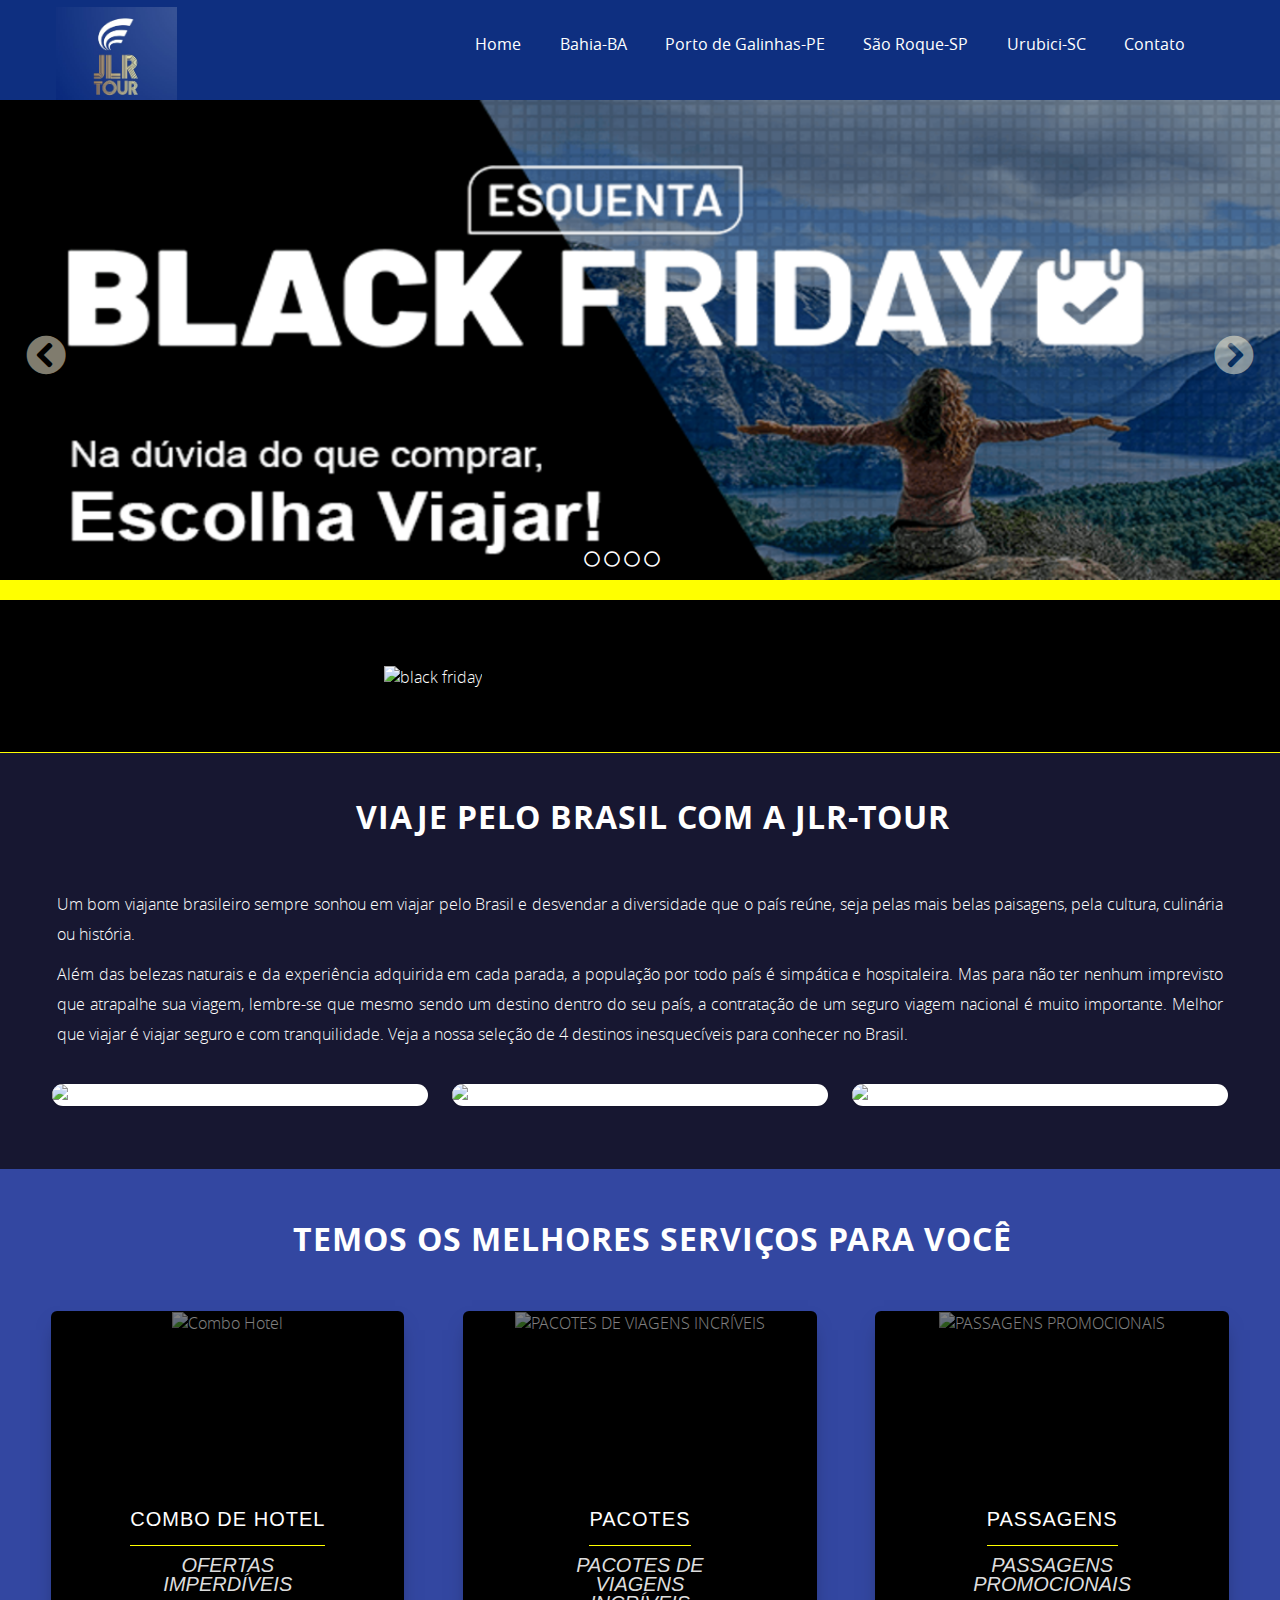
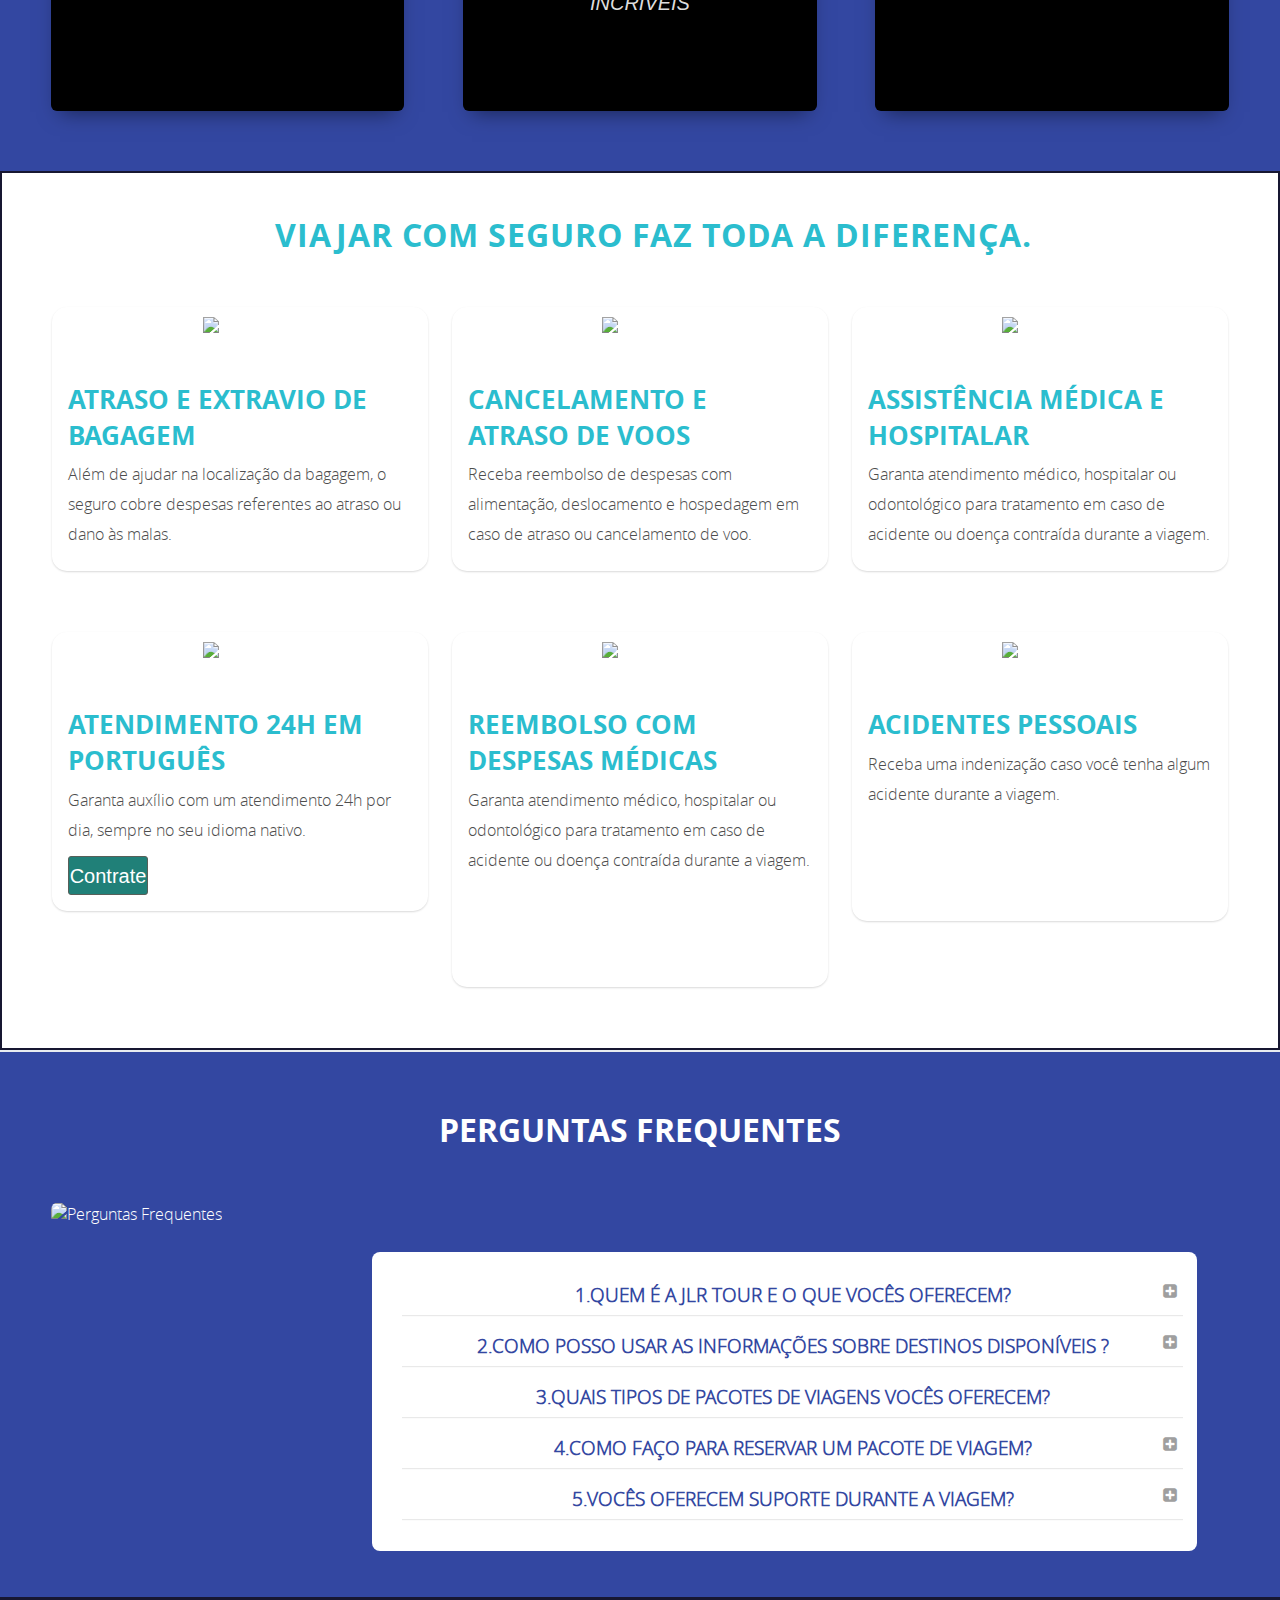
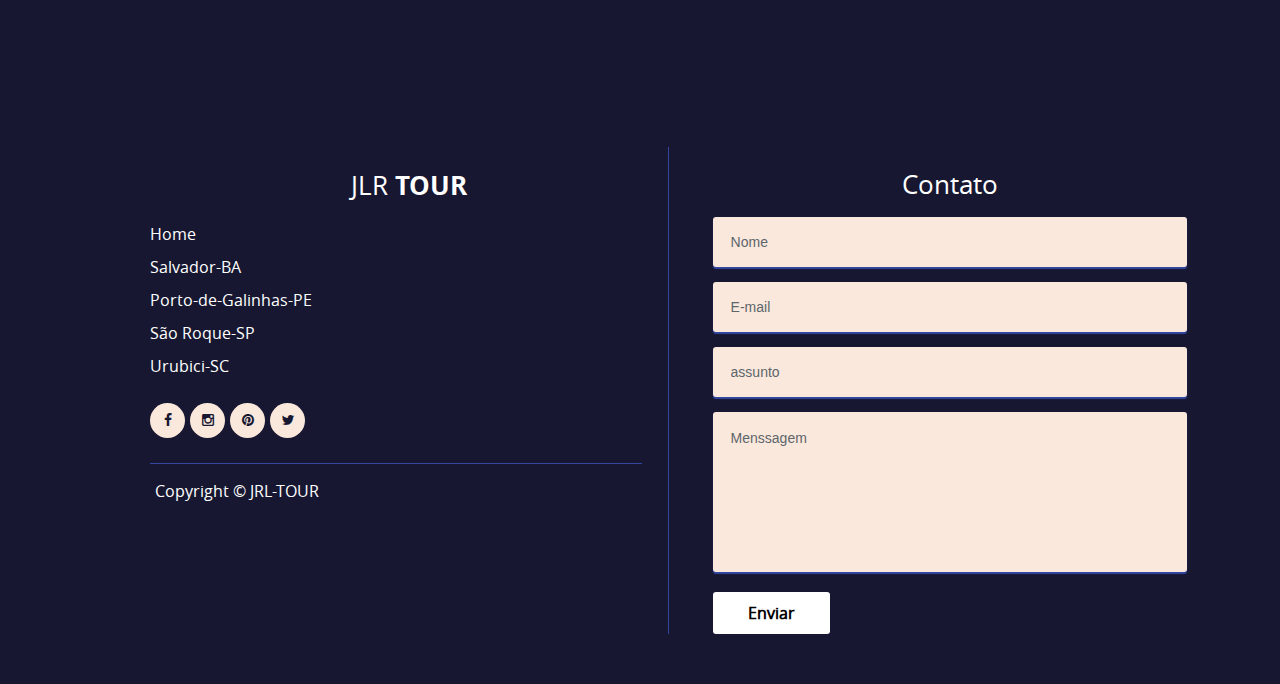
==== index.html @ 21de4044 "projeto-aws" ====
<!DOCTYPE html>
<html lang="pt-br">

<head>
    <meta charset="UTF-8">
    <meta http-equiv="X-UA-Compatible" content="IE=edge">
    <meta name="viewport" content="width=device-width, initial-scale=1.0">
    <link rel="stylesheet" href="./destino 1 css/destino1.css">
    <link rel="stylesheet" href="./destino 1 css/style.css">
    <scrip src="./js destino 1/html5shiv.js">
        <link rel="stylesheet" type="text/css" href="./destino 1 css/reset.css">
        <link rel="stylesheet" type="text/css" href="./destino 1 css/fonts-icones.css">
        <link href="https://use.fontawesome.com/releases/v5.0.8/css/all.css" rel="stylesheet">
        <link rel="stylesheet" type="text/css" href="./destino 1 css/magnific-popup.css">
        <link rel="stylesheet" href="https://cdnjs.cloudflare.com/ajax/libs/font-awesome/4.5.0/css/font-awesome.min.css">
        <link rel="stylesheet" href="./destino 1 css/style1.css">
        <link rel="stylesheet" href="./destino 1 css/fonts-icones1.css">
        <link rel="stylesheet" href="./destino 1 css/shadowbox/shadowbox.css">
        <link rel="stylesheet" href="./destino 1 css/magnific-popup1.css">
        <title>JLR Tour</title>
</head>

<body>

    <!--Header-->
    <header class="main_header container">
        
        <div class="content">
        
            <div class="main_header_logo">
                <a href="index.html" title="Você Fitness"><img src="./img/JLR-tour.jpeg" alt="Você Fitness" title="Você Fitness"/></a>
            </div>
    
            <div class="icon icon-menu mobile_action"></div>
    
            <ul class="main_header_nav" id="top">
    
                <li class="main_header_nav_item"><a href="./index.html" class="scrollSuave " title="Início">Home</a></li>
                <li class="main_header_nav_item"><a href="./destino 1 css/" class="scrollSuave" title="Modalidades">Bahia-BA</a></li>
                <li class="main_header_nav_item"><a href="./destino-2.html" class="scrollSuave" title="Galeria de Fotos">Porto de Galinhas-PE</a></li>
                <li class="main_header_nav_item"><a href="./destino-3.html" class="scrollSuave" title="Contato">São Roque-SP</a></li>
                <li class="main_header_nav_item"><a href="./destino-4.html" class="scrollSuave" title="Galeria de Fotos">Urubici-SC</a></li>
                <li class="main_header_nav_item"><a href="./contato.html" class="scrollSuave" title="Contato"> Contato</a></li>
    
            </ul>
    
            <div class="clear"></div>
        
        </div>
    
    </header>
    
    </header>
    <!--Fim-Header-->



    <!--Slide-Fotos-->

    <main class="main_content_container">
        <section class="slider">

            <div class="seta arrow-left"><i class="fas fa-chevron-circle-left"></i></div>

            <img src="./img home/blackfridaydecolar.png" alt="Black-Friday" title="Black_Friday">
            <img src="./img_destino_2/2.jpg" alt="Praia_Porto_de_Galinhas" title="Praia_de_Porto_de_Galinhas">
            <img src="./img home/twitter-3-1.png" alt="Seguro_Viagem" title="Seguro_Viagem">
            <img src="./img_destino_4/11.jpg" alt="imagem_Rocha_Pedra_Bonita" title="Pedra_bonita">




           
            <div class="seta arrow-right"><i class="fas fa-chevron-circle-right"></i></div>
            <div class="paginacao">
                <div class="botao"> <i class="far fa-circle"></i> </div>
                <div class="botao"> <i class="far fa-circle"></i> </div>
                <div class="botao"> <i class="far fa-circle"></i> </div>
                <div class="botao"> <i class="far fa-circle"></i> </div>
            </div>
        </section>
    </main>

    <!--Fim-Slide-Fotos-->


    <!--Anuncio-Black-Friday-->

    <section class="black_friday_home">
        <img class="black-friday_img"
            src="https://www.melhoresdestinos.com.br/wp-content/themes/md2018/img/selo-black-friday-2021.png"
            alt="black friday" title="Black-Friday">
    </section>

    <!--Fim-Anuncio-Black-Friday-->



    <!--Introducao-Home-->

    <section id="modalidades" class="section-modalidades container">
            
        <div class="content">
            
            <h1 class="title center branco">VIAJE PELO BRASIL COM A JLR-TOUR</h1>
            <p>Um bom viajante brasileiro sempre sonhou em viajar pelo Brasil e desvendar a diversidade que o país reúne,
                seja pelas mais belas paisagens, pela cultura, culinária ou história.</p>

                <p>
                    Além das belezas naturais e da experiência adquirida em cada parada, a população por todo país é simpática e
            hospitaleira.
            Mas para não ter nenhum imprevisto que atrapalhe sua viagem, lembre-se que mesmo sendo um destino dentro do
            seu país, a contratação de um seguro viagem nacional é muito importante.
            Melhor que viajar é viajar seguro e com tranquilidade. Veja a nossa seleção de 4 destinos inesquecíveis para
            conhecer no Brasil.
            <br>
            <br>
                </p>

            
            <article class="artigos-modalidades">

                <div class="capa">
                    
                    <img src="https://www.jaraguaturismo.com/wp-content/uploads/2016/03/Porto-de-Galinhas1.jpg" alt="Praia_Porto_de_Galinhas" title="Praia_de_Porto_de_Galinhas"/>

                </div><!--capa-->

            

            </article><!--1-->

            

            <article class="artigos-modalidades">

                <div class="capa">
                    
                    <img src="https://media.istockphoto.com/id/1281067367/pt/foto/sale-tag-with-black-friday-written-on-yellow-background.jpg?s=612x612&w=0&k=20&c=NCgibbz8A3ICobza68Z9_v1B5e4UNOZm1Rvw3cjeRy8=" alt="Black Friday" title="Black_Friday" alt="Black-Friday" title="Black-Friday"/>

                </div><!--capa-->


            </article><!--2-->

            <article class="artigos-modalidades">

                <div class="capa">
                    
                    <img src="https://dynamic-media-cdn.tripadvisor.com/media/photo-o/13/2d/53/59/praia-do-muro-alto.jpg?w=600&h=400&s=1" alt="Hotel_Porto_De_Galinhas"  title="Hotel_Porto_De_Galinhas"/>

                </div><!--capa-->

            </article><!--3-->

           

        
        <div class="clear"></div>
        </div>

    </section>
     <!--Fim-Introducao-Home-->

    

    <section id="cardapio" class="section-card1 container">
            
        <div class="content">
            
            <h1 class="title center branco">TEMOS OS MELHORES SERVIÇOS PARA VOCÊ</h1>
            

            <article class="card">
                
                <div class="fundo-card"> <img src="https://a.cdn-hotels.com/gdcs/production24/d289/2a963088-879a-4d64-9841-2431a4894182.jpg" alt="Combo Hotel"> </div>

                <div class="title-content">
                    
                    <h3><a href="#galeria">COMBO DE HOTEL</a></h3>
                    <div class="intro"> <a href="#">OFERTAS IMPERDÍVEIS</a> </div>
                </div>
              
                <div class="info">
                    
                    HOTEIS COM PERCERIAS EXCLUSIVAS    
                    <a href="#galeria">Veja mais</a>
                </div>
              
            </article><!--card 1-->

            <article class="card">
                
                <div class="fundo-card"> <img src="https://catracalivre.com.br/wp-content/uploads/2019/10/pacotes-viagem-cvc-esquenta-black-friday-910x607.jpg" alt="PACOTES DE VIAGENS INCRÍVEIS"> </div>

                <div class="title-content">
                    
                    <h3><a href="#galeria">PACOTES</a></h3>
                    <div class="intro"> <a href="#">PACOTES DE VIAGENS INCRÍVEIS</a> </div>
                </div>
              
                <div class="info">
                    
                    PASSAGEM HOTEIS E SERVIÇOS 
                    <a href="#galeria">Veja mais</a>
                </div>
              
            </article><!--card 2-->

            <article class="card">
  
                <div class="fundo-card"> <img src="https://www.travelinn.com.br/blog/wp-content/uploads/2022/12/1.jpg" alt="PASSAGENS PROMOCIONAIS"> </div>

                <div class="title-content">
                    
                    <h3><a href="#">PASSAGENS</a></h3>
                    <div class="intro"> <a href="#">PASSAGENS PROMOCIONAIS</a> </div>
                </div>
              
                <div class="info">
                    
                    PASSAGENS PROMOCIONAIS DE MADRUGADA.    
                    <a href="#galeria">Veja mais</a>
                </div>
              
            </article><!--card 3-->


        
        <div class="clear"></div>
        </div>

    </section><!--Fecha Section Cardapio-->




    <!--Seguro-viagem-->

    </section>

    <section id="modalidades" class="section-modalidadess container">

        <div class="content">

            <h1 class="title center verde">Viajar com seguro faz toda a diferença.</h1>

            <article class="artigos-modalidades">

                <div class="capa">

                    <img class="seguro" src="https://www.segurospromo.com.br/images/home/extravio_bagagem.svg"
                        alt="Seguro_Viagem" title="Seguro_Viagem" />

                </div><!--capa-->

                <div class="desc">
                    <h2><a href="https://web.whatsapp.com/send?phone=55900000000" target="_blank"
                            title="ATRASO E EXTRAVIO DE BAGAGEM">ATRASO E EXTRAVIO DE BAGAGEM</a></h2>
                    <p>Além de ajudar na localização da bagagem, o seguro cobre despesas referentes ao atraso ou dano às
                        malas.<br></p>


                </div><!--desc-->

            </article><!--1-->

            <article class="artigos-modalidades">

                <div class="capa">

                    <img class="seguro" src="https://www.segurospromo.com.br/images/home/atraso-desk.svg"
                        alt="Seguro_Viag" title="Seguro_Viagem" />

                </div><!--capa-->

                <div class="desc">
                    <h2><a href="https://web.whatsapp.com/send?phone=55900000000" target="_blank">CANCELAMENTO E ATRASO
                            DE VOOS </a></h2>
                    <p>Receba reembolso de despesas com alimentação, deslocamento e hospedagem em caso de atraso ou
                        cancelamento de voo.
                    </p>

                </div><!--desc-->

            </article><!--2-->

            <article class="artigos-modalidades">

                <div class="capa">

                    <img class="seguro" src="https://www.segurospromo.com.br/images/home/assistencia.svg"
                        alt="Seguro_Viagem" title="Seguro_Viagem" />

                </div><!--capa-->



                <div class="desc">
                    <h2><a href="https://web.whatsapp.com/send?phone=55900000000" target="_blank"
                            title="ASSISTÊNCIA MÉDICA E HOSPITALAR">ASSISTÊNCIA MÉDICA E HOSPITALAR</a>
                    </h2>
                    <p>Garanta atendimento médico, hospitalar ou odontológico para tratamento em caso de acidente ou
                        doença contraída durante a viagem.</p>

                </div><!--desc-->

            </article><!--1-->
            <article class="artigos-modalidades">

                <div class="capa">

                    <img class="seguro" src="https://www.segurospromo.com.br/images/home/atendimento.svg"
                        alt="Seguro_Viagem" title="Seguro_Viagem" />

                </div><!--capa-->



                <div class="desc">
                    <h2><a href="https://web.whatsapp.com/send?phone=55900000000" target="_blank"
                            title="ATENDIMENTO 24H EM PORTUGUÊS">ATENDIMENTO 24H EM PORTUGUÊS</a></h2>
                    <p>Garanta auxílio com um atendimento 24h por dia, sempre no seu idioma nativo.</p>
                    <label>

                        <input type="hidden" name="acao" value="enviar">
                        <button class="btn-enviar" title="Enviar"><a
                                href="https://web.whatsapp.com/send?phone=5599111112222">Contrate</a></button>

                    </label>

                </div><!--desc-->

            </article><!--1-->
            <article class="artigos-modalidades">

                <div class="capa">

                    <img class="seguro" src="https://www.segurospromo.com.br/images/home/reembolso.svg"
                        alt="Seguro_Viagem" title="Seguro_Viagem" />

                </div><!--capa-->



                <div class="desc">
                    <h2><a href="https://web.whatsapp.com/send?phone=55900000000" target="_blank"
                            title="REEMBOLSO COM DESPESAS MÉDICAS">REEMBOLSO COM DESPESAS MÉDICAS</a></h2>
                    <p>Garanta atendimento médico, hospitalar ou odontológico para tratamento em caso de acidente ou
                        doença contraída durante a viagem.<br><br><br><br>
                        <br< /p>


                </div><!--desc-->

            </article><!--1-->
            <article class="artigos-modalidades">

                <div class="capa">

                    <img class="seguro" src="https://www.segurospromo.com.br/images/home/acidentes_pessoais.svg"
                        alt="Seguro_Viagem" title="Seguro_Viagem" />

                </div><!--capa-->



                <div class="desc">
                    <h2><a href="https://web.whatsapp.com/send?phone=55900000000" target="_blank"
                            title="ACIDENTES PESSOAIS">ACIDENTES PESSOAIS</a></h2>
                    <p>Receba uma indenização caso você tenha algum acidente durante a viagem.<br><br><br><br>
                        <br< /p>


                </div><!--desc-->

            </article><!--1-->


        </div>

    </section>

    <!---Fim-seguro-viagem-->

    <section id="faq" class="section-faq container">
            
        <div class="content">

            <h2 class="title center branco">Perguntas Frequentes</h2>
                            
            <div class="coluna-left">

                <div class="faq-img">
                    <img src="https://img.freepik.com/fotos-premium/[base64].jpg" alt="Perguntas Frequentes" title="Perguntas Frequentes">
                </div>

            </div><!---Div coluna Left-->
            
            <div class="coluna-right">

                <ul id="toggle-item">
                     
                    <li>
                        <h4>1.QUEM É A JLR TOUR E O QUE VOCÊS OFERECEM? </h4>
                        <span><i class="icon icon-plus-square"></i></span>
                        <p>A JLR TOUR é uma plataforma especializada em turismo que oferece informações detalhadas sobre destinos turísticos, pacotes de viagens e excursões além de dicas emocionantes para excursões autênticas. Temos como objetivo indicar fornecedores de turismo como: operadores, agências de viagens e empresas de receptivo para auxiliar o turista. Nosso objetivo é ajudar viajantes individuais e profissionais do setor a explorar o mundo com confiança e entusiasmo.</p>
                    </li>

                    <li>
                    
                        <h4>2.COMO POSSO USAR AS INFORMAÇÕES SOBRE DESTINOS DISPONÍVEIS ? </h4>
                        <span><i class="icon icon-plus-square"></i></span>
                        <p>Navegue por nossos guias completos de destinos para obter insights valiosos sobre cada lugar. Descubra atrações imperdíveis, atividades emocionantes e informações práticas que o ajudarão a planejar sua viagem com confiança.</p>
                    
                    </li>

                    <li>
                    
                        <h4>3.QUAIS TIPOS DE PACOTES DE VIAGENS VOCÊS OFERECEM?
                        <p>Junto com nossos parceiros oferecemos uma variedade de pacotes de viagens tradicionais e personalizados para atender a diferentes estilos e preferências. Desde aventuras emocionantes até escapadas relaxantes, oferecemos também pacotes são criados sob medida para criar experiências únicas e autênticas, entre em contato.</p>
                    </li>

                    <li>
                        <h4>4.COMO FAÇO PARA RESERVAR UM PACOTE DE VIAGEM?</h4>
                        <span><i class="icon icon-plus-square"></i></span>
                        <p>Explore a aba destinos e em cada um deles damos ideias de pacotes, escolha aquele que mais se alinha com seus interesses ou preencha o formulário solicitando um orçamento personalizado e você será atendido, ou entre em contato conosco através do formulário de reserva ou pelo telefone para iniciar o processo de reserva. Nossa equipe estará à disposição para ajudá-lo em cada etapa.</p>
                    </li>

                    <li>
                    
                        <h4>5.VOCÊS OFERECEM SUPORTE DURANTE A VIAGEM? </h4>
                        <span><i class="icon icon-plus-square"></i></span>
                        <p>Sim, nossos parceiros estão disponíveis para ajudá-lo antes; antes, durante e após sua viagem. Seja para esclarecer dúvidas, fornecer assistência ou compartilhar informações adicionais, estão comprometidos em garantir que sua experiência seja memorável em todos os aspectos.</p>
                    
                    </li>

                   
                    
                      
                </ul>

            </div><!---Div coluna Right-->
        
        <div class="clear"></div>
        </div>

    </section><!--Fecha Section Faq-->

<!---Contato-->
<footer class="footer" id="contato">
        
    <div class="left">
    
        <h4 class="title-footer">JLR <span>TOUR</span></h4>
        <p class="links">
            
            <a href="#inicio" title="Inicio">Home</a>
            <a href="#cardapio" title="Cardápio">Salvador-BA</a>
            <a href="#galeria" title="Galeria de Fotos">Porto-de-Galinhas-PE</a>
            <a href="#faq" title="Perguntas Frequentes">São Roque-SP</a>
            <a href="#faq" title="Perguntas Frequentes">Urubici-SC</a>
        </p>
        <div class="footer-icons">
            <a href="#"><i class="icon icon-facebook"></i></a>
            <a href="#"><i class="icon icon-instagram"></i></a>
            <a href="#"><i class="icon icon-pinterest"></i></a>
            <a href="#"><i class="icon icon-twitter"></i></a>
        </div>
                <p class="Copyright">Copyright &copy; JRL-TOUR</p>
              
    
    </div><!--Left-->
    
    <div class="right">
    
        <h4 class="title-footer">Contato</h4>
        <form class="formulario" action="#" method="post">
            
            <input type="text" class="campo" name="nome" placeholder="Nome" required=""/>
            <input type="email" class="campo" name="email" placeholder="E-mail" required=""/>
            <input type="text" class="campo" name="assunto" placeholder="assunto" required=""/>
            <textarea name="menssagem" class="campo-textarea" placeholder="Menssagem" rows="5" required=""></textarea>
            <button class="btn">Enviar</button>
        
        </form>
    
    </div><!--Right-->

    <!--Fecha Section Contato-->





    <!---Footer-->

        

        <!---Fim-Foooter-->


        <!---Javascript-->
        <script src="./js destino 1/jquery.js"></script>
        <script src="./js destino 1/script.js"></script>
        <script src="./js destino 1/script-slider.js"></script>
        <script src="./js destino 1/jquery.magnific-popup.min.js"></script>
        <script src="./js destino 1/picturefill.min.js"></script>
        <script src="./js destino 1/jquer2y.js"></script>
        <script src="./js destino 1/scripts2.js"></script>
        <script src="./js destino 1/3.js"></script>
        <script src="./js destino 1/jquery3.js"></script>
        <script src="js destino 1/picturefill.min3.js"></script>
        <script src="./destino 1 css/shadowbox/shadowbox.js"></script>
        <script src="./js destino 1/html5shiv3.js"></script>
        <script src="./js destino 1/jquery.magnific-popup.min3.js"></script>

        <!---Fim-javascript-->


</body>

</html>
---- destino 1 css/destino1.css ----
@import url('https://fonts.googleapis.com/css2?family=Quicksand:wght@300;400&display=swap');

* {
    margin: 0;
    padding: 0;
    box-sizing: border-box;

}


body {
    background-color: #171731;
    color: #fff;
    font-family: Quicksand;
}


header {
    display: flex;
    justify-content: space-between;
    padding: 5px;
    align-items: center;
    max-height: 100px;
}

.logo img {
    max-width: 100px;
    max-height: 100px;
    border-radius: 10px;
    margin: 10px;
    border: 2px solid yellow;
}

nav {
    float: right;
    height: 53px;
    padding: 13px;
    font-size: 1.2em;
}

nav ul {
    list-style: none;
}

nav li {
    display: inline-block;
    margin: 0 0 0 13px;
}


main {
    background-color: #3347a1;
    color: #fff;
}

a {
    text-decoration: none;
    color: white;
    font-size: 20px;
    font-family: 'Franklin Gothic Medium', 'Arial Narrow', Arial, sans-serif;
}

a:hover {
    text-decoration: underline;
    color: gold;

}

.main_content_container {
    border-bottom: solid 20px yellow;
    border-top: 10px solid white;

}

.bahia_name {

    position: absolute;
    top: 300px;
    left: 300px;
    font-size: 200px;
    color: #3347a1;
    -webkit-text-stroke-width: 1px;
    -webkit-text-fill-color: white;
    font-family: Verdana, Geneva, Tahoma, sans-serif;
    opacity: 40%;
    letter-spacing: 30px;

}

.slider {

    width: 100%;
    height: 100%;
    position: relative;
    background: #242424;
    overflow: hidden;

}

.slider img {

    width: 100%;
    height: 30%;
    object-fit: cover;
    position: relative;
    margin: auto;
    top: 0;
    bottom: 0;
    left: 0;
    right: 0;
    animation: fade 1s;

}

.slider .seta {

    z-index: 10;
    position: absolute;
    margin: auto;
    top: 0;
    bottom: 0;
    left: auto;
    right: auto;
    width: auto;
    height: 1.5rem;
    font-size: 2.5em;
    color: cornsilk;
    opacity: 0.5;
    transition: opacity 1s;

}

.slider .seta:hover {

    cursor: pointer;
    opacity: 1;

}

.slider .arrow-left {

    left: 2%;

}

.slider .arrow-right {

    right: 2%;

}

.slider .paginacao {

    position: absolute;
    margin: auto;
    top: auto;
    bottom: 2%;
    left: 0;
    right: 0;
    width: 7rem;
    height: auto;
    z-index: 5;

}

.slider .paginacao .botao {

    width: auto;
    height: auto;
    display: inline-flex;
    align-content: center;
    justify-content: center;
    color: #fff;

}

.secao-largura-limitada {
    width: 900px;
    margin: 0 auto;
}

.secao-conteudo {
    padding: 50px 20px;
    margin-left: 240px;
}

.img-conteudo {
    width: 250px;
    height: 180px;
    border: 5px solid #28BB;
    border-radius: 30px 20px 20px 10px;
    margin: 20px 10px;

}




.secao-conteudo span {
    border-left: 1px solid;
    padding-left: 10px;
    font-size: 20px;
    color: yellow;
    font-weight: bold;
}

.secao-background-divisao {
    padding: 50px 0;
    text-align: center;
    background-image: url(https://www.visitbrasil.com/wp-content/uploads/2021/06/GettyImages-1244352030-1.jpg);
    background-attachment: fixed;
    background-repeat: no-repeat;
    background-size: cover;
    height: 300px;
    border: solid 1px white;
    margin: 30px 0;

}

.secao-background-divisao-porto-de-galinhas {
    padding: 50px 0;
    text-align: center;
    background-image: url(https://upload.wikimedia.org/wikipedia/commons/7/79/Porto_de_Galinhas-002.jpg);
    background-attachment: fixed;
    background-repeat: no-repeat;
    background-size: cover;
    height: 300px;
    border: solid 1px white;
    margin: 30px 0;

}

.secao-background-divisao-sao-roque {
    padding: 50px 0;
    text-align: center;
    background-image: url(https://i.ytimg.com/vi/kioqlyCHcS8/maxresdefault.jpg);
    background-attachment: fixed;
    background-repeat: no-repeat;
    background-size: cover;
    height: 300px;
    border: solid 1px white;
    margin: 30px 0;

}


.secao-background-divisao-urubici {
    padding: 50px 0;
    text-align: center;
    background-image: url(https://www.civitatis.com/f/brasil/urubici/urubici.jpg);
    background-attachment: fixed;
    background-repeat: no-repeat;
    background-size: cover;
    height: 300px;
    border: solid 1px white;
    margin: 30px 0;

}

.secao-background-divisao-home {
    padding: 50px 0;
    text-align: center;
    background-image: url(https://www.melhoresdestinos.com.br/wp-content/uploads/2020/11/gol-bf2020-capa2019.jpg);
    background-attachment: fixed;
    background-repeat: no-repeat;
    background-size: cover;
    height: 300px;
    border: solid 2px #03B7AF;
    margin: 0px 0 15% 0;


}


.secao_p_background_divisao {
    background-color: black;
    width: 50%;
    height: 100%;
    color: #03B7AF;
    padding: 20px 30px 20px 25px;
    font-size: 40px;
    font-weight: bold;
    -webkit-text-stroke-width: 2px;
    -webkit-column-rule-color: #000000;
    font-family: Verdana, Geneva, Tahoma, sans-serif;
    letter-spacing: 3px;
    opacity: 60%;
    border-radius: 0 50px 50px 0;
}

.p_anuncio_divisao {
    padding: 3px 0px 23px 0;
    margin-left: 0px;

}

.p_anuncio_divisao_valor {
    align-items: right;
    margin: 0 0 6px 0px;
    background-color: #03B7AF;
    position: absolute;
    width: 40%;
    font-size: 40px;
    -webkit-text-stroke-width: 3px;
    font-family: Verdana, Geneva, Tahoma, sans-serif;
    color: #242424;
    opacity: 80%;
    padding-left: 80px;
    border-radius: 0 0 50px 0;
}

.bloco_iframe {
    margin: auto;
    display: block;
    width: 1300px;
    height: 400px;
    border-color: none;
    border-bottom: 2px solid white;
}

iframe {
    margin-top: 40px;
    margin-left: 350px;
    border: 5px solid white;

}



h1 {
    margin: 13px;
    text-align: center;
    font-size: 40px;

}

h3 {
    margin: 13px;
    text-align: center;
}

h4 {
    margin: 20px 0;
    text-align: center;
}

p {
    padding: 5px;
    text-align: justify;
    line-height: 30px;

}

.lista-1 {
    background-color: #242424;
    color: white;
    font-size: 20px;
    font-family: 'Franklin Gothic Medium', 'Arial Narrow', Arial, sans-serif;


}

.lista_2 {
    background-color: #03B7AF;
    color: white;
    font-size: 20px;
    font-family: 'Franklin Gothic Medium', 'Arial Narrow', Arial, sans-serif;
    border: 5px solid #171731;
    border-radius: 10px 10px 10px 10px;
    margin: 2px auto;

}

.parque_nacional_p {
    color: #171731;
    padding: 30px 60px;
    border-bottom: 2px solid #3347a1;

}



.black_friday {
    width: 800px;
    height: 500px;
    margin: 20px auto;
    background-color: yellow;
    border-radius: 10px 100px 300px 20px;
}

.black_friday_home {
    width: 100%;
    height: 80%;
    margin: 0px auto;
    background-color: black;
    border-bottom: 1px solid yellow;

    padding: 5% 30%;

}

.pacote_valor {
    position: absolute;
}


.secao-local {
    display: flex;
    flex-direction: row;
    justify-content: center;
    padding: 20px 0px 0px 10px;
    background-color: #0e3a60;
    margin: 30px 200px 30px 200px;
    border: 5px solid;
    border-radius: 0px 100px 100px 0px;



}

.secao_local_elevador_lacerda {
    background-color: white;
    margin: 30px 30px 120px 400px;
    padding-bottom: 40px;
    border-radius: 50px 10px 10px 50px;
    font-size: 20px;
    font-weight: bold;


}


.secao-local h5 {
    padding: 4px 0 8px 0;
    margin: 4px 8px;
    font-size: 1.1rem;

}

.info-img {
    padding: 0 0 4px 0;
}

.info-img img {
    width: 560px;
    height: 315px;
    margin: 0 80px 0 15px;
    border: 15px solid #03B7AF;
    border-radius: 0 50px 50px 0;


}

.info-img p {
    padding: 2px 3px 1px 3px;
    flex-direction: row;
    justify-content: center;
    align-items: center;
}

footer {
    width: 100%;
    height: 300px;
}

.logo-footer img {
    max-width: 100px;
    max-height: 100px;
}

.end {
    background-color: #0e3a60;
    padding: 8px 0 15px 0;
    width: 100%;
    display: flex;
    justify-content: space-between;
    align-items: center;

}

.conteudo {
    justify-content: center;
    align-items: center;
    width: 100%;
    height: 100%;
    color: white;
    padding: 0 30px 0 6px;

}

.conteudo h2 {
    padding: 0 0 7px 0;
}

.conteudo a {
    padding: 0 3px 17px 3px;
    margin: 0 5px 3px 1px;
    text-decoration: none;
    color: white;

}

.conteudo p {
    padding: 6px 0 17px 0;
    color: white;

}

.copyright {
    padding: 0px 0px 0px 0px;
    display: flex;
    flex-direction: column;
    justify-content: center;
    align-items: center;
    height: 30%;
    background-color: #000000;
    color: white;
    font-weight: 800;
}

.copyright h5 {
    font-size: 1.1rem;
    padding: 10px 0 0 0;
}

.copyright p {
    font-size: 0.9rem;
    padding: 0 0 2px 0;
}

.img-icons {
    margin-bottom: 0px;
    width: 20px;
    height: 20px;
}

.galeria_container {
    background-color: #000000;
}
---- destino 1 css/style.css ----
/*CLASS*/
.branco {
  color: #ffffff;
}

.verde {
  color: #2bbdce;
}

.vermelho {
  color: #e83654;
}


.title {
  width: 100%;
  float: left;
  margin-top: 40px;
  margin-bottom: 40px;
  padding-bottom: 10px;
  font-family: 'open_sansbold';
  font-size: 2em;
  font-weight: bold;
  text-transform: uppercase;
}

.title.center {
  text-align: center;
}

.content {
  float: left;
  width: 92%;
  margin: 0 4%;
  padding: 20px 0;
}



/*PAG*/
.colun {
  width: 100%;
  float: left;
  margin-bottom: 30px;
}



/*Modalidades*/
.section-modalidades {
  background-color: #e3e3e3;
  
}

.section-modalidades .content {
  float: left;
  padding: 0.5em 0 0em 0;
  background-color: #171731;
  border: 2px solid #171731;
  margin: 0px auto;
  width: 100%;
  padding: 0 50px;
}


.section-modalidadess .content {
  float: left;
  padding: 0.5em 0 0em 0;
  background-color: white;
  border: 2px solid #171731;
  margin: 0px auto;
  width: 100%;
  padding: 0 50px;
  margin-bottom: 2px;
}

.artigos-modalidades {
  width: 100%;
  height: 100%;
  background-color: #ffffff;
  box-shadow: 0px 1px 2px rgba(0, 0, 0, 0.15);
  margin-bottom: 3.8em;
  float: left;
  position: relative;
  overflow: hidden;
  border-radius: 4px;
  transition: all 500ms;
  -moz-transition: all 500ms;
  -ms-transition: all 500ms;
  -o-transition: all 500ms;
  -webkit-transition: all 500ms;
  border-radius: 15px 15px;
}

.artigos-modalidades .capa {
  overflow: hidden;
  position: relative;
}

.artigos-modalidades img {
  left: 0%;
  max-width: 100% !important;
  width: 100%;
  height: auto;
  position: relative !important;
  border: none !important;
  display: block;
}

.artigos-modalidades .desc {
  background-color: transparent;
  width: 100%;
  float: left;
  padding: 1em;
}

.artigos-modalidades .desc h2 {
  width: 100%;
  float: left;
}

.artigos-modalidades .desc h2 a {
  text-decoration: none;
  color: #2bbdce;
  font-size: 1.1em;
  font-family: 'open_sansbold';
}

.artigos-modalidades .desc h2 a:hover {
  text-decoration: underline;
  color: #f7777e;
}

.artigos-modalidades .desc p {
  width: 100%;
  float: left;
  font-family: 'open_sanslight';
  font-size: 1em;
  color: #4d4d4d;
  text-align: left;
  padding: 0.4em 0em;
}

.artigos-modalidades .seguro{
  left: 0%;
  max-width: 100% !important;
  width: 20%;
  height: auto;
  position: relative !important;
  border: none !important;
  display: block;
  margin: 10px auto;
}




/*Galeria*/
.section-galeria {
  background-color: #2bbdce;
}

.section-galeria .content {
  float: left;
  padding: 0.5em 0em 0;
  background-color: #208078;
  width: 100%;
  margin: 5px 0;
}

.galeria-cidade {
  width: 100p;
  float: left;
  position: relative;
  overflow: hidden;
}

.galeria-cidade .foto .mascara {
  background: rgba(0, 0, 0, 0);
  transition: 0.5s;
  position: absolute;
  width: 0%;
  height: 100%;
  left: 0;
  bottom: 0;
}

.galeria-cidade .foto .image-link {
  display: block;
  position: absolute;
  left: 35%;
  bottom: 25px;
  text-align: center;
  width: 40px;
  height: 40px;
  line-height: 40px;
  font-size: 1.8em;
  background: transparent;
  color: #ffffff;
  text-decoration: none;
  transition: all .3s ease-in-out;
  opacity: 0;
  margin-left: 20px;
  margin-bottom: 20px;
}

.galeria-cidade .foto {
  width: 0%;
  float: left;
  display: block;
  margin-bottom: 5%;
  border: 6px wheat solid;
  position: relative;
  overflow: hidden;
  border-radius: 8px;
}

.foto:hover .image-link {
  bottom: 20%;
  transition: all .3s ease-in-out;
  opacity: 1;
}

.foto:hover .mascara {
  background: rgba(247, 119, 126, 0.69);
}

/*Termina Galeria*/

.whatsapp-link {
  position: fixed;
  width: 60px;
  height: 60px;
  bottom: 40px;
  right: 40px;
  background-color: #25d366;
  color: #fff;
  border-radius: 50px;
  text-align: center;
  font-size: 30px;
  box-shadow: 1px 1px 2px #888;
  z-index: 1000;
}

.fa-whatsapp {
  margin-top: 16px;
}


/*Contato*/
.section-contato {
  background-color: #f9f9f9;
  margin: 20px auto;
}

.section-contato .content {
  float: left;
  padding: 0.5em 0 0em 0;
  background-color: #171731;
  margin: 0;
  width: 100%;
}

.formulario {
  width: 100%;
  height: 100%;
  float: left;
}

.formulario label {
  width: 100%;
  float: left;
  margin-bottom: 15px;
}

.formulario label span {
  font-size: 1em;
  color: #17badf;
  float: left;
  margin-bottom: 5px;
  font-family: 'open_sansregular';
}

.formulario .campo {
  font-size: 1.2em;
  color: #7b7979;
  font-family: 'open_sansregular';
  outline: none;
  border: 1px #dee5ed solid;
  border-radius: 8px;
  padding: 0.6em;
  transition: .5s;
}

.formulario .campo:focus {
  box-shadow: 0 0 4px 0px rgb(247, 119, 126);
  border: 1px rgb(246, 118, 125) solid;
  color: #f7777e;
}

.formulario .btn-enviar {
  width: 120px;
  height: 70px;
  float: left;
  margin-top: 5px;
  background-color: #ffffff;
  color: #7b7979;
  border: 1px #dee5ed solid;
  border-radius: 8px;
  cursor: pointer;
  padding: 0.5em 0em;
  font-size: 1.5em;
  font-family: 'open_sansregular';
  transition: 0.2s;
}

.formulario .btn-enviar:hover {
  background-color: yellow;
  color: black;
  border: 1px #dee5ed solid;
}

.info {
  width: 100%;
  float: left;
  display: block;
  margin-bottom: 20px;
}

.info p {
  width: 100%;
  margin-bottom: 5px;
  font-size: 0.79em;
  color: #7b7979;
}

.info p i {
  margin-right: 5px;
}



.my-formulario {
  width: 100%;
  float: left;
}

.label {
  float: left;
  width: 100%;
  margin-bottom: 5px;
  position: relative;
}

input[type="text"],
textarea {

  font-family: 'open_sansregular';
  font-size: 1em;
  color: #ffffff;
  background: transparent;
  width: 100%;
  box-sizing: border-box;
  outline: none;
}

.effect-line:focus {
  color: #ffffff;
}

.effect-line {

  border: 0;
  padding: 7px 0;
  border-bottom: 1px solid #03a1b3;

}

.effect-line~.focus-border {

  position: absolute;
  bottom: 0;
  left: 0;
  width: 0;
  height: 2px;
  background-color: #ffffff;
  transition: 0.4s;
}

.effect-line:focus~.focus-border {
  width: 100%;
  transition: 0.4s;
}

.btn-enviar {

  width: 80px;
  float: left;
  margin-top: 5px;
  background-color: #208078;
  color:#585F59;
  border: 1px #585F59 solid;
  cursor: pointer;
  padding: 0.3em 0em;
  border-radius: 3px;
  font-size: 1.2em;
  font-family: 'open_sansregular';
  transition: 0.2s;
}

.btn-enviars {

  width: 500px;
  height: 65px;
  margin: 10px 30%;
  background-color: #25d366;
  color: #585F59;
  border: 1px  solid;
  cursor: pointer;
  padding: 0.3em 0em;
  border-radius: 6px;
  font-size: 1.2em;
  font-family: 'open_sansregular';
  transition: 0.2s;
  
}

.btn-enviar:hover {
  background-color: #03a1b3;
  color: #ffffff;
  border: 1px #f6777d solid;
  transition: 0.2s;
}

.main_footer_copy {
  background-color: #f4f4f4;
  width: 100%;
  float: left;
  text-align: center;
  padding: 1.5em 0em;
}

.main_footer_copy p {
  font-family: 'open_sanslight';
  font-size: 1em;
  color: #505050;
  height: 20px;
}

.main_footer_copy .m-b-footer {
  margin-bottom: 0.5em;
}

.main_footer_copy .by {
  font-size: 0.96em;
}

.main_footer_copy .by a {
  color: #f7777e;
  font-family: 'open_sansbold';
  text-decoration: none;
  transition: 0.2s;
}

.main_footer_copy .by a:hover {
  text-decoration: underline;
  transition: 0.2s;
}

.main_footer_copy .by i {
  font-size: 0.96em;
  margin-right: 3px;
  color: #e82626;
}

/*480PX BREAKPOINT*/
/*480 dividido por 16 = 30em*/
@media (min-width:30em) {

  .box-css {
    float: left;
    width: 48%;
    margin-right: 4%;
    min-height: 300px;
  }

  .box-css:nth-of-type(2n+0) {
    margin-right: 0;
  }

  .info p {
    font-size: 1em;
  }

}

/*600PX BREAKPOINT*/
/*600 dividido por 16 = 37,5em*/
@media (min-width:37em) {

  .topoPag .centraliza h1 {
    font-size: 3em;
    margin-top: 20px;
  }

  .topoPag .centraliza p {
    font-size: 1.1em;
  }

}

/*768PX BREAKPOINT*/
/*768 dividido por 16 = 48em*/
@media (min-width:48em) {

 

  .section_title {
    font-size: 2em;
    font-weight: 300;
    text-align: left;
  }

  .blocoArtigo .desc h3 {
    font-size: 1.5em;
  }

  .box-css:nth-of-type(2n+0),
  .box-css {
    float: left;
    width: 23.5%;
    margin-right: 2%;
  }

  .box-css:nth-of-type(4n+0) {
    margin-right: 0;
  }

  .box-css h1 {
    font-size: 1em !important;
  }

  .galeria-cidade .foto {
    width: 48%;
    margin-right: 4%;
    margin-bottom: 4%;
  }

  .galeria-cidaded .foto:nth-of-type(2n+0) {
    margin-right: 0;
  }

  .artigos-modalidades {
    width: 32%;
    margin-right: 2%;
  }

  .artigos-modalidades:nth-of-type(3n+0) {
    margin-right: 0;
  }

  .section-modalidade .content {
    float: left;
    padding: 5em 0 5em 0;
  }

  .section-galeria .content {
    float: left;
    padding: 5em 0 5em 0;
  }

  .section-contato .content {
    float: left;
    padding: 5em 0 5em 0;
  }


  .info {
    margin-bottom: 20px;
  }

  .coluna {
    width: 48%;
    float: left;
    margin-right: 4%;
    margin-bottom: 0;
  }

  .coluna:nth-of-type(2n+0) {
    margin-right: 0;
  }

}

/*960PX BREAKPOINT*/
/*960 dividido por 16 = 60em*/
@media (min-width:60em) {

  .topoPag .centraliza h1 {
    font-size: 4em;
  }

  .topoPag .centraliza p {
    letter-spacing: 6.5px;
  }

  .colfooter {
    width: 22%;
    margin-right: 4%;
    margin-bottom: 0;
  }

  .colfooter:nth-of-type(4n+0) {
    margin-right: 0;
    border-right: 0;
  }

}


/*1024PX BREAKPOINT*/
/*1024 dividido por 16 = 64em*/
@media (min-width:64em) {}

/*1280PX BREAKPOINT*/
/*1280 dividido por 16 = 80em*/
@media (min-width:80em) {


  .galeria-cidade .foto:nth-of-type(2n+0),
  .galeria-cidade .foto {
    width: 23.5%;
    margin-right: 2%;
    margin-bottom: 2%;
  }

  .galeria-cidade .foto:nth-of-type(4n+0) {
    margin-right: 0;
  }

  .topoPag .centraliza h1 {
    font-size: 5.5em;
    margin-top: 50px;
  }

  .topoPag .centraliza p {
    letter-spacing: 13.5px;
  }

  /*Perguntas Frequentes*/
.content { float:left; width:92%; margin:0 4%; padding: 20px 0; }
.section-faq          { background-color:#efefef; }
.section-faq .content { float:left; padding: 0.5em 0 0em 0; }

.coluna-left  { width:100%; float:left; margin-bottom:30px; }
.coluna-right { width:100%; float:left; margin-bottom:30px; }

.faq-img     { width:100%; margin:auto; border-radius:8px; overflow:hidden;} 

#toggle-item       { width:100%; float:left; list-style:none;  font-size:1em;  margin:0; padding:0; background: #ffffff; padding: 22px; border-radius: 8px; }
#toggle-item li    { width:100%; float:left; margin:0.5em 0.5em; padding-bottom:0; border-bottom:1px solid #fbfbfb; position:relative; }
#toggle-item h4    { width:100%; float:left; margin:0; font-size:1.2em; color:#9f9f9f; border-bottom: 1px #e9e9e9 solid; padding-bottom: 7px; }
#toggle-item span  { position:absolute; right:5px; top:0; color:#9f9f9f; font-size:1em;cursor:pointer; }
.icon-minus-square { color:#f29456; }
#toggle-item p     { font-size:0.9em; color:#9f9f9f; margin:0.8em 0; padding-right:1em;  display:none; float:left; width:100%; } 

}

/*1366PX BREAKPOINT*/
/*1366 dividido por 16 = 85,375em*/
@media (min-width:85em) {

  .content {
    width: 80%;
    margin: 0 10%;
  }

p.anuncio {
  display: none;
}

}

/*1600PX BREAKPOINT*/
/*1600 dividido por 16 = 100em*/
@media (min-width:100em) {}
---- destino 1 css/fonts-icones.css ----
@charset "UTF-8";

@font-face {
  font-family: "untitled-font-1";
  src:url("fonts-icones/untitled-font-1.eot");
  src:url("fonts-icones/untitled-font-1.eot?#iefix") format("embedded-opentype"),
    url("fonts-icones/untitled-font-1.woff") format("woff"),
    url("fonts-icones/untitled-font-1.ttf") format("truetype"),
    url("fonts-icones/untitled-font-1.svg#untitled-font-1") format("svg");
  font-weight: normal;
  font-style: normal;

}

[data-icon]:before {
  font-family: "untitled-font-1" !important;
  content: attr(data-icon);
  font-style: normal !important;
  font-weight: normal !important;
  font-variant: normal !important;
  text-transform: none !important;
  speak: none;
  line-height:0;
  -webkit-font-smoothing: antialiased;
  -moz-osx-font-smoothing: grayscale;
}

[class^="icon-"]:before,
[class*=" icon-"]:before {
  font-family: "untitled-font-1" !important;
  font-style: normal !important;
  font-weight: normal !important;
  font-variant: normal !important;
  text-transform: none !important;
  speak: none;
  line-height:0;
  -webkit-font-smoothing: antialiased;
  -moz-osx-font-smoothing: grayscale;
}

.icon-500px:before {
  content: "\61";
}
.icon-adjust:before {
  content: "\62";
}
.icon-adn:before {
  content: "\63";
}
.icon-align-center:before {
  content: "\64";
}
.icon-align-justify:before {
  content: "\65";
}
.icon-align-left:before {
  content: "\66";
}
.icon-align-right:before {
  content: "\67";
}
.icon-amazon:before {
  content: "\68";
}
.icon-ambulance:before {
  content: "\69";
}
.icon-anchor:before {
  content: "\6a";
}
.icon-android:before {
  content: "\6b";
}
.icon-angellist:before {
  content: "\6c";
}
.icon-angle-double-down:before {
  content: "\6d";
}
.icon-angle-double-left:before {
  content: "\6e";
}
.icon-angle-double-right:before {
  content: "\6f";
}
.icon-angle-double-up:before {
  content: "\70";
}
.icon-angle-down:before {
  content: "\71";
}
.icon-angle-left:before {
  content: "\72";
}
.icon-angle-right:before {
  content: "\73";
}
.icon-angle-up:before {
  content: "\74";
}
.icon-apple:before {
  content: "\75";
}
.icon-archive:before {
  content: "\76";
}
.icon-area-chart:before {
  content: "\77";
}
.icon-arrow-circle-down:before {
  content: "\78";
}
.icon-arrow-circle-left:before {
  content: "\79";
}
.icon-arrow-circle-o-down:before {
  content: "\7a";
}
.icon-arrow-circle-o-left:before {
  content: "\41";
}
.icon-arrow-circle-o-right:before {
  content: "\42";
}
.icon-arrow-circle-o-up:before {
  content: "\43";
}
.icon-arrow-circle-right:before {
  content: "\44";
}
.icon-arrow-circle-up:before {
  content: "\45";
}
.icon-arrow-down:before {
  content: "\46";
}
.icon-arrow-left:before {
  content: "\47";
}
.icon-arrow-right:before {
  content: "\48";
}
.icon-arrow-up:before {
  content: "\49";
}
.icon-arrows:before {
  content: "\4a";
}
.icon-arrows-alt:before {
  content: "\4b";
}
.icon-arrows-h:before {
  content: "\4c";
}
.icon-arrows-v:before {
  content: "\4d";
}
.icon-asterisk:before {
  content: "\4e";
}
.icon-at:before {
  content: "\4f";
}
.icon-backward:before {
  content: "\50";
}
.icon-balance-scale:before {
  content: "\51";
}
.icon-ban:before {
  content: "\52";
}
.icon-bar-chart:before {
  content: "\53";
}
.icon-barcode:before {
  content: "\54";
}
.icon-bars:before {
  content: "\55";
}
.icon-battery-empty:before {
  content: "\56";
}
.icon-battery-full:before {
  content: "\57";
}
.icon-battery-half:before {
  content: "\58";
}
.icon-battery-quarter:before {
  content: "\59";
}
.icon-battery-three-quarters:before {
  content: "\5a";
}
.icon-bed:before {
  content: "\30";
}
.icon-beer:before {
  content: "\31";
}
.icon-behance:before {
  content: "\32";
}
.icon-behance-square:before {
  content: "\33";
}
.icon-bell:before {
  content: "\34";
}
.icon-bell-o:before {
  content: "\35";
}
.icon-bell-slash:before {
  content: "\36";
}
.icon-bell-slash-o:before {
  content: "\37";
}
.icon-bicycle:before {
  content: "\38";
}
.icon-binoculars:before {
  content: "\39";
}
.icon-birthday-cake:before {
  content: "\21";
}
.icon-bitbucket:before {
  content: "\22";
}
.icon-bitbucket-square:before {
  content: "\23";
}
.icon-black-tie:before {
  content: "\24";
}
.icon-bold:before {
  content: "\25";
}
.icon-bolt:before {
  content: "\26";
}
.icon-bomb:before {
  content: "\27";
}
.icon-book:before {
  content: "\28";
}
.icon-bookmark:before {
  content: "\29";
}
.icon-bookmark-o:before {
  content: "\2a";
}
.icon-briefcase:before {
  content: "\2b";
}
.icon-btc:before {
  content: "\2c";
}
.icon-bug:before {
  content: "\2d";
}
.icon-building:before {
  content: "\2e";
}
.icon-building-o:before {
  content: "\2f";
}
.icon-bullhorn:before {
  content: "\3a";
}
.icon-bullseye:before {
  content: "\3b";
}
.icon-bus:before {
  content: "\3c";
}
.icon-buysellads:before {
  content: "\3d";
}
.icon-calculator:before {
  content: "\3e";
}
.icon-calendar:before {
  content: "\3f";
}
.icon-calendar-check-o:before {
  content: "\40";
}
.icon-calendar-minus-o:before {
  content: "\5b";
}
.icon-calendar-o:before {
  content: "\5d";
}
.icon-calendar-plus-o:before {
  content: "\5e";
}
.icon-calendar-times-o:before {
  content: "\5f";
}
.icon-camera:before {
  content: "\60";
}
.icon-camera-retro:before {
  content: "\7b";
}
.icon-car:before {
  content: "\7c";
}
.icon-caret-down:before {
  content: "\7d";
}
.icon-caret-left:before {
  content: "\7e";
}
.icon-caret-right:before {
  content: "\5c";
}
.icon-caret-square-o-down:before {
  content: "\e000";
}
.icon-caret-square-o-left:before {
  content: "\e001";
}
.icon-caret-square-o-right:before {
  content: "\e002";
}
.icon-caret-square-o-up:before {
  content: "\e003";
}
.icon-caret-up:before {
  content: "\e004";
}
.icon-cart-arrow-down:before {
  content: "\e005";
}
.icon-cart-plus:before {
  content: "\e006";
}
.icon-cc:before {
  content: "\e007";
}
.icon-cc-amex:before {
  content: "\e008";
}
.icon-cc-diners-club:before {
  content: "\e009";
}
.icon-cc-discover:before {
  content: "\e00a";
}
.icon-cc-jcb:before {
  content: "\e00b";
}
.icon-cc-mastercard:before {
  content: "\e00c";
}
.icon-cc-paypal:before {
  content: "\e00d";
}
.icon-cc-stripe:before {
  content: "\e00e";
}
.icon-cc-visa:before {
  content: "\e00f";
}
.icon-certificate:before {
  content: "\e010";
}
.icon-chain-broken:before {
  content: "\e011";
}
.icon-check:before {
  content: "\e012";
}
.icon-check-circle:before {
  content: "\e013";
}
.icon-check-circle-o:before {
  content: "\e014";
}
.icon-check-square:before {
  content: "\e015";
}
.icon-check-square-o:before {
  content: "\e016";
}
.icon-chevron-circle-down:before {
  content: "\e017";
}
.icon-chevron-circle-left:before {
  content: "\e018";
}
.icon-chevron-circle-right:before {
  content: "\e019";
}
.icon-chevron-circle-up:before {
  content: "\e01a";
}
.icon-chevron-down:before {
  content: "\e01b";
}
.icon-chevron-left:before {
  content: "\e01c";
}
.icon-chevron-right:before {
  content: "\e01d";
}
.icon-chevron-up:before {
  content: "\e01e";
}
.icon-child:before {
  content: "\e01f";
}
.icon-chrome:before {
  content: "\e020";
}
.icon-circle:before {
  content: "\e021";
}
.icon-circle-o:before {
  content: "\e022";
}
.icon-circle-o-notch:before {
  content: "\e023";
}
.icon-circle-thin:before {
  content: "\e024";
}
.icon-clipboard:before {
  content: "\e025";
}
.icon-clock-o:before {
  content: "\e026";
}
.icon-clone:before {
  content: "\e027";
}
.icon-cloud:before {
  content: "\e028";
}
.icon-cloud-download:before {
  content: "\e029";
}
.icon-cloud-upload:before {
  content: "\e02a";
}
.icon-code:before {
  content: "\e02b";
}
.icon-code-fork:before {
  content: "\e02c";
}
.icon-codepen:before {
  content: "\e02d";
}
.icon-coffee:before {
  content: "\e02e";
}
.icon-cog:before {
  content: "\e02f";
}
.icon-cogs:before {
  content: "\e030";
}
.icon-columns:before {
  content: "\e031";
}
.icon-comment:before {
  content: "\e032";
}
.icon-comment-o:before {
  content: "\e033";
}
.icon-commenting:before {
  content: "\e034";
}
.icon-commenting-o:before {
  content: "\e035";
}
.icon-comments:before {
  content: "\e036";
}
.icon-comments-o:before {
  content: "\e037";
}
.icon-compass:before {
  content: "\e038";
}
.icon-compress:before {
  content: "\e039";
}
.icon-connectdevelop:before {
  content: "\e03a";
}
.icon-contao:before {
  content: "\e03b";
}
.icon-copyright:before {
  content: "\e03c";
}
.icon-creative-commons:before {
  content: "\e03d";
}
.icon-credit-card:before {
  content: "\e03e";
}
.icon-crop:before {
  content: "\e03f";
}
.icon-crosshairs:before {
  content: "\e040";
}
.icon-css3:before {
  content: "\e041";
}
.icon-cube:before {
  content: "\e042";
}
.icon-cubes:before {
  content: "\e043";
}
.icon-cutlery:before {
  content: "\e044";
}
.icon-dashcube:before {
  content: "\e045";
}
.icon-database:before {
  content: "\e046";
}
.icon-delicious:before {
  content: "\e047";
}
.icon-desktop:before {
  content: "\e048";
}
.icon-deviantart:before {
  content: "\e049";
}
.icon-diamond:before {
  content: "\e04a";
}
.icon-digg:before {
  content: "\e04b";
}
.icon-dot-circle-o:before {
  content: "\e04c";
}
.icon-download:before {
  content: "\e04d";
}
.icon-dribbble:before {
  content: "\e04e";
}
.icon-dropbox:before {
  content: "\e04f";
}
.icon-drupal:before {
  content: "\e050";
}
.icon-eject:before {
  content: "\e051";
}
.icon-ellipsis-h:before {
  content: "\e052";
}
.icon-ellipsis-v:before {
  content: "\e053";
}
.icon-empire:before {
  content: "\e054";
}
.icon-envelope:before {
  content: "\e055";
}
.icon-envelope-o:before {
  content: "\e056";
}
.icon-envelope-square:before {
  content: "\e057";
}
.icon-eraser:before {
  content: "\e058";
}
.icon-eur:before {
  content: "\e059";
}
.icon-exchange:before {
  content: "\e05a";
}
.icon-exclamation:before {
  content: "\e05b";
}
.icon-exclamation-circle:before {
  content: "\e05c";
}
.icon-exclamation-triangle:before {
  content: "\e05d";
}
.icon-expand:before {
  content: "\e05e";
}
.icon-expeditedssl:before {
  content: "\e05f";
}
.icon-external-link:before {
  content: "\e060";
}
.icon-external-link-square:before {
  content: "\e061";
}
.icon-eye:before {
  content: "\e062";
}
.icon-eye-slash:before {
  content: "\e063";
}
.icon-eyedropper:before {
  content: "\e064";
}
.icon-facebook:before {
  content: "\e065";
}
.icon-facebook-official:before {
  content: "\e066";
}
.icon-facebook-square:before {
  content: "\e067";
}
.icon-fast-backward:before {
  content: "\e068";
}
.icon-fast-forward:before {
  content: "\e069";
}
.icon-fax:before {
  content: "\e06a";
}
.icon-female:before {
  content: "\e06b";
}
.icon-fighter-jet:before {
  content: "\e06c";
}
.icon-file:before {
  content: "\e06d";
}
.icon-file-archive-o:before {
  content: "\e06e";
}
.icon-file-audio-o:before {
  content: "\e06f";
}
.icon-file-code-o:before {
  content: "\e070";
}
.icon-file-excel-o:before {
  content: "\e071";
}
.icon-file-image-o:before {
  content: "\e072";
}
.icon-file-o:before {
  content: "\e073";
}
.icon-file-pdf-o:before {
  content: "\e074";
}
.icon-file-powerpoint-o:before {
  content: "\e075";
}
.icon-file-text:before {
  content: "\e076";
}
.icon-file-text-o:before {
  content: "\e077";
}
.icon-file-video-o:before {
  content: "\e078";
}
.icon-file-word-o:before {
  content: "\e079";
}
.icon-files-o:before {
  content: "\e07a";
}
.icon-film:before {
  content: "\e07b";
}
.icon-filter:before {
  content: "\e07c";
}
.icon-fire:before {
  content: "\e07d";
}
.icon-fire-extinguisher:before {
  content: "\e07e";
}
.icon-firefox:before {
  content: "\e07f";
}
.icon-flag:before {
  content: "\e080";
}
.icon-flag-checkered:before {
  content: "\e081";
}
.icon-flag-o:before {
  content: "\e082";
}
.icon-flask:before {
  content: "\e083";
}
.icon-flickr:before {
  content: "\e084";
}
.icon-floppy-o:before {
  content: "\e085";
}
.icon-folder:before {
  content: "\e086";
}
.icon-folder-o:before {
  content: "\e087";
}
.icon-folder-open:before {
  content: "\e088";
}
.icon-folder-open-o:before {
  content: "\e089";
}
.icon-font:before {
  content: "\e08a";
}
.icon-fonticons:before {
  content: "\e08b";
}
.icon-forumbee:before {
  content: "\e08c";
}
.icon-forward:before {
  content: "\e08d";
}
.icon-foursquare:before {
  content: "\e08e";
}
.icon-frown-o:before {
  content: "\e08f";
}
.icon-futbol-o:before {
  content: "\e090";
}
.icon-gamepad:before {
  content: "\e091";
}
.icon-gavel:before {
  content: "\e092";
}
.icon-gbp:before {
  content: "\e093";
}
.icon-genderless:before {
  content: "\e094";
}
.icon-get-pocket:before {
  content: "\e095";
}
.icon-gg:before {
  content: "\e096";
}
.icon-gg-circle:before {
  content: "\e097";
}
.icon-gift:before {
  content: "\e098";
}
.icon-git:before {
  content: "\e099";
}
.icon-git-square:before {
  content: "\e09a";
}
.icon-github:before {
  content: "\e09b";
}
.icon-github-alt:before {
  content: "\e09c";
}
.icon-github-square:before {
  content: "\e09d";
}
.icon-glass:before {
  content: "\e09e";
}
.icon-globe:before {
  content: "\e09f";
}
.icon-google:before {
  content: "\e0a0";
}
.icon-google-plus:before {
  content: "\e0a1";
}
.icon-google-plus-square:before {
  content: "\e0a2";
}
.icon-google-wallet:before {
  content: "\e0a3";
}
.icon-graduation-cap:before {
  content: "\e0a4";
}
.icon-gratipay:before {
  content: "\e0a5";
}
.icon-h-square:before {
  content: "\e0a6";
}
.icon-hacker-news:before {
  content: "\e0a7";
}
.icon-hand-lizard-o:before {
  content: "\e0a8";
}
.icon-hand-o-down:before {
  content: "\e0a9";
}
.icon-hand-o-left:before {
  content: "\e0aa";
}
.icon-hand-o-right:before {
  content: "\e0ab";
}
.icon-hand-o-up:before {
  content: "\e0ac";
}
.icon-hand-paper-o:before {
  content: "\e0ad";
}
.icon-hand-peace-o:before {
  content: "\e0ae";
}
.icon-hand-pointer-o:before {
  content: "\e0af";
}
.icon-hand-rock-o:before {
  content: "\e0b0";
}
.icon-hand-scissors-o:before {
  content: "\e0b1";
}
.icon-hand-spock-o:before {
  content: "\e0b2";
}
.icon-hdd-o:before {
  content: "\e0b3";
}
.icon-header:before {
  content: "\e0b4";
}
.icon-headphones:before {
  content: "\e0b5";
}
.icon-heart:before {
  content: "\e0b6";
}
.icon-heart-o:before {
  content: "\e0b7";
}
.icon-heartbeat:before {
  content: "\e0b8";
}
.icon-history:before {
  content: "\e0b9";
}
.icon-home:before {
  content: "\e0ba";
}
.icon-hospital-o:before {
  content: "\e0bb";
}
.icon-hourglass:before {
  content: "\e0bc";
}
.icon-hourglass-end:before {
  content: "\e0bd";
}
.icon-hourglass-half:before {
  content: "\e0be";
}
.icon-hourglass-o:before {
  content: "\e0bf";
}
.icon-hourglass-start:before {
  content: "\e0c0";
}
.icon-houzz:before {
  content: "\e0c1";
}
.icon-html5:before {
  content: "\e0c2";
}
.icon-i-cursor:before {
  content: "\e0c3";
}
.icon-ils:before {
  content: "\e0c4";
}
.icon-inbox:before {
  content: "\e0c5";
}
.icon-indent:before {
  content: "\e0c6";
}
.icon-industry:before {
  content: "\e0c7";
}
.icon-info:before {
  content: "\e0c8";
}
.icon-info-circle:before {
  content: "\e0c9";
}
.icon-inr:before {
  content: "\e0ca";
}
.icon-instagram:before {
  content: "\e0cb";
}
.icon-internet-explorer:before {
  content: "\e0cc";
}
.icon-ioxhost:before {
  content: "\e0cd";
}
.icon-italic:before {
  content: "\e0ce";
}
.icon-joomla:before {
  content: "\e0cf";
}
.icon-jpy:before {
  content: "\e0d0";
}
.icon-jsfiddle:before {
  content: "\e0d1";
}
.icon-key:before {
  content: "\e0d2";
}
.icon-keyboard-o:before {
  content: "\e0d3";
}
.icon-krw:before {
  content: "\e0d4";
}
.icon-language:before {
  content: "\e0d5";
}
.icon-laptop:before {
  content: "\e0d6";
}
.icon-lastfm:before {
  content: "\e0d7";
}
.icon-lastfm-square:before {
  content: "\e0d8";
}
.icon-leaf:before {
  content: "\e0d9";
}
.icon-leanpub:before {
  content: "\e0da";
}
.icon-lemon-o:before {
  content: "\e0db";
}
.icon-level-down:before {
  content: "\e0dc";
}
.icon-level-up:before {
  content: "\e0dd";
}
.icon-life-ring:before {
  content: "\e0de";
}
.icon-lightbulb-o:before {
  content: "\e0df";
}
.icon-line-chart:before {
  content: "\e0e0";
}
.icon-link:before {
  content: "\e0e1";
}
.icon-linkedin:before {
  content: "\e0e2";
}
.icon-linkedin-square:before {
  content: "\e0e3";
}
.icon-linux:before {
  content: "\e0e4";
}
.icon-list:before {
  content: "\e0e5";
}
.icon-list-alt:before {
  content: "\e0e6";
}
.icon-list-ol:before {
  content: "\e0e7";
}
.icon-list-ul:before {
  content: "\e0e8";
}
.icon-location-arrow:before {
  content: "\e0e9";
}
.icon-lock:before {
  content: "\e0ea";
}
.icon-long-arrow-down:before {
  content: "\e0eb";
}
.icon-long-arrow-left:before {
  content: "\e0ec";
}
.icon-long-arrow-right:before {
  content: "\e0ed";
}
.icon-long-arrow-up:before {
  content: "\e0ee";
}
.icon-magic:before {
  content: "\e0ef";
}
.icon-magnet:before {
  content: "\e0f0";
}
.icon-male:before {
  content: "\e0f1";
}
.icon-map:before {
  content: "\e0f2";
}
.icon-map-marker:before {
  content: "\e0f3";
}
.icon-map-o:before {
  content: "\e0f4";
}
.icon-map-pin:before {
  content: "\e0f5";
}
.icon-map-signs:before {
  content: "\e0f6";
}
.icon-mars:before {
  content: "\e0f7";
}
.icon-mars-double:before {
  content: "\e0f8";
}
.icon-mars-stroke:before {
  content: "\e0f9";
}
.icon-mars-stroke-h:before {
  content: "\e0fa";
}
.icon-mars-stroke-v:before {
  content: "\e0fb";
}
.icon-maxcdn:before {
  content: "\e0fc";
}
.icon-meanpath:before {
  content: "\e0fd";
}
.icon-medium:before {
  content: "\e0fe";
}
.icon-medkit:before {
  content: "\e0ff";
}
.icon-meh-o:before {
  content: "\e100";
}
.icon-mercury:before {
  content: "\e101";
}
.icon-microphone:before {
  content: "\e102";
}
.icon-microphone-slash:before {
  content: "\e103";
}
.icon-minus:before {
  content: "\e104";
}
.icon-minus-circle:before {
  content: "\e105";
}
.icon-minus-square:before {
  content: "\e106";
}
.icon-minus-square-o:before {
  content: "\e107";
}
.icon-mobile:before {
  content: "\e108";
}
.icon-money:before {
  content: "\e109";
}
.icon-moon-o:before {
  content: "\e10a";
}
.icon-motorcycle:before {
  content: "\e10b";
}
.icon-mouse-pointer:before {
  content: "\e10c";
}
.icon-music:before {
  content: "\e10d";
}
.icon-neuter:before {
  content: "\e10e";
}
.icon-newspaper-o:before {
  content: "\e10f";
}
.icon-object-group:before {
  content: "\e110";
}
.icon-object-ungroup:before {
  content: "\e111";
}
.icon-odnoklassniki:before {
  content: "\e112";
}
.icon-odnoklassniki-square:before {
  content: "\e113";
}
.icon-opencart:before {
  content: "\e114";
}
.icon-openid:before {
  content: "\e115";
}
.icon-opera:before {
  content: "\e116";
}
.icon-optin-monster:before {
  content: "\e117";
}
.icon-outdent:before {
  content: "\e118";
}
.icon-pagelines:before {
  content: "\e119";
}
.icon-paint-brush:before {
  content: "\e11a";
}
.icon-paper-plane:before {
  content: "\e11b";
}
.icon-paper-plane-o:before {
  content: "\e11c";
}
.icon-paperclip:before {
  content: "\e11d";
}
.icon-paragraph:before {
  content: "\e11e";
}
.icon-pause:before {
  content: "\e11f";
}
.icon-paw:before {
  content: "\e120";
}
.icon-paypal:before {
  content: "\e121";
}
.icon-pencil:before {
  content: "\e122";
}
.icon-pencil-square:before {
  content: "\e123";
}
.icon-pencil-square-o:before {
  content: "\e124";
}
.icon-phone:before {
  content: "\e125";
}
.icon-phone-square:before {
  content: "\e126";
}
.icon-picture-o:before {
  content: "\e127";
}
.icon-pie-chart:before {
  content: "\e128";
}
.icon-pied-piper:before {
  content: "\e129";
}
.icon-pied-piper-alt:before {
  content: "\e12a";
}
.icon-pinterest:before {
  content: "\e12b";
}
.icon-pinterest-p:before {
  content: "\e12c";
}
.icon-pinterest-square:before {
  content: "\e12d";
}
.icon-plane:before {
  content: "\e12e";
}
.icon-play:before {
  content: "\e12f";
}
.icon-play-circle:before {
  content: "\e130";
}
.icon-play-circle-o:before {
  content: "\e131";
}
.icon-plug:before {
  content: "\e132";
}
.icon-plus:before {
  content: "\e133";
}
.icon-plus-circle:before {
  content: "\e134";
}
.icon-plus-square:before {
  content: "\e135";
}
.icon-plus-square-o:before {
  content: "\e136";
}
.icon-power-off:before {
  content: "\e137";
}
.icon-print:before {
  content: "\e138";
}
.icon-puzzle-piece:before {
  content: "\e139";
}
.icon-qq:before {
  content: "\e13a";
}
.icon-qrcode:before {
  content: "\e13b";
}
.icon-question:before {
  content: "\e13c";
}
.icon-question-circle:before {
  content: "\e13d";
}
.icon-quote-left:before {
  content: "\e13e";
}
.icon-quote-right:before {
  content: "\e13f";
}
.icon-random:before {
  content: "\e140";
}
.icon-rebel:before {
  content: "\e141";
}
.icon-recycle:before {
  content: "\e142";
}
.icon-reddit:before {
  content: "\e143";
}
.icon-reddit-square:before {
  content: "\e144";
}
.icon-refresh:before {
  content: "\e145";
}
.icon-registered:before {
  content: "\e146";
}
.icon-renren:before {
  content: "\e147";
}
.icon-repeat:before {
  content: "\e148";
}
.icon-reply:before {
  content: "\e149";
}
.icon-reply-all:before {
  content: "\e14a";
}
.icon-retweet:before {
  content: "\e14b";
}
.icon-road:before {
  content: "\e14c";
}
.icon-rocket:before {
  content: "\e14d";
}
.icon-rss:before {
  content: "\e14e";
}
.icon-rss-square:before {
  content: "\e14f";
}
.icon-rub:before {
  content: "\e150";
}
.icon-safari:before {
  content: "\e151";
}
.icon-scissors:before {
  content: "\e152";
}
.icon-search:before {
  content: "\e153";
}
.icon-search-minus:before {
  content: "\e154";
}
.icon-search-plus:before {
  content: "\e155";
}
.icon-sellsy:before {
  content: "\e156";
}
.icon-server:before {
  content: "\e157";
}
.icon-share:before {
  content: "\e158";
}
.icon-share-alt:before {
  content: "\e159";
}
.icon-share-alt-square:before {
  content: "\e15a";
}
.icon-share-square:before {
  content: "\e15b";
}
.icon-share-square-o:before {
  content: "\e15c";
}
.icon-shield:before {
  content: "\e15d";
}
.icon-ship:before {
  content: "\e15e";
}
.icon-shirtsinbulk:before {
  content: "\e15f";
}
.icon-shopping-cart:before {
  content: "\e160";
}
.icon-sign-in:before {
  content: "\e161";
}
.icon-sign-out:before {
  content: "\e162";
}
.icon-signal:before {
  content: "\e163";
}
.icon-simplybuilt:before {
  content: "\e164";
}
.icon-sitemap:before {
  content: "\e165";
}
.icon-skyatlas:before {
  content: "\e166";
}
.icon-skype:before {
  content: "\e167";
}
.icon-slack:before {
  content: "\e168";
}
.icon-sliders:before {
  content: "\e169";
}
.icon-slideshare:before {
  content: "\e16a";
}
.icon-smile-o:before {
  content: "\e16b";
}
.icon-sort:before {
  content: "\e16c";
}
.icon-sort-alpha-asc:before {
  content: "\e16d";
}
.icon-sort-alpha-desc:before {
  content: "\e16e";
}
.icon-sort-amount-asc:before {
  content: "\e16f";
}
.icon-sort-amount-desc:before {
  content: "\e170";
}
.icon-sort-asc:before {
  content: "\e171";
}
.icon-sort-desc:before {
  content: "\e172";
}
.icon-sort-numeric-asc:before {
  content: "\e173";
}
.icon-sort-numeric-desc:before {
  content: "\e174";
}
.icon-soundcloud:before {
  content: "\e175";
}
.icon-space-shuttle:before {
  content: "\e176";
}
.icon-spinner:before {
  content: "\e177";
}
.icon-spoon:before {
  content: "\e178";
}
.icon-spotify:before {
  content: "\e179";
}
.icon-square:before {
  content: "\e17a";
}
.icon-square-o:before {
  content: "\e17b";
}
.icon-stack-exchange:before {
  content: "\e17c";
}
.icon-stack-overflow:before {
  content: "\e17d";
}
.icon-star:before {
  content: "\e17e";
}
.icon-star-half:before {
  content: "\e17f";
}
.icon-star-half-o:before {
  content: "\e180";
}
.icon-star-o:before {
  content: "\e181";
}
.icon-steam:before {
  content: "\e182";
}
.icon-steam-square:before {
  content: "\e183";
}
.icon-step-backward:before {
  content: "\e184";
}
.icon-step-forward:before {
  content: "\e185";
}
.icon-stethoscope:before {
  content: "\e186";
}
.icon-sticky-note:before {
  content: "\e187";
}
.icon-sticky-note-o:before {
  content: "\e188";
}
.icon-stop:before {
  content: "\e189";
}
.icon-street-view:before {
  content: "\e18a";
}
.icon-strikethrough:before {
  content: "\e18b";
}
.icon-stumbleupon:before {
  content: "\e18c";
}
.icon-stumbleupon-circle:before {
  content: "\e18d";
}
.icon-subscript:before {
  content: "\e18e";
}
.icon-subway:before {
  content: "\e18f";
}
.icon-suitcase:before {
  content: "\e190";
}
.icon-sun-o:before {
  content: "\e191";
}
.icon-superscript:before {
  content: "\e192";
}
.icon-table:before {
  content: "\e193";
}
.icon-tablet:before {
  content: "\e194";
}
.icon-tachometer:before {
  content: "\e195";
}
.icon-tag:before {
  content: "\e196";
}
.icon-tags:before {
  content: "\e197";
}
.icon-tasks:before {
  content: "\e198";
}
.icon-taxi:before {
  content: "\e199";
}
.icon-television:before {
  content: "\e19a";
}
.icon-tencent-weibo:before {
  content: "\e19b";
}
.icon-terminal:before {
  content: "\e19c";
}
.icon-text-height:before {
  content: "\e19d";
}
.icon-text-width:before {
  content: "\e19e";
}
.icon-th:before {
  content: "\e19f";
}
.icon-th-large:before {
  content: "\e1a0";
}
.icon-th-list:before {
  content: "\e1a1";
}
.icon-thumb-tack:before {
  content: "\e1a2";
}
.icon-thumbs-down:before {
  content: "\e1a3";
}
.icon-thumbs-o-down:before {
  content: "\e1a4";
}
.icon-thumbs-o-up:before {
  content: "\e1a5";
}
.icon-thumbs-up:before {
  content: "\e1a6";
}
.icon-ticket:before {
  content: "\e1a7";
}
.icon-times:before {
  content: "\e1a8";
}
.icon-times-circle:before {
  content: "\e1a9";
}
.icon-times-circle-o:before {
  content: "\e1aa";
}
.icon-tint:before {
  content: "\e1ab";
}
.icon-toggle-off:before {
  content: "\e1ac";
}
.icon-toggle-on:before {
  content: "\e1ad";
}
.icon-trademark:before {
  content: "\e1ae";
}
.icon-train:before {
  content: "\e1af";
}
.icon-transgender:before {
  content: "\e1b0";
}
.icon-transgender-alt:before {
  content: "\e1b1";
}
.icon-trash:before {
  content: "\e1b2";
}
.icon-trash-o:before {
  content: "\e1b3";
}
.icon-tree:before {
  content: "\e1b4";
}
.icon-trello:before {
  content: "\e1b5";
}
.icon-tripadvisor:before {
  content: "\e1b6";
}
.icon-trophy:before {
  content: "\e1b7";
}
.icon-truck:before {
  content: "\e1b8";
}
.icon-try:before {
  content: "\e1b9";
}
.icon-tty:before {
  content: "\e1ba";
}
.icon-tumblr:before {
  content: "\e1bb";
}
.icon-tumblr-square:before {
  content: "\e1bc";
}
.icon-twitch:before {
  content: "\e1bd";
}
.icon-twitter:before {
  content: "\e1be";
}
.icon-twitter-square:before {
  content: "\e1bf";
}
.icon-umbrella:before {
  content: "\e1c0";
}
.icon-underline:before {
  content: "\e1c1";
}
.icon-undo:before {
  content: "\e1c2";
}
.icon-university:before {
  content: "\e1c3";
}
.icon-unlock:before {
  content: "\e1c4";
}
.icon-unlock-alt:before {
  content: "\e1c5";
}
.icon-upload:before {
  content: "\e1c6";
}
.icon-usd:before {
  content: "\e1c7";
}
.icon-user:before {
  content: "\e1c8";
}
.icon-user-md:before {
  content: "\e1c9";
}
.icon-user-plus:before {
  content: "\e1ca";
}
.icon-user-secret:before {
  content: "\e1cb";
}
.icon-user-times:before {
  content: "\e1cc";
}
.icon-users:before {
  content: "\e1cd";
}
.icon-venus:before {
  content: "\e1ce";
}
.icon-venus-double:before {
  content: "\e1cf";
}
.icon-venus-mars:before {
  content: "\e1d0";
}
.icon-viacoin:before {
  content: "\e1d1";
}
.icon-video-camera:before {
  content: "\e1d2";
}
.icon-vimeo:before {
  content: "\e1d3";
}
.icon-vimeo-square:before {
  content: "\e1d4";
}
.icon-vine:before {
  content: "\e1d5";
}
.icon-vk:before {
  content: "\e1d6";
}
.icon-volume-down:before {
  content: "\e1d7";
}
.icon-volume-off:before {
  content: "\e1d8";
}
.icon-volume-up:before {
  content: "\e1d9";
}
.icon-weibo:before {
  content: "\e1da";
}
.icon-weixin:before {
  content: "\e1db";
}
.icon-whatsapp:before {
  content: "\e1dc";
}
.icon-wheelchair:before {
  content: "\e1dd";
}
.icon-wifi:before {
  content: "\e1de";
}
.icon-wikipedia-w:before {
  content: "\e1df";
}
.icon-windows:before {
  content: "\e1e0";
}
.icon-wordpress:before {
  content: "\e1e1";
}
.icon-wrench:before {
  content: "\e1e2";
}
.icon-xing:before {
  content: "\e1e3";
}
.icon-xing-square:before {
  content: "\e1e4";
}
.icon-y-combinator:before {
  content: "\e1e5";
}
.icon-yahoo:before {
  content: "\e1e6";
}
.icon-yelp:before {
  content: "\e1e7";
}
.icon-youtube:before {
  content: "\e1e8";
}
.icon-youtube-play:before {
  content: "\e1e9";
}
.icon-youtube-square:before {
  content: "\e1ea";
}
.icon-alert:before {
  content: "\e1eb";
}
.icon-alignment-align:before {
  content: "\e1ec";
}
.icon-alignment-aligned-to:before {
  content: "\e1ed";
}
.icon-alignment-unalign:before {
  content: "\e1ee";
}
.icon-arrow-down-1:before {
  content: "\e1ef";
}
.icon-arrow-left-1:before {
  content: "\e1f0";
}
.icon-arrow-right-1:before {
  content: "\e1f1";
}
.icon-arrow-small-down:before {
  content: "\e1f2";
}
.icon-arrow-small-left:before {
  content: "\e1f3";
}
.icon-arrow-small-right:before {
  content: "\e1f4";
}
.icon-arrow-small-up:before {
  content: "\e1f5";
}
.icon-arrow-up-1:before {
  content: "\e1f6";
}
.icon-beer-1:before {
  content: "\e1f7";
}
.icon-book-1:before {
  content: "\e1f8";
}
.icon-bookmark-1:before {
  content: "\e1f9";
}
.icon-briefcase-1:before {
  content: "\e1fa";
}
.icon-broadcast:before {
  content: "\e1fb";
}
.icon-browser:before {
  content: "\e1fc";
}
.icon-bug-1:before {
  content: "\e1fd";
}
.icon-calendar-1:before {
  content: "\e1fe";
}
.icon-check-1:before {
  content: "\e1ff";
}
.icon-checklist:before {
  content: "\e200";
}
.icon-chevron-down-1:before {
  content: "\e201";
}
.icon-chevron-left-1:before {
  content: "\e202";
}
.icon-chevron-right-1:before {
  content: "\e203";
}
.icon-chevron-up-1:before {
  content: "\e204";
}
.icon-circle-slash:before {
  content: "\e205";
}
.icon-circuit-board:before {
  content: "\e206";
}
.icon-clippy:before {
  content: "\e207";
}
.icon-clock:before {
  content: "\e208";
}
.icon-cloud-download-1:before {
  content: "\e209";
}
.icon-cloud-upload-1:before {
  content: "\e20a";
}
.icon-code-1:before {
  content: "\e20b";
}
.icon-color-mode:before {
  content: "\e20c";
}
.icon-comment-1:before {
  content: "\e20d";
}
.icon-comment-discussion:before {
  content: "\e20e";
}
.icon-credit-card-1:before {
  content: "\e20f";
}
.icon-dash:before {
  content: "\e210";
}
.icon-dashboard:before {
  content: "\e211";
}
.icon-database-1:before {
  content: "\e212";
}
.icon-device-camera:before {
  content: "\e213";
}
.icon-device-camera-video:before {
  content: "\e214";
}
.icon-device-desktop:before {
  content: "\e215";
}
.icon-device-mobile:before {
  content: "\e216";
}
.icon-diff:before {
  content: "\e217";
}
.icon-diff-added:before {
  content: "\e218";
}
.icon-diff-ignored:before {
  content: "\e219";
}
.icon-diff-modified:before {
  content: "\e21a";
}
.icon-diff-removed:before {
  content: "\e21b";
}
.icon-diff-renamed:before {
  content: "\e21c";
}
.icon-ellipsis:before {
  content: "\e21d";
}
.icon-eye-1:before {
  content: "\e21e";
}
.icon-file-binary:before {
  content: "\e21f";
}
.icon-file-code:before {
  content: "\e220";
}
.icon-file-directory:before {
  content: "\e221";
}
.icon-file-media:before {
  content: "\e222";
}
.icon-file-pdf:before {
  content: "\e223";
}
.icon-file-submodule:before {
  content: "\e224";
}
.icon-file-symlink-directory:before {
  content: "\e225";
}
.icon-file-symlink-file:before {
  content: "\e226";
}
.icon-file-text-1:before {
  content: "\e227";
}
.icon-file-zip:before {
  content: "\e228";
}
.icon-flame:before {
  content: "\e229";
}
.icon-fold:before {
  content: "\e22a";
}
.icon-gear:before {
  content: "\e22b";
}
.icon-gift-1:before {
  content: "\e22c";
}
.icon-gist:before {
  content: "\e22d";
}
.icon-gist-secret:before {
  content: "\e22e";
}
.icon-git-branch:before {
  content: "\e22f";
}
.icon-git-commit:before {
  content: "\e230";
}
.icon-git-compare:before {
  content: "\e231";
}
.icon-git-merge:before {
  content: "\e232";
}
.icon-git-pull-request:before {
  content: "\e233";
}
.icon-globe-1:before {
  content: "\e234";
}
.icon-graph:before {
  content: "\e235";
}
.icon-heart-1:before {
  content: "\e236";
}
.icon-history-1:before {
  content: "\e237";
}
.icon-home-1:before {
  content: "\e238";
}
.icon-horizontal-rule:before {
  content: "\e239";
}
.icon-hourglass-1:before {
  content: "\e23a";
}
.icon-hubot:before {
  content: "\e23b";
}
.icon-inbox-1:before {
  content: "\e23c";
}
.icon-info-1:before {
  content: "\e23d";
}
.icon-issue-closed:before {
  content: "\e23e";
}
.icon-issue-opened:before {
  content: "\e23f";
}
.icon-issue-reopened:before {
  content: "\e240";
}
.icon-jersey:before {
  content: "\e241";
}
.icon-jump-down:before {
  content: "\e242";
}
.icon-jump-left:before {
  content: "\e243";
}
.icon-jump-right:before {
  content: "\e244";
}
.icon-jump-up:before {
  content: "\e245";
}
.icon-key-1:before {
  content: "\e246";
}
.icon-keyboard:before {
  content: "\e247";
}
.icon-law:before {
  content: "\e248";
}
.icon-light-bulb:before {
  content: "\e249";
}
.icon-link-1:before {
  content: "\e24a";
}
.icon-link-external:before {
  content: "\e24b";
}
.icon-list-ordered:before {
  content: "\e24c";
}
.icon-list-unordered:before {
  content: "\e24d";
}
.icon-location:before {
  content: "\e24e";
}
.icon-lock-1:before {
  content: "\e24f";
}
.icon-logo-github:before {
  content: "\e250";
}
.icon-mail:before {
  content: "\e251";
}
.icon-mail-read:before {
  content: "\e252";
}
.icon-mail-reply:before {
  content: "\e253";
}
.icon-mark-github:before {
  content: "\e254";
}
.icon-markdown:before {
  content: "\e255";
}
.icon-megaphone:before {
  content: "\e256";
}
.icon-mention:before {
  content: "\e257";
}
.icon-microscope:before {
  content: "\e258";
}
.icon-milestone:before {
  content: "\e259";
}
.icon-mirror:before {
  content: "\e25a";
}
.icon-mortar-board:before {
  content: "\e25b";
}
.icon-move-down:before {
  content: "\e25c";
}
.icon-move-left:before {
  content: "\e25d";
}
.icon-move-right:before {
  content: "\e25e";
}
.icon-move-up:before {
  content: "\e25f";
}
.icon-mute:before {
  content: "\e260";
}
.icon-no-newline:before {
  content: "\e261";
}
.icon-octoface:before {
  content: "\e262";
}
.icon-organization:before {
  content: "\e263";
}
.icon-package:before {
  content: "\e264";
}
.icon-paintcan:before {
  content: "\e265";
}
.icon-pencil-1:before {
  content: "\e266";
}
.icon-person:before {
  content: "\e267";
}
.icon-pin:before {
  content: "\e268";
}
.icon-playback-fast-forward:before {
  content: "\e269";
}
.icon-playback-pause:before {
  content: "\e26a";
}
.icon-playback-play:before {
  content: "\e26b";
}
.icon-playback-rewind:before {
  content: "\e26c";
}
.icon-plug-1:before {
  content: "\e26d";
}
.icon-plus-1:before {
  content: "\e26e";
}
.icon-podium:before {
  content: "\e26f";
}
.icon-primitive-dot:before {
  content: "\e270";
}
.icon-primitive-square:before {
  content: "\e271";
}
.icon-pulse:before {
  content: "\e272";
}
.icon-puzzle:before {
  content: "\e273";
}
.icon-question-1:before {
  content: "\e274";
}
.icon-quote:before {
  content: "\e275";
}
.icon-radio-tower:before {
  content: "\e276";
}
.icon-repo:before {
  content: "\e277";
}
.icon-repo-clone:before {
  content: "\e278";
}
.icon-repo-force-push:before {
  content: "\e279";
}
.icon-repo-forked:before {
  content: "\e27a";
}
.icon-repo-pull:before {
  content: "\e27b";
}
.icon-repo-push:before {
  content: "\e27c";
}
.icon-rocket-1:before {
  content: "\e27d";
}
.icon-rss-1:before {
  content: "\e27e";
}
.icon-ruby:before {
  content: "\e27f";
}
.icon-screen-full:before {
  content: "\e280";
}
.icon-screen-normal:before {
  content: "\e281";
}
.icon-search-1:before {
  content: "\e282";
}
.icon-server-1:before {
  content: "\e283";
}
.icon-settings:before {
  content: "\e284";
}
.icon-sign-in-1:before {
  content: "\e285";
}
.icon-sign-out-1:before {
  content: "\e286";
}
.icon-split:before {
  content: "\e287";
}
.icon-squirrel:before {
  content: "\e288";
}
.icon-star-1:before {
  content: "\e289";
}
.icon-steps:before {
  content: "\e28a";
}
.icon-stop-1:before {
  content: "\e28b";
}
.icon-sync:before {
  content: "\e28c";
}
.icon-tag-1:before {
  content: "\e28d";
}
.icon-telescope:before {
  content: "\e28e";
}
.icon-terminal-1:before {
  content: "\e28f";
}
.icon-three-bars:before {
  content: "\e290";
}
.icon-tools:before {
  content: "\e291";
}
.icon-trashcan:before {
  content: "\e292";
}
.icon-triangle-down:before {
  content: "\e293";
}
.icon-triangle-left:before {
  content: "\e294";
}
.icon-triangle-right:before {
  content: "\e295";
}
.icon-triangle-up:before {
  content: "\e296";
}
.icon-unfold:before {
  content: "\e297";
}
.icon-unmute:before {
  content: "\e298";
}
.icon-versions:before {
  content: "\e299";
}
.icon-x:before {
  content: "\e29a";
}
.icon-zap:before {
  content: "\e29b";
}
.icon-airport-circled:before {
  content: "\e29c";
}
.icon-airport-plane:before {
  content: "\e29d";
}
.icon-bicycle-1:before {
  content: "\e29e";
}
.icon-bullet-train:before {
  content: "\e29f";
}
.icon-bullet-train-outline-tunnleded:before {
  content: "\e2a0";
}
.icon-bullet-train-tunneled:before {
  content: "\e2a1";
}
.icon-bus-1:before {
  content: "\e2a2";
}
.icon-bus-terminal:before {
  content: "\e2a3";
}
.icon-bus-terminal-two:before {
  content: "\e2a4";
}
.icon-bus-two:before {
  content: "\e2a5";
}
.icon-car-front:before {
  content: "\e2a6";
}
.icon-car-side:before {
  content: "\e2a7";
}
.icon-clock-outline:before {
  content: "\e2a8";
}
.icon-clock-solid:before {
  content: "\e2a9";
}
.icon-disabled:before {
  content: "\e2aa";
}
.icon-disabled-circled:before {
  content: "\e2ab";
}
.icon-funicular:before {
  content: "\e2ac";
}
.icon-hanged-cabins:before {
  content: "\e2ad";
}
.icon-hospital:before {
  content: "\e2ae";
}
.icon-metro-line-one:before {
  content: "\e2af";
}
.icon-metro-line-three:before {
  content: "\e2b0";
}
.icon-metro-line-two:before {
  content: "\e2b1";
}
.icon-metro-one:before {
  content: "\e2b2";
}
.icon-metro-three:before {
  content: "\e2b3";
}
.icon-metro-two:before {
  content: "\e2b4";
}
.icon-monorail:before {
  content: "\e2b5";
}
.icon-monorail-outline-tunneled:before {
  content: "\e2b6";
}
.icon-monorail-tunneled:before {
  content: "\e2b7";
}
.icon-motorcycle-1:before {
  content: "\e2b8";
}
.icon-parking:before {
  content: "\e2b9";
}
.icon-pedestrian:before {
  content: "\e2ba";
}
.icon-police:before {
  content: "\e2bb";
}
.icon-police-1:before {
  content: "\e2bc";
}
.icon-regional-railways:before {
  content: "\e2bd";
}
.icon-regional-railways-two:before {
  content: "\e2be";
}
.icon-rent-car-front:before {
  content: "\e2bf";
}
.icon-rent-car-side:before {
  content: "\e2c0";
}
.icon-s-bahn:before {
  content: "\e2c1";
}
.icon-s-bahn-line:before {
  content: "\e2c2";
}
.icon-scooter:before {
  content: "\e2c3";
}
.icon-ship-1:before {
  content: "\e2c4";
}
.icon-sky-train:before {
  content: "\e2c5";
}
.icon-street-crossing:before {
  content: "\e2c6";
}
.icon-taxi-front:before {
  content: "\e2c7";
}
.icon-taxi-park-front:before {
  content: "\e2c8";
}
.icon-taxi-park-side:before {
  content: "\e2c9";
}
.icon-taxi-side:before {
  content: "\e2ca";
}
.icon-tram:before {
  content: "\e2cb";
}
.icon-tram-depot:before {
  content: "\e2cc";
}
.icon-tram-depot-two:before {
  content: "\e2cd";
}
.icon-tram-outline-tunneled:before {
  content: "\e2ce";
}
.icon-tram-tunneled:before {
  content: "\e2cf";
}
.icon-tram-two:before {
  content: "\e2d0";
}
.icon-tree-outline:before {
  content: "\e2d1";
}
.icon-tree-solid:before {
  content: "\e2d2";
}
.icon-trolleybus:before {
  content: "\e2d3";
}
.icon-trolleybus-depot:before {
  content: "\e2d4";
}
.icon-trolleybus-depot-two:before {
  content: "\e2d5";
}
.icon-trolleybus-two:before {
  content: "\e2d6";
}
.icon-truck-1:before {
  content: "\e2d7";
}
.icon-u-bahn:before {
  content: "\e2d8";
}
.icon-u-bahn-line:before {
  content: "\e2d9";
}
.icon-armchair-chair-streamline:before {
  content: "\e2da";
}
.icon-arrow-streamline-target:before {
  content: "\e2db";
}
.icon-backpack-streamline-trekking:before {
  content: "\e2dc";
}
.icon-bag-shopping-streamline:before {
  content: "\e2dd";
}
.icon-barbecue-eat-food-streamline:before {
  content: "\e2de";
}
.icon-barista-coffee-espresso-streamline:before {
  content: "\e2df";
}
.icon-bomb-bug:before {
  content: "\e2e0";
}
.icon-book-dowload-streamline:before {
  content: "\e2e1";
}
.icon-book-read-streamline:before {
  content: "\e2e2";
}
.icon-browser-streamline-window:before {
  content: "\e2e3";
}
.icon-brush-paint-streamline:before {
  content: "\e2e4";
}
.icon-bubble-comment-streamline-talk:before {
  content: "\e2e5";
}
.icon-bubble-love-streamline-talk:before {
  content: "\e2e6";
}
.icon-caddie-shop-shopping-streamline:before {
  content: "\e2e7";
}
.icon-caddie-shopping-streamline:before {
  content: "\e2e8";
}
.icon-camera-photo-polaroid-streamline:before {
  content: "\e2e9";
}
.icon-camera-photo-streamline:before {
  content: "\e2ea";
}
.icon-camera-streamline-video:before {
  content: "\e2eb";
}
.icon-chaplin-hat-movie-streamline:before {
  content: "\e2ec";
}
.icon-chef-food-restaurant-streamline:before {
  content: "\e2ed";
}
.icon-clock-streamline-time:before {
  content: "\e2ee";
}
.icon-cocktail-mojito-streamline:before {
  content: "\e2ef";
}
.icon-coffee-streamline:before {
  content: "\e2f0";
}
.icon-computer-imac:before {
  content: "\e2f1";
}
.icon-computer-imac-2:before {
  content: "\e2f2";
}
.icon-computer-macintosh-vintage:before {
  content: "\e2f3";
}
.icon-computer-network-streamline:before {
  content: "\e2f4";
}
.icon-computer-streamline:before {
  content: "\e2f5";
}
.icon-cook-pan-pot-streamline:before {
  content: "\e2f6";
}
.icon-crop-streamline:before {
  content: "\e2f7";
}
.icon-crown-king-streamline:before {
  content: "\e2f8";
}
.icon-danger-death-delete-destroy-skull-stream:before {
  content: "\e2f9";
}
.icon-dashboard-speed-streamline:before {
  content: "\e2fa";
}
.icon-database-streamline:before {
  content: "\e2fb";
}
.icon-delete-garbage-streamline:before {
  content: "\e2fc";
}
.icon-design-graphic-tablet-streamline-tablet:before {
  content: "\e2fd";
}
.icon-design-pencil-rule-streamline:before {
  content: "\e2fe";
}
.icon-diving-leisure-sea-sport-streamline:before {
  content: "\e2ff";
}
.icon-drug-medecine-streamline-syringue:before {
  content: "\e300";
}
.icon-earth-globe-streamline:before {
  content: "\e301";
}
.icon-eat-food-fork-knife-streamline:before {
  content: "\e302";
}
.icon-eat-food-hotdog-streamline:before {
  content: "\e303";
}
.icon-edit-modify-streamline:before {
  content: "\e304";
}
.icon-email-mail-streamline:before {
  content: "\e305";
}
.icon-envellope-mail-streamline:before {
  content: "\e306";
}
.icon-eye-dropper-streamline:before {
  content: "\e307";
}
.icon-factory-lift-streamline-warehouse:before {
  content: "\e308";
}
.icon-first-aid-medecine-shield-streamline:before {
  content: "\e309";
}
.icon-food-ice-cream-streamline:before {
  content: "\e30a";
}
.icon-frame-picture-streamline:before {
  content: "\e30b";
}
.icon-grid-lines-streamline:before {
  content: "\e30c";
}
.icon-handle-streamline-vector:before {
  content: "\e30d";
}
.icon-happy-smiley-streamline:before {
  content: "\e30e";
}
.icon-headset-sound-streamline:before {
  content: "\e30f";
}
.icon-home-house-streamline:before {
  content: "\e310";
}
.icon-ibook-laptop:before {
  content: "\e311";
}
.icon-ink-pen-streamline:before {
  content: "\e312";
}
.icon-ipad-streamline:before {
  content: "\e313";
}
.icon-iphone-streamline:before {
  content: "\e314";
}
.icon-ipod-mini-music-streamline:before {
  content: "\e315";
}
.icon-ipod-music-streamline:before {
  content: "\e316";
}
.icon-ipod-streamline:before {
  content: "\e317";
}
.icon-japan-streamline-tea:before {
  content: "\e318";
}
.icon-laptop-macbook-streamline:before {
  content: "\e319";
}
.icon-like-love-streamline:before {
  content: "\e31a";
}
.icon-link-streamline:before {
  content: "\e31b";
}
.icon-lock-locker-streamline:before {
  content: "\e31c";
}
.icon-locker-streamline-unlock:before {
  content: "\e31d";
}
.icon-macintosh:before {
  content: "\e31e";
}
.icon-magic-magic-wand-streamline:before {
  content: "\e31f";
}
.icon-magnet-streamline:before {
  content: "\e320";
}
.icon-man-people-streamline-user:before {
  content: "\e321";
}
.icon-map-pin-streamline:before {
  content: "\e322";
}
.icon-map-streamline-user:before {
  content: "\e323";
}
.icon-micro-record-streamline:before {
  content: "\e324";
}
.icon-monocle-mustache-streamline:before {
  content: "\e325";
}
.icon-music-note-streamline:before {
  content: "\e326";
}
.icon-music-speaker-streamline:before {
  content: "\e327";
}
.icon-notebook-streamline:before {
  content: "\e328";
}
.icon-paint-bucket-streamline:before {
  content: "\e329";
}
.icon-painting-pallet-streamline:before {
  content: "\e32a";
}
.icon-painting-roll-streamline:before {
  content: "\e32b";
}
.icon-pen-streamline:before {
  content: "\e32c";
}
.icon-pen-streamline-1:before {
  content: "\e32d";
}
.icon-pen-streamline-2:before {
  content: "\e32e";
}
.icon-pen-streamline-3:before {
  content: "\e32f";
}
.icon-photo-pictures-streamline:before {
  content: "\e330";
}
.icon-picture-streamline:before {
  content: "\e331";
}
.icon-picture-streamline-1:before {
  content: "\e332";
}
.icon-receipt-shopping-streamline:before {
  content: "\e333";
}
.icon-remote-control-streamline:before {
  content: "\e334";
}
.icon-settings-streamline:before {
  content: "\e335";
}
.icon-settings-streamline-1:before {
  content: "\e336";
}
.icon-settings-streamline-2:before {
  content: "\e337";
}
.icon-shoes-snickers-streamline:before {
  content: "\e338";
}
.icon-speech-streamline-talk-user:before {
  content: "\e339";
}
.icon-stamp-streamline:before {
  content: "\e33a";
}
.icon-streamline-suitcase-travel:before {
  content: "\e33b";
}
.icon-streamline-sync:before {
  content: "\e33c";
}
.icon-streamline-umbrella-weather:before {
  content: "\e33d";
}
.icon-address-book:before {
  content: "\e33e";
}
.icon-alert-1:before {
  content: "\e33f";
}
.icon-align-center-1:before {
  content: "\e340";
}
.icon-align-justify-1:before {
  content: "\e341";
}
.icon-align-left-1:before {
  content: "\e342";
}
.icon-align-right-1:before {
  content: "\e343";
}
.icon-anchor-1:before {
  content: "\e344";
}
.icon-annotate:before {
  content: "\e345";
}
.icon-archive-1:before {
  content: "\e346";
}
.icon-arrow-down-2:before {
  content: "\e347";
}
.icon-arrow-left-2:before {
  content: "\e348";
}
.icon-arrow-right-2:before {
  content: "\e349";
}
.icon-arrow-up-2:before {
  content: "\e34a";
}
.icon-arrows-compress:before {
  content: "\e34b";
}
.icon-arrows-expand:before {
  content: "\e34c";
}
.icon-arrows-in:before {
  content: "\e34d";
}
.icon-arrows-out:before {
  content: "\e34e";
}
.icon-asl:before {
  content: "\e34f";
}
.icon-asterisk-1:before {
  content: "\e350";
}
.icon-at-sign:before {
  content: "\e351";
}
.icon-background-color:before {
  content: "\e352";
}
.icon-battery-empty-1:before {
  content: "\e353";
}
.icon-battery-full-1:before {
  content: "\e354";
}
.icon-battery-half-1:before {
  content: "\e355";
}
.icon-bitcoin:before {
  content: "\e356";
}
.icon-bitcoin-circle:before {
  content: "\e357";
}
.icon-blind:before {
  content: "\e358";
}
.icon-bluetooth:before {
  content: "\e359";
}
.icon-bold-1:before {
  content: "\e35a";
}
.icon-book-2:before {
  content: "\e35b";
}
.icon-book-bookmark:before {
  content: "\e35c";
}
.icon-bookmark-2:before {
  content: "\e35d";
}
.icon-braille:before {
  content: "\e35e";
}
.icon-burst:before {
  content: "\e35f";
}
.icon-burst-new:before {
  content: "\e360";
}
.icon-burst-sale:before {
  content: "\e361";
}
.icon-calendar-2:before {
  content: "\e362";
}
.icon-camera-1:before {
  content: "\e363";
}
.icon-check-2:before {
  content: "\e364";
}
.icon-checkbox:before {
  content: "\e365";
}
.icon-clipboard-1:before {
  content: "\e366";
}
.icon-clipboard-notes:before {
  content: "\e367";
}
.icon-clipboard-pencil:before {
  content: "\e368";
}
.icon-clock-1:before {
  content: "\e369";
}
.icon-closed-caption:before {
  content: "\e36a";
}
.icon-cloud-1:before {
  content: "\e36b";
}
.icon-comment-2:before {
  content: "\e36c";
}
.icon-comment-minus:before {
  content: "\e36d";
}
.icon-comment-quotes:before {
  content: "\e36e";
}
.icon-comment-video:before {
  content: "\e36f";
}
.icon-comments-1:before {
  content: "\e370";
}
.icon-compass-1:before {
  content: "\e371";
}
.icon-contrast:before {
  content: "\e372";
}
.icon-credit-card-2:before {
  content: "\e373";
}
.icon-crop-1:before {
  content: "\e374";
}
.icon-crown:before {
  content: "\e375";
}
.icon-css3-1:before {
  content: "\e376";
}
.icon-database-2:before {
  content: "\e377";
}
.icon-die-five:before {
  content: "\e378";
}
.icon-die-four:before {
  content: "\e379";
}
.icon-die-one:before {
  content: "\e37a";
}
.icon-die-six:before {
  content: "\e37b";
}
.icon-die-three:before {
  content: "\e37c";
}
.icon-die-two:before {
  content: "\e37d";
}
.icon-dislike:before {
  content: "\e37e";
}
.icon-dollar:before {
  content: "\e37f";
}
.icon-dollar-bill:before {
  content: "\e380";
}
.icon-download-1:before {
  content: "\e381";
}
.icon-eject-1:before {
  content: "\e382";
}
.icon-elevator:before {
  content: "\e383";
}
.icon-euro:before {
  content: "\e384";
}
.icon-eye-2:before {
  content: "\e385";
}
.icon-fast-forward-1:before {
  content: "\e386";
}
.icon-female-1:before {
  content: "\e387";
}
.icon-female-symbol:before {
  content: "\e388";
}
.icon-filter-1:before {
  content: "\e389";
}
.icon-first-aid:before {
  content: "\e38a";
}
.icon-flag-1:before {
  content: "\e38b";
}
.icon-folder-1:before {
  content: "\e38c";
}
.icon-folder-add:before {
  content: "\e38d";
}
.icon-folder-lock:before {
  content: "\e38e";
}
.icon-foot:before {
  content: "\e38f";
}
.icon-foundation:before {
  content: "\e390";
}
.icon-graph-bar:before {
  content: "\e391";
}
.icon-graph-horizontal:before {
  content: "\e392";
}
.icon-graph-pie:before {
  content: "\e393";
}
.icon-graph-trend:before {
  content: "\e394";
}
.icon-guide-dog:before {
  content: "\e395";
}
.icon-hearing-aid:before {
  content: "\e396";
}
.icon-heart-2:before {
  content: "\e397";
}
.icon-home-2:before {
  content: "\e398";
}
.icon-html5-1:before {
  content: "\e399";
}
.icon-indent-less:before {
  content: "\e39a";
}
.icon-indent-more:before {
  content: "\e39b";
}
.icon-info-2:before {
  content: "\e39c";
}
.icon-italic-1:before {
  content: "\e39d";
}
.icon-key-2:before {
  content: "\e39e";
}
.icon-laptop-1:before {
  content: "\e39f";
}
.icon-layout:before {
  content: "\e3a0";
}
.icon-lightbulb:before {
  content: "\e3a1";
}
.icon-like:before {
  content: "\e3a2";
}
.icon-link-2:before {
  content: "\e3a3";
}
.icon-list-1:before {
  content: "\e3a4";
}
.icon-list-bullet:before {
  content: "\e3a5";
}
.icon-list-number:before {
  content: "\e3a6";
}
.icon-list-thumbnails:before {
  content: "\e3a7";
}
.icon-lock-2:before {
  content: "\e3a8";
}
.icon-loop:before {
  content: "\e3a9";
}
.icon-magnifying-glass:before {
  content: "\e3aa";
}
.icon-mail-1:before {
  content: "\e3ab";
}
.icon-male-1:before {
  content: "\e3ac";
}
.icon-male-female:before {
  content: "\e3ad";
}
.icon-male-symbol:before {
  content: "\e3ae";
}
.icon-map-1:before {
  content: "\e3af";
}
.icon-marker:before {
  content: "\e3b0";
}
.icon-megaphone-1:before {
  content: "\e3b1";
}
.icon-microphone-1:before {
  content: "\e3b2";
}
.icon-minus-1:before {
  content: "\e3b3";
}
.icon-minus-circle-1:before {
  content: "\e3b4";
}
.icon-mobile-1:before {
  content: "\e3b5";
}
.icon-mobile-signal:before {
  content: "\e3b6";
}
.icon-monitor:before {
  content: "\e3b7";
}
.icon-mountains:before {
  content: "\e3b8";
}
.icon-music-1:before {
  content: "\e3b9";
}
.icon-next:before {
  content: "\e3ba";
}
.icon-no-dogs:before {
  content: "\e3bb";
}
.icon-no-smoking:before {
  content: "\e3bc";
}
.icon-page:before {
  content: "\e3bd";
}
.icon-page-add:before {
  content: "\e3be";
}
.icon-page-copy:before {
  content: "\e3bf";
}
.icon-page-csv:before {
  content: "\e3c0";
}
.icon-page-delete:before {
  content: "\e3c1";
}
.icon-page-doc:before {
  content: "\e3c2";
}
.icon-page-edit:before {
  content: "\e3c3";
}
.icon-page-export:before {
  content: "\e3c4";
}
.icon-page-export-csv:before {
  content: "\e3c5";
}
.icon-page-export-doc:before {
  content: "\e3c6";
}
.icon-page-export-pdf:before {
  content: "\e3c7";
}
.icon-page-filled:before {
  content: "\e3c8";
}
.icon-page-multiple:before {
  content: "\e3c9";
}
.icon-page-pdf:before {
  content: "\e3ca";
}
.icon-page-remove:before {
  content: "\e3cb";
}
.icon-page-search:before {
  content: "\e3cc";
}
.icon-paint-bucket:before {
  content: "\e3cd";
}
.icon-paperclip-1:before {
  content: "\e3ce";
}
.icon-pause-1:before {
  content: "\e3cf";
}
.icon-paw-1:before {
  content: "\e3d0";
}
.icon-paypal-1:before {
  content: "\e3d1";
}
.icon-pencil-2:before {
  content: "\e3d2";
}
.icon-photo:before {
  content: "\e3d3";
}
.icon-play-1:before {
  content: "\e3d4";
}
.icon-play-circle-1:before {
  content: "\e3d5";
}
.icon-play-video:before {
  content: "\e3d6";
}
.icon-plus-2:before {
  content: "\e3d7";
}
.icon-pound:before {
  content: "\e3d8";
}
.icon-power:before {
  content: "\e3d9";
}
.icon-previous:before {
  content: "\e3da";
}
.icon-price-tag:before {
  content: "\e3db";
}
.icon-pricetag-multiple:before {
  content: "\e3dc";
}
.icon-print-1:before {
  content: "\e3dd";
}
.icon-prohibited:before {
  content: "\e3de";
}
.icon-projection-screen:before {
  content: "\e3df";
}
.icon-puzzle-1:before {
  content: "\e3e0";
}
.icon-quote-1:before {
  content: "\e3e1";
}
.icon-record:before {
  content: "\e3e2";
}
.icon-refresh-1:before {
  content: "\e3e3";
}
.icon-results:before {
  content: "\e3e4";
}
.icon-results-demographics:before {
  content: "\e3e5";
}
.icon-rewind:before {
  content: "\e3e6";
}
.icon-rewind-ten:before {
  content: "\e3e7";
}
.icon-rss-2:before {
  content: "\e3e8";
}
.icon-safety-cone:before {
  content: "\e3e9";
}
.icon-save:before {
  content: "\e3ea";
}
.icon-share-1:before {
  content: "\e3eb";
}
.icon-sheriff-badge:before {
  content: "\e3ec";
}
.icon-shield-1:before {
  content: "\e3ed";
}
.icon-shopping-bag:before {
  content: "\e3ee";
}
.icon-shopping-cart-1:before {
  content: "\e3ef";
}
.icon-shuffle:before {
  content: "\e3f0";
}
.icon-skull:before {
  content: "\e3f1";
}
.icon-social-500px:before {
  content: "\e3f2";
}
.icon-social-adobe:before {
  content: "\e3f3";
}
.icon-social-amazon:before {
  content: "\e3f4";
}
.icon-social-android:before {
  content: "\e3f5";
}
.icon-social-apple:before {
  content: "\e3f6";
}
.icon-social-behance:before {
  content: "\e3f7";
}
.icon-social-bing:before {
  content: "\e3f8";
}
.icon-social-blogger:before {
  content: "\e3f9";
}
.icon-social-delicious:before {
  content: "\e3fa";
}
.icon-social-designer-news:before {
  content: "\e3fb";
}
.icon-social-deviant-art:before {
  content: "\e3fc";
}
.icon-social-digg:before {
  content: "\e3fd";
}
.icon-social-dribbble:before {
  content: "\e3fe";
}
.icon-social-drive:before {
  content: "\e3ff";
}
.icon-social-dropbox:before {
  content: "\e400";
}
.icon-social-evernote:before {
  content: "\e401";
}
.icon-social-facebook:before {
  content: "\e402";
}
.icon-social-flickr:before {
  content: "\e403";
}
.icon-social-forrst:before {
  content: "\e404";
}
.icon-social-foursquare:before {
  content: "\e405";
}
.icon-social-game-center:before {
  content: "\e406";
}
.icon-social-github:before {
  content: "\e407";
}
.icon-social-google-plus:before {
  content: "\e408";
}
.icon-social-hacker-news:before {
  content: "\e409";
}
.icon-social-hi5:before {
  content: "\e40a";
}
.icon-social-instagram:before {
  content: "\e40b";
}
.icon-social-joomla:before {
  content: "\e40c";
}
.icon-social-lastfm:before {
  content: "\e40d";
}
.icon-social-linkedin:before {
  content: "\e40e";
}
.icon-social-medium:before {
  content: "\e40f";
}
.icon-social-myspace:before {
  content: "\e410";
}
.icon-social-orkut:before {
  content: "\e411";
}
.icon-social-path:before {
  content: "\e412";
}
.icon-social-picasa:before {
  content: "\e413";
}
.icon-social-pinterest:before {
  content: "\e414";
}
.icon-social-rdio:before {
  content: "\e415";
}
.icon-social-reddit:before {
  content: "\e416";
}
.icon-social-skillshare:before {
  content: "\e417";
}
.icon-social-skype:before {
  content: "\e418";
}
.icon-social-smashing-mag:before {
  content: "\e419";
}
.icon-social-snapchat:before {
  content: "\e41a";
}
.icon-social-spotify:before {
  content: "\e41b";
}
.icon-social-squidoo:before {
  content: "\e41c";
}
.icon-social-stack-overflow:before {
  content: "\e41d";
}
.icon-social-steam:before {
  content: "\e41e";
}
.icon-social-stumbleupon:before {
  content: "\e41f";
}
.icon-social-treehouse:before {
  content: "\e420";
}
.icon-social-tumblr:before {
  content: "\e421";
}
.icon-social-twitter:before {
  content: "\e422";
}
.icon-social-vimeo:before {
  content: "\e423";
}
.icon-social-windows:before {
  content: "\e424";
}
.icon-social-xbox:before {
  content: "\e425";
}
.icon-social-yahoo:before {
  content: "\e426";
}
.icon-social-yelp:before {
  content: "\e427";
}
.icon-social-youtube:before {
  content: "\e428";
}
.icon-social-zerply:before {
  content: "\e429";
}
.icon-social-zurb:before {
  content: "\e42a";
}
.icon-sound:before {
  content: "\e42b";
}
.icon-star-2:before {
  content: "\e42c";
}
.icon-stop-2:before {
  content: "\e42d";
}
.icon-strikethrough-1:before {
  content: "\e42e";
}
.icon-subscript-1:before {
  content: "\e42f";
}
.icon-superscript-1:before {
  content: "\e430";
}
.icon-tablet-landscape:before {
  content: "\e431";
}
.icon-tablet-portrait:before {
  content: "\e432";
}
.icon-target:before {
  content: "\e433";
}
.icon-target-two:before {
  content: "\e434";
}
.icon-telephone:before {
  content: "\e435";
}
.icon-telephone-accessible:before {
  content: "\e436";
}
.icon-text-color:before {
  content: "\e437";
}
.icon-thumbnails:before {
  content: "\e438";
}
.icon-ticket-1:before {
  content: "\e439";
}
.icon-torso:before {
  content: "\e43a";
}
.icon-torso-business:before {
  content: "\e43b";
}
.icon-torso-female:before {
  content: "\e43c";
}
.icon-torsos:before {
  content: "\e43d";
}
.icon-torsos-all:before {
  content: "\e43e";
}
.icon-torsos-all-female:before {
  content: "\e43f";
}
.icon-torsos-female-male:before {
  content: "\e440";
}
.icon-torsos-male-female:before {
  content: "\e441";
}
.icon-trash-1:before {
  content: "\e442";
}
.icon-trees:before {
  content: "\e443";
}
.icon-trophy-1:before {
  content: "\e444";
}
.icon-underline-1:before {
  content: "\e445";
}
.icon-universal-access:before {
  content: "\e446";
}
.icon-unlink:before {
  content: "\e447";
}
.icon-unlock-1:before {
  content: "\e448";
}
.icon-upload-1:before {
  content: "\e449";
}
.icon-upload-cloud:before {
  content: "\e44a";
}
.icon-usb:before {
  content: "\e44b";
}
.icon-video:before {
  content: "\e44c";
}
.icon-volume:before {
  content: "\e44d";
}
.icon-volume-none:before {
  content: "\e44e";
}
.icon-volume-strike:before {
  content: "\e44f";
}
.icon-web:before {
  content: "\e450";
}
.icon-wheelchair-1:before {
  content: "\e451";
}
.icon-widget:before {
  content: "\e452";
}
.icon-wrench-1:before {
  content: "\e453";
}
.icon-x-1:before {
  content: "\e454";
}
.icon-x-circle:before {
  content: "\e455";
}
.icon-yen:before {
  content: "\e456";
}
.icon-zoom-in:before {
  content: "\e457";
}
.icon-zoom-out:before {
  content: "\e458";
}
.icon-address:before {
  content: "\e459";
}
.icon-adjust-1:before {
  content: "\e45a";
}
.icon-air:before {
  content: "\e45b";
}
.icon-alert-2:before {
  content: "\e45c";
}
.icon-archive-2:before {
  content: "\e45d";
}
.icon-arrow-combo:before {
  content: "\e45e";
}
.icon-arrows-ccw:before {
  content: "\e45f";
}
.icon-attach:before {
  content: "\e460";
}
.icon-attention:before {
  content: "\e461";
}
.icon-back:before {
  content: "\e462";
}
.icon-back-in-time:before {
  content: "\e463";
}
.icon-bag:before {
  content: "\e464";
}
.icon-basket:before {
  content: "\e465";
}
.icon-battery:before {
  content: "\e466";
}
.icon-behance-1:before {
  content: "\e467";
}
.icon-bell-1:before {
  content: "\e468";
}
.icon-block:before {
  content: "\e469";
}
.icon-book-3:before {
  content: "\e46a";
}
.icon-book-open:before {
  content: "\e46b";
}
.icon-bookmark-3:before {
  content: "\e46c";
}
.icon-bookmarks:before {
  content: "\e46d";
}
.icon-box:before {
  content: "\e46e";
}
.icon-briefcase-2:before {
  content: "\e46f";
}
.icon-brush:before {
  content: "\e470";
}
.icon-bucket:before {
  content: "\e471";
}
.icon-calendar-3:before {
  content: "\e472";
}
.icon-camera-2:before {
  content: "\e473";
}
.icon-cancel:before {
  content: "\e474";
}
.icon-cancel-circled:before {
  content: "\e475";
}
.icon-cancel-squared:before {
  content: "\e476";
}
.icon-cc-1:before {
  content: "\e477";
}
.icon-cc-by:before {
  content: "\e478";
}
.icon-cc-nc:before {
  content: "\e479";
}
.icon-cc-nc-eu:before {
  content: "\e47a";
}
.icon-cc-nc-jp:before {
  content: "\e47b";
}
.icon-cc-nd:before {
  content: "\e47c";
}
.icon-cc-pd:before {
  content: "\e47d";
}
.icon-cc-remix:before {
  content: "\e47e";
}
.icon-cc-sa:before {
  content: "\e47f";
}
.icon-cc-share:before {
  content: "\e480";
}
.icon-cc-zero:before {
  content: "\e481";
}
.icon-ccw:before {
  content: "\e482";
}
.icon-cd:before {
  content: "\e483";
}
.icon-chart-area:before {
  content: "\e484";
}
.icon-chart-bar:before {
  content: "\e485";
}
.icon-chart-line:before {
  content: "\e486";
}
.icon-chart-pie:before {
  content: "\e487";
}
.icon-chat:before {
  content: "\e488";
}
.icon-check-3:before {
  content: "\e489";
}
.icon-clipboard-2:before {
  content: "\e48a";
}
.icon-clock-2:before {
  content: "\e48b";
}
.icon-cloud-2:before {
  content: "\e48c";
}
.icon-cloud-thunder:before {
  content: "\e48d";
}
.icon-code-2:before {
  content: "\e48e";
}
.icon-cog-1:before {
  content: "\e48f";
}
.icon-comment-3:before {
  content: "\e490";
}
.icon-compass-2:before {
  content: "\e491";
}
.icon-credit-card-3:before {
  content: "\e492";
}
.icon-cup:before {
  content: "\e493";
}
.icon-cw:before {
  content: "\e494";
}
.icon-database-3:before {
  content: "\e495";
}
.icon-db-shape:before {
  content: "\e496";
}
.icon-direction:before {
  content: "\e497";
}
.icon-doc:before {
  content: "\e498";
}
.icon-doc-landscape:before {
  content: "\e499";
}
.icon-doc-text:before {
  content: "\e49a";
}
.icon-doc-text-inv:before {
  content: "\e49b";
}
.icon-docs:before {
  content: "\e49c";
}
.icon-dot:before {
  content: "\e49d";
}
.icon-dot-2:before {
  content: "\e49e";
}
.icon-dot-3:before {
  content: "\e49f";
}
.icon-down:before {
  content: "\e4a0";
}
.icon-down-bold:before {
  content: "\e4a1";
}
.icon-down-circled:before {
  content: "\e4a2";
}
.icon-down-dir:before {
  content: "\e4a3";
}
.icon-down-open:before {
  content: "\e4a4";
}
.icon-down-open-big:before {
  content: "\e4a5";
}
.icon-down-open-mini:before {
  content: "\e4a6";
}
.icon-down-thin:before {
  content: "\e4a7";
}
.icon-download-2:before {
  content: "\e4a8";
}
.icon-dribbble-1:before {
  content: "\e4a9";
}
.icon-dribbble-circled:before {
  content: "\e4aa";
}
.icon-drive:before {
  content: "\e4ab";
}
.icon-dropbox-1:before {
  content: "\e4ac";
}
.icon-droplet:before {
  content: "\e4ad";
}
.icon-erase:before {
  content: "\e4ae";
}
.icon-evernote:before {
  content: "\e4af";
}
.icon-export:before {
  content: "\e4b0";
}
.icon-eye-3:before {
  content: "\e4b1";
}
.icon-facebook-1:before {
  content: "\e4b2";
}
.icon-facebook-circled:before {
  content: "\e4b3";
}
.icon-facebook-squared:before {
  content: "\e4b4";
}
.icon-fast-backward-1:before {
  content: "\e4b5";
}
.icon-fast-forward-2:before {
  content: "\e4b6";
}
.icon-feather:before {
  content: "\e4b7";
}
.icon-flag-2:before {
  content: "\e4b8";
}
.icon-flash:before {
  content: "\e4b9";
}
.icon-flashlight:before {
  content: "\e4ba";
}
.icon-flattr:before {
  content: "\e4bb";
}
.icon-flickr-1:before {
  content: "\e4bc";
}
.icon-flickr-circled:before {
  content: "\e4bd";
}
.icon-flight:before {
  content: "\e4be";
}
.icon-floppy:before {
  content: "\e4bf";
}
.icon-flow-branch:before {
  content: "\e4c0";
}
.icon-flow-cascade:before {
  content: "\e4c1";
}
.icon-flow-line:before {
  content: "\e4c2";
}
.icon-flow-parallel:before {
  content: "\e4c3";
}
.icon-flow-tree:before {
  content: "\e4c4";
}
.icon-folder-2:before {
  content: "\e4c5";
}
.icon-forward-1:before {
  content: "\e4c6";
}
.icon-gauge:before {
  content: "\e4c7";
}
.icon-github-1:before {
  content: "\e4c8";
}
.icon-github-circled:before {
  content: "\e4c9";
}
.icon-globe-2:before {
  content: "\e4ca";
}
.icon-google-circles:before {
  content: "\e4cb";
}
.icon-gplus:before {
  content: "\e4cc";
}
.icon-gplus-circled:before {
  content: "\e4cd";
}
.icon-graduation-cap-1:before {
  content: "\e4ce";
}
.icon-heart-3:before {
  content: "\e4cf";
}
.icon-heart-empty:before {
  content: "\e4d0";
}
.icon-help:before {
  content: "\e4d1";
}
.icon-help-circled:before {
  content: "\e4d2";
}
.icon-home-3:before {
  content: "\e4d3";
}
.icon-hourglass-2:before {
  content: "\e4d4";
}
.icon-inbox-2:before {
  content: "\e4d5";
}
.icon-infinity:before {
  content: "\e4d6";
}
.icon-info-3:before {
  content: "\e4d7";
}
.icon-info-circled:before {
  content: "\e4d8";
}
.icon-instagrem:before {
  content: "\e4d9";
}
.icon-install:before {
  content: "\e4da";
}
.icon-key-3:before {
  content: "\e4db";
}
.icon-keyboard-1:before {
  content: "\e4dc";
}
.icon-lamp:before {
  content: "\e4dd";
}
.icon-language-1:before {
  content: "\e4de";
}
.icon-lastfm-1:before {
  content: "\e4df";
}
.icon-lastfm-circled:before {
  content: "\e4e0";
}
.icon-layout-1:before {
  content: "\e4e1";
}
.icon-leaf-1:before {
  content: "\e4e2";
}
.icon-left:before {
  content: "\e4e3";
}
.icon-left-bold:before {
  content: "\e4e4";
}
.icon-left-circled:before {
  content: "\e4e5";
}
.icon-left-dir:before {
  content: "\e4e6";
}
.icon-left-open:before {
  content: "\e4e7";
}
.icon-left-open-big:before {
  content: "\e4e8";
}
.icon-left-open-mini:before {
  content: "\e4e9";
}
.icon-left-thin:before {
  content: "\e4ea";
}
.icon-level-down-1:before {
  content: "\e4eb";
}
.icon-level-up-1:before {
  content: "\e4ec";
}
.icon-lifebuoy:before {
  content: "\e4ed";
}
.icon-light-down:before {
  content: "\e4ee";
}
.icon-light-up:before {
  content: "\e4ef";
}
.icon-link-3:before {
  content: "\e4f0";
}
.icon-linkedin-1:before {
  content: "\e4f1";
}
.icon-linkedin-circled:before {
  content: "\e4f2";
}
.icon-list-2:before {
  content: "\e4f3";
}
.icon-list-add:before {
  content: "\e4f4";
}
.icon-location-1:before {
  content: "\e4f5";
}
.icon-lock-3:before {
  content: "\e4f6";
}
.icon-lock-open:before {
  content: "\e4f7";
}
.icon-login:before {
  content: "\e4f8";
}
.icon-logo-db:before {
  content: "\e4f9";
}
.icon-logout:before {
  content: "\e4fa";
}
.icon-loop-1:before {
  content: "\e4fb";
}
.icon-magnet-1:before {
  content: "\e4fc";
}
.icon-mail-2:before {
  content: "\e4fd";
}
.icon-map-2:before {
  content: "\e4fe";
}
.icon-megaphone-2:before {
  content: "\e4ff";
}
.icon-menu:before {
  content: "\e500";
}
.icon-mic:before {
  content: "\e501";
}
.icon-minus-2:before {
  content: "\e502";
}
.icon-minus-circled:before {
  content: "\e503";
}
.icon-minus-squared:before {
  content: "\e504";
}
.icon-mixi:before {
  content: "\e505";
}
.icon-mobile-2:before {
  content: "\e506";
}
.icon-monitor-1:before {
  content: "\e507";
}
.icon-moon:before {
  content: "\e508";
}
.icon-mouse:before {
  content: "\e509";
}
.icon-music-2:before {
  content: "\e50a";
}
.icon-mute-1:before {
  content: "\e50b";
}
.icon-network:before {
  content: "\e50c";
}
.icon-newspaper:before {
  content: "\e50d";
}
.icon-note:before {
  content: "\e50e";
}
.icon-note-beamed:before {
  content: "\e50f";
}
.icon-palette:before {
  content: "\e510";
}
.icon-paper-plane-1:before {
  content: "\e511";
}
.icon-pause-2:before {
  content: "\e512";
}
.icon-paypal-2:before {
  content: "\e513";
}
.icon-pencil-3:before {
  content: "\e514";
}
.icon-phone-1:before {
  content: "\e515";
}
.icon-picasa:before {
  content: "\e516";
}
.icon-picture:before {
  content: "\e517";
}
.icon-pinterest-1:before {
  content: "\e518";
}
.icon-pinterest-circled:before {
  content: "\e519";
}
.icon-play-2:before {
  content: "\e51a";
}
.icon-plus-3:before {
  content: "\e51b";
}
.icon-plus-circled:before {
  content: "\e51c";
}
.icon-plus-squared:before {
  content: "\e51d";
}
.icon-popup:before {
  content: "\e51e";
}
.icon-print-2:before {
  content: "\e51f";
}
.icon-progress-0:before {
  content: "\e520";
}
.icon-progress-1:before {
  content: "\e521";
}
.icon-progress-2:before {
  content: "\e522";
}
.icon-progress-3:before {
  content: "\e523";
}
.icon-publish:before {
  content: "\e524";
}
.icon-qq-1:before {
  content: "\e525";
}
.icon-quote-2:before {
  content: "\e526";
}
.icon-rdio:before {
  content: "\e527";
}
.icon-rdio-circled:before {
  content: "\e528";
}
.icon-record-1:before {
  content: "\e529";
}
.icon-renren-1:before {
  content: "\e52a";
}
.icon-reply-1:before {
  content: "\e52b";
}
.icon-reply-all-1:before {
  content: "\e52c";
}
.icon-resize-full:before {
  content: "\e52d";
}
.icon-resize-small:before {
  content: "\e52e";
}
.icon-retweet-1:before {
  content: "\e52f";
}
.icon-right:before {
  content: "\e530";
}
.icon-right-bold:before {
  content: "\e531";
}
.icon-right-circled:before {
  content: "\e532";
}
.icon-right-dir:before {
  content: "\e533";
}
.icon-right-open:before {
  content: "\e534";
}
.icon-right-open-big:before {
  content: "\e535";
}
.icon-right-open-mini:before {
  content: "\e536";
}
.icon-right-thin:before {
  content: "\e537";
}
.icon-rocket-2:before {
  content: "\e538";
}
.icon-rss-3:before {
  content: "\e539";
}
.icon-search-2:before {
  content: "\e53a";
}
.icon-share-2:before {
  content: "\e53b";
}
.icon-shareable:before {
  content: "\e53c";
}
.icon-shuffle-1:before {
  content: "\e53d";
}
.icon-signal-1:before {
  content: "\e53e";
}
.icon-sina-weibo:before {
  content: "\e53f";
}
.icon-skype-1:before {
  content: "\e540";
}
.icon-skype-circled:before {
  content: "\e541";
}
.icon-smashing:before {
  content: "\e542";
}
.icon-sound-1:before {
  content: "\e543";
}
.icon-soundcloud-1:before {
  content: "\e544";
}
.icon-spotify-1:before {
  content: "\e545";
}
.icon-spotify-circled:before {
  content: "\e546";
}
.icon-star-3:before {
  content: "\e547";
}
.icon-star-empty:before {
  content: "\e548";
}
.icon-stop-3:before {
  content: "\e549";
}
.icon-stumbleupon-1:before {
  content: "\e54a";
}
.icon-stumbleupon-circled:before {
  content: "\e54b";
}
.icon-suitcase-1:before {
  content: "\e54c";
}
.icon-sweden:before {
  content: "\e54d";
}
.icon-switch:before {
  content: "\e54e";
}
.icon-tag-2:before {
  content: "\e54f";
}
.icon-tape:before {
  content: "\e550";
}
.icon-target-1:before {
  content: "\e551";
}
.icon-thermometer:before {
  content: "\e552";
}
.icon-thumbs-down-1:before {
  content: "\e553";
}
.icon-thumbs-up-1:before {
  content: "\e554";
}
.icon-ticket-2:before {
  content: "\e555";
}
.icon-to-end:before {
  content: "\e556";
}
.icon-to-start:before {
  content: "\e557";
}
.icon-tools-1:before {
  content: "\e558";
}
.icon-traffic-cone:before {
  content: "\e559";
}
.icon-trash-2:before {
  content: "\e55a";
}
.icon-trophy-2:before {
  content: "\e55b";
}
.icon-tumblr-1:before {
  content: "\e55c";
}
.icon-tumblr-circled:before {
  content: "\e55d";
}
.icon-twitter-1:before {
  content: "\e55e";
}
.icon-twitter-circled:before {
  content: "\e55f";
}
.icon-up:before {
  content: "\e560";
}
.icon-up-bold:before {
  content: "\e561";
}
.icon-up-circled:before {
  content: "\e562";
}
.icon-up-dir:before {
  content: "\e563";
}
.icon-up-open:before {
  content: "\e564";
}
.icon-up-open-big:before {
  content: "\e565";
}
.icon-up-open-mini:before {
  content: "\e566";
}
.icon-up-thin:before {
  content: "\e567";
}
.icon-upload-2:before {
  content: "\e568";
}
.icon-upload-cloud-1:before {
  content: "\e569";
}
.icon-user-1:before {
  content: "\e56a";
}
.icon-user-add:before {
  content: "\e56b";
}
.icon-users-1:before {
  content: "\e56c";
}
.icon-vcard:before {
  content: "\e56d";
}
.icon-video-1:before {
  content: "\e56e";
}
.icon-vimeo-1:before {
  content: "\e56f";
}
.icon-vimeo-circled:before {
  content: "\e570";
}
.icon-vkontakte:before {
  content: "\e571";
}
.icon-volume-1:before {
  content: "\e572";
}
.icon-water:before {
  content: "\e573";
}
.icon-window:before {
  content: "\e574";
}
.icon-align-center-2:before {
  content: "\e575";
}
.icon-align-justify-2:before {
  content: "\e576";
}
.icon-align-left-2:before {
  content: "\e577";
}
.icon-align-right-2:before {
  content: "\e578";
}
.icon-archive-3:before {
  content: "\e579";
}
.icon-arrow-down-3:before {
  content: "\e57a";
}
.icon-arrow-left-3:before {
  content: "\e57b";
}
.icon-arrow-right-3:before {
  content: "\e57c";
}
.icon-arrow-up-3:before {
  content: "\e57d";
}
.icon-atom:before {
  content: "\e57e";
}
.icon-bag-1:before {
  content: "\e57f";
}
.icon-bank-notes:before {
  content: "\e580";
}
.icon-barbell:before {
  content: "\e581";
}
.icon-bars-1:before {
  content: "\e582";
}
.icon-battery-0:before {
  content: "\e583";
}
.icon-battery-1:before {
  content: "\e584";
}
.icon-battery-2:before {
  content: "\e585";
}
.icon-battery-3:before {
  content: "\e586";
}
.icon-battery-4:before {
  content: "\e587";
}
.icon-battery-power:before {
  content: "\e588";
}
.icon-beer-2:before {
  content: "\e589";
}
.icon-bolt-1:before {
  content: "\e58a";
}
.icon-bones:before {
  content: "\e58b";
}
.icon-book-close:before {
  content: "\e58c";
}
.icon-book-open-1:before {
  content: "\e58d";
}
.icon-bookmark-4:before {
  content: "\e58e";
}
.icon-box-1:before {
  content: "\e58f";
}
.icon-browser-1:before {
  content: "\e590";
}
.icon-bubble:before {
  content: "\e591";
}
.icon-bubble-1:before {
  content: "\e592";
}
.icon-bubble-2:before {
  content: "\e593";
}
.icon-bubble-3:before {
  content: "\e594";
}
.icon-bucket-1:before {
  content: "\e595";
}
.icon-calculator-1:before {
  content: "\e596";
}
.icon-calendar-4:before {
  content: "\e597";
}
.icon-camera-3:before {
  content: "\e598";
}
.icon-cardiac-pulse:before {
  content: "\e599";
}
.icon-cd-1:before {
  content: "\e59a";
}
.icon-character:before {
  content: "\e59b";
}
.icon-checkbox-checked:before {
  content: "\e59c";
}
.icon-checkmark:before {
  content: "\e59d";
}
.icon-clipboard-3:before {
  content: "\e59e";
}
.icon-clock-3:before {
  content: "\e59f";
}
.icon-cloud-3:before {
  content: "\e5a0";
}
.icon-coffee-1:before {
  content: "\e5a1";
}
.icon-comment-4:before {
  content: "\e5a2";
}
.icon-connection-0:before {
  content: "\e5a3";
}
.icon-connection-1:before {
  content: "\e5a4";
}
.icon-connection-2:before {
  content: "\e5a5";
}
.icon-connection-3:before {
  content: "\e5a6";
}
.icon-connection-4:before {
  content: "\e5a7";
}
.icon-credit-cards:before {
  content: "\e5a8";
}
.icon-crop-2:before {
  content: "\e5a9";
}
.icon-cube-1:before {
  content: "\e5aa";
}
.icon-diamond-1:before {
  content: "\e5ab";
}
.icon-download-3:before {
  content: "\e5ac";
}
.icon-email:before {
  content: "\e5ad";
}
.icon-email-plane:before {
  content: "\e5ae";
}
.icon-enter:before {
  content: "\e5af";
}
.icon-envelope-1:before {
  content: "\e5b0";
}
.icon-eyedropper-1:before {
  content: "\e5b1";
}
.icon-file-1:before {
  content: "\e5b2";
}
.icon-file-add:before {
  content: "\e5b3";
}
.icon-file-broken:before {
  content: "\e5b4";
}
.icon-file-settings:before {
  content: "\e5b5";
}
.icon-files:before {
  content: "\e5b6";
}
.icon-flag-3:before {
  content: "\e5b7";
}
.icon-folder-3:before {
  content: "\e5b8";
}
.icon-folder-add-1:before {
  content: "\e5b9";
}
.icon-folder-check:before {
  content: "\e5ba";
}
.icon-folder-settings:before {
  content: "\e5bb";
}
.icon-forbidden:before {
  content: "\e5bc";
}
.icon-frames:before {
  content: "\e5bd";
}
.icon-glass-1:before {
  content: "\e5be";
}
.icon-graph-1:before {
  content: "\e5bf";
}
.icon-grid:before {
  content: "\e5c0";
}
.icon-heart-4:before {
  content: "\e5c1";
}
.icon-home-4:before {
  content: "\e5c2";
}
.icon-id-card:before {
  content: "\e5c3";
}
.icon-invoice:before {
  content: "\e5c4";
}
.icon-ipad:before {
  content: "\e5c5";
}
.icon-ipad-2:before {
  content: "\e5c6";
}
.icon-lab:before {
  content: "\e5c7";
}
.icon-laptop-2:before {
  content: "\e5c8";
}
.icon-list-3:before {
  content: "\e5c9";
}
.icon-lock-4:before {
  content: "\e5ca";
}
.icon-locked:before {
  content: "\e5cb";
}
.icon-map-3:before {
  content: "\e5cc";
}
.icon-measure:before {
  content: "\e5cd";
}
.icon-meter:before {
  content: "\e5ce";
}
.icon-micro:before {
  content: "\e5cf";
}
.icon-micro-mute:before {
  content: "\e5d0";
}
.icon-microwave:before {
  content: "\e5d1";
}
.icon-minus-3:before {
  content: "\e5d2";
}
.icon-modem:before {
  content: "\e5d3";
}
.icon-mute-2:before {
  content: "\e5d4";
}
.icon-newspaper-1:before {
  content: "\e5d5";
}
.icon-paperclip-2:before {
  content: "\e5d6";
}
.icon-pencil-4:before {
  content: "\e5d7";
}
.icon-phone-2:before {
  content: "\e5d8";
}
.icon-phone-2-1:before {
  content: "\e5d9";
}
.icon-phone-3:before {
  content: "\e5da";
}
.icon-picture-1:before {
  content: "\e5db";
}
.icon-pie-chart-1:before {
  content: "\e5dc";
}
.icon-pill:before {
  content: "\e5dd";
}
.icon-pin-1:before {
  content: "\e5de";
}
.icon-power-1:before {
  content: "\e5df";
}
.icon-printer-1:before {
  content: "\e5e0";
}
.icon-printer-2:before {
  content: "\e5e1";
}
.icon-refresh-2:before {
  content: "\e5e2";
}
.icon-reload:before {
  content: "\e5e3";
}
.icon-screen:before {
  content: "\e5e4";
}
.icon-select:before {
  content: "\e5e5";
}
.icon-set:before {
  content: "\e5e6";
}
.icon-settings-1:before {
  content: "\e5e7";
}
.icon-share-3:before {
  content: "\e5e8";
}
.icon-share-outline:before {
  content: "\e5e9";
}
.icon-shorts:before {
  content: "\e5ea";
}
.icon-speaker:before {
  content: "\e5eb";
}
.icon-star-4:before {
  content: "\e5ec";
}
.icon-stopwatch:before {
  content: "\e5ed";
}
.icon-sun:before {
  content: "\e5ee";
}
.icon-syringe:before {
  content: "\e5ef";
}
.icon-tag-3:before {
  content: "\e5f0";
}
.icon-train-1:before {
  content: "\e5f1";
}
.icon-trash-3:before {
  content: "\e5f2";
}
.icon-unlocked:before {
  content: "\e5f3";
}
.icon-user-2:before {
  content: "\e5f4";
}
.icon-user-outline:before {
  content: "\e5f5";
}
.icon-users-2:before {
  content: "\e5f6";
}
.icon-users-outline:before {
  content: "\e5f7";
}
.icon-volume-2:before {
  content: "\e5f8";
}
.icon-volume-down-1:before {
  content: "\e5f9";
}
.icon-volume-up-1:before {
  content: "\e5fa";
}
.icon-wifi-1:before {
  content: "\e5fb";
}
.icon-wifi-2:before {
  content: "\e5fc";
}
.icon-wifi-3:before {
  content: "\e5fd";
}
.icon-window-delete:before {
  content: "\e5fe";
}
.icon-windows-1:before {
  content: "\e5ff";
}
.icon-zoom:before {
  content: "\e600";
}
.icon-zoom-in-1:before {
  content: "\e601";
}
.icon-zoom-out-1:before {
  content: "\e602";
}
.icon-banknote:before {
  content: "\e603";
}
.icon-bubble-4:before {
  content: "\e604";
}
.icon-bulb:before {
  content: "\e605";
}
.icon-calendar-5:before {
  content: "\e606";
}
.icon-camera-4:before {
  content: "\e607";
}
.icon-clip:before {
  content: "\e608";
}
.icon-clock-4:before {
  content: "\e609";
}
.icon-cloud-4:before {
  content: "\e60a";
}
.icon-cup-1:before {
  content: "\e60b";
}
.icon-data:before {
  content: "\e60c";
}
.icon-diamond-2:before {
  content: "\e60d";
}
.icon-display:before {
  content: "\e60e";
}
.icon-eye-4:before {
  content: "\e60f";
}
.icon-fire-1:before {
  content: "\e610";
}
.icon-food:before {
  content: "\e611";
}
.icon-heart-5:before {
  content: "\e612";
}
.icon-key-4:before {
  content: "\e613";
}
.icon-lab-1:before {
  content: "\e614";
}
.icon-like-1:before {
  content: "\e615";
}
.icon-location-2:before {
  content: "\e616";
}
.icon-lock-5:before {
  content: "\e617";
}
.icon-mail-3:before {
  content: "\e618";
}
.icon-megaphone-3:before {
  content: "\e619";
}
.icon-music-3:before {
  content: "\e61a";
}
.icon-news:before {
  content: "\e61b";
}
.icon-note-1:before {
  content: "\e61c";
}
.icon-paperplane:before {
  content: "\e61d";
}
.icon-params:before {
  content: "\e61e";
}
.icon-pen:before {
  content: "\e61f";
}
.icon-phone-4:before {
  content: "\e620";
}
.icon-photo-1:before {
  content: "\e621";
}
.icon-search-3:before {
  content: "\e622";
}
.icon-settings-2:before {
  content: "\e623";
}
.icon-shop:before {
  content: "\e624";
}
.icon-sound-2:before {
  content: "\e625";
}
.icon-stack:before {
  content: "\e626";
}
.icon-star-5:before {
  content: "\e627";
}
.icon-study:before {
  content: "\e628";
}
.icon-t-shirt:before {
  content: "\e629";
}
.icon-tag-4:before {
  content: "\e62a";
}
.icon-trash-4:before {
  content: "\e62b";
}
.icon-truck-2:before {
  content: "\e62c";
}
.icon-tv:before {
  content: "\e62d";
}
.icon-user-3:before {
  content: "\e62e";
}
.icon-vallet:before {
  content: "\e62f";
}
.icon-video-2:before {
  content: "\e630";
}
.icon-vynil:before {
  content: "\e631";
}
.icon-world:before {
  content: "\e632";
}
.icon-aim:before {
  content: "\e633";
}
.icon-aim-alt:before {
  content: "\e634";
}
.icon-amazon-1:before {
  content: "\e635";
}
.icon-app-store:before {
  content: "\e636";
}
.icon-apple-1:before {
  content: "\e637";
}
.icon-arto:before {
  content: "\e638";
}
.icon-aws:before {
  content: "\e639";
}
.icon-baidu:before {
  content: "\e63a";
}
.icon-basecamp:before {
  content: "\e63b";
}
.icon-bebo:before {
  content: "\e63c";
}
.icon-behance-2:before {
  content: "\e63d";
}
.icon-bing:before {
  content: "\e63e";
}
.icon-blip:before {
  content: "\e63f";
}
.icon-blogger:before {
  content: "\e640";
}
.icon-bnter:before {
  content: "\e641";
}
.icon-brightkite:before {
  content: "\e642";
}
.icon-cinch:before {
  content: "\e643";
}
.icon-cloudapp:before {
  content: "\e644";
}
.icon-coroflot:before {
  content: "\e645";
}
.icon-creative-commons-1:before {
  content: "\e646";
}
.icon-dailybooth:before {
  content: "\e647";
}
.icon-delicious-1:before {
  content: "\e648";
}
.icon-designbump:before {
  content: "\e649";
}
.icon-designfloat:before {
  content: "\e64a";
}
.icon-designmoo:before {
  content: "\e64b";
}
.icon-deviantart-1:before {
  content: "\e64c";
}
.icon-digg-1:before {
  content: "\e64d";
}
.icon-digg-alt:before {
  content: "\e64e";
}
.icon-diigo:before {
  content: "\e64f";
}
.icon-dribbble-2:before {
  content: "\e650";
}
.icon-dropbox-2:before {
  content: "\e651";
}
.icon-drupal-1:before {
  content: "\e652";
}
.icon-dzone:before {
  content: "\e653";
}
.icon-ebay:before {
  content: "\e654";
}
.icon-ember:before {
  content: "\e655";
}
.icon-etsy:before {
  content: "\e656";
}
.icon-evernote-1:before {
  content: "\e657";
}
.icon-facebook-2:before {
  content: "\e658";
}
.icon-facebook-alt:before {
  content: "\e659";
}
.icon-facebook-places:before {
  content: "\e65a";
}
.icon-facto:before {
  content: "\e65b";
}
.icon-feedburner:before {
  content: "\e65c";
}
.icon-flickr-2:before {
  content: "\e65d";
}
.icon-folkd:before {
  content: "\e65e";
}
.icon-formspring:before {
  content: "\e65f";
}
.icon-forrst:before {
  content: "\e660";
}
.icon-foursquare-1:before {
  content: "\e661";
}
.icon-friendfeed:before {
  content: "\e662";
}
.icon-friendster:before {
  content: "\e663";
}
.icon-gdgt:before {
  content: "\e664";
}
.icon-github-2:before {
  content: "\e665";
}
.icon-github-alt-1:before {
  content: "\e666";
}
.icon-goodreads:before {
  content: "\e667";
}
.icon-google-1:before {
  content: "\e668";
}
.icon-google-buzz:before {
  content: "\e669";
}
.icon-google-talk:before {
  content: "\e66a";
}
.icon-gowalla:before {
  content: "\e66b";
}
.icon-gowalla-alt:before {
  content: "\e66c";
}
.icon-grooveshark:before {
  content: "\e66d";
}
.icon-hacker-news-1:before {
  content: "\e66e";
}
.icon-hi5:before {
  content: "\e66f";
}
.icon-hype-machine:before {
  content: "\e670";
}
.icon-hyves:before {
  content: "\e671";
}
.icon-icq:before {
  content: "\e672";
}
.icon-identi:before {
  content: "\e673";
}
.icon-instapaper:before {
  content: "\e674";
}
.icon-itunes:before {
  content: "\e675";
}
.icon-kik:before {
  content: "\e676";
}
.icon-krop:before {
  content: "\e677";
}
.icon-last:before {
  content: "\e678";
}
.icon-linkedin-2:before {
  content: "\e679";
}
.icon-linkedin-alt:before {
  content: "\e67a";
}
.icon-livejournal:before {
  content: "\e67b";
}
.icon-lovedsgn:before {
  content: "\e67c";
}
.icon-meetup:before {
  content: "\e67d";
}
.icon-metacafe:before {
  content: "\e67e";
}
.icon-ming:before {
  content: "\e67f";
}
.icon-mister-wong:before {
  content: "\e680";
}
.icon-mixx:before {
  content: "\e681";
}
.icon-mixx-alt:before {
  content: "\e682";
}
.icon-mobileme:before {
  content: "\e683";
}
.icon-msn-messenger:before {
  content: "\e684";
}
.icon-myspace:before {
  content: "\e685";
}
.icon-myspace-alt:before {
  content: "\e686";
}
.icon-newsvine:before {
  content: "\e687";
}
.icon-official:before {
  content: "\e688";
}
.icon-openid-1:before {
  content: "\e689";
}
.icon-orkut:before {
  content: "\e68a";
}
.icon-pandora:before {
  content: "\e68b";
}
.icon-path:before {
  content: "\e68c";
}
.icon-paypal-3:before {
  content: "\e68d";
}
.icon-photobucket:before {
  content: "\e68e";
}
.icon-picasa-1:before {
  content: "\e68f";
}
.icon-picassa:before {
  content: "\e690";
}
.icon-pinboard:before {
  content: "\e691";
}
.icon-ping:before {
  content: "\e692";
}
.icon-pingchat:before {
  content: "\e693";
}
.icon-playstation:before {
  content: "\e694";
}
.icon-plixi:before {
  content: "\e695";
}
.icon-plurk:before {
  content: "\e696";
}
.icon-podcast:before {
  content: "\e697";
}
.icon-posterous:before {
  content: "\e698";
}
.icon-qik:before {
  content: "\e699";
}
.icon-quik:before {
  content: "\e69a";
}
.icon-quora:before {
  content: "\e69b";
}
.icon-rdio-1:before {
  content: "\e69c";
}
.icon-readernaut:before {
  content: "\e69d";
}
.icon-reddit-1:before {
  content: "\e69e";
}
.icon-retweet-2:before {
  content: "\e69f";
}
.icon-robo:before {
  content: "\e6a0";
}
.icon-rss-4:before {
  content: "\e6a1";
}
.icon-scribd:before {
  content: "\e6a2";
}
.icon-sharethis:before {
  content: "\e6a3";
}
.icon-simplenote:before {
  content: "\e6a4";
}
.icon-skype-2:before {
  content: "\e6a5";
}
.icon-slashdot:before {
  content: "\e6a6";
}
.icon-slideshare-1:before {
  content: "\e6a7";
}
.icon-smugmug:before {
  content: "\e6a8";
}
.icon-soundcloud-2:before {
  content: "\e6a9";
}
.icon-spotify-2:before {
  content: "\e6aa";
}
.icon-squarespace:before {
  content: "\e6ab";
}
.icon-squidoo:before {
  content: "\e6ac";
}
.icon-steam-1:before {
  content: "\e6ad";
}
.icon-stumbleupon-2:before {
  content: "\e6ae";
}
.icon-technorati:before {
  content: "\e6af";
}
.icon-threewords:before {
  content: "\e6b0";
}
.icon-tribe:before {
  content: "\e6b1";
}
.icon-tripit:before {
  content: "\e6b2";
}
.icon-tumblr-2:before {
  content: "\e6b3";
}
.icon-twitter-2:before {
  content: "\e6b4";
}
.icon-twitter-alt:before {
  content: "\e6b5";
}
.icon-vcard-1:before {
  content: "\e6b6";
}
.icon-viddler:before {
  content: "\e6b7";
}
.icon-vimeo-2:before {
  content: "\e6b8";
}
.icon-virb:before {
  content: "\e6b9";
}
.icon-w3:before {
  content: "\e6ba";
}
.icon-whatsapp-1:before {
  content: "\e6bb";
}
.icon-wikipedia:before {
  content: "\e6bc";
}
.icon-windows-2:before {
  content: "\e6bd";
}
.icon-wists:before {
  content: "\e6be";
}
.icon-wordpress-1:before {
  content: "\e6bf";
}
.icon-wordpress-alt:before {
  content: "\e6c0";
}
.icon-xing-1:before {
  content: "\e6c1";
}
.icon-yahoo-1:before {
  content: "\e6c2";
}
.icon-yahoo-buzz:before {
  content: "\e6c3";
}
.icon-yahoo-messenger:before {
  content: "\e6c4";
}
.icon-yelp-1:before {
  content: "\e6c5";
}
.icon-youtube-1:before {
  content: "\e6c6";
}
.icon-youtube-alt:before {
  content: "\e6c7";
}
.icon-zerply:before {
  content: "\e6c8";
}
.icon-zootool:before {
  content: "\e6c9";
}
.icon-zynga:before {
  content: "\e6ca";
}
---- destino 1 css/style1.css ----
.branco   { color: #ffffff; }
.laranja  { color: #f29456; }
.vermelho { color: #e83654; }

.title { width:100%; float:left; margin-top:40px; margin-bottom:40px; padding-bottom:10px;  font-family:'open_sansbold'; font-size:2em; font-weight:bold; text-transform:uppercase; }
.title.center { text-align:center; }

.content1 { float:left; width:92%; margin:0 4%; padding: 20px 0; }

/*HEADER*/
.main_header          { background:#0E2F80; z-index:1; }
.main_header .content { float:left; padding:0px 0; }

.main_header.fixed { display:block; position:fixed; z-index:99; }

.main_header_logo { font-size:0; float:left; border-top: 3px solid yellow; height: 100%; padding-top: 10px;}
.main_header_logo img { height:100px; }

.mobile_action        { color: #646464; text-align:center; width:40px; height:40px; line-height:45px; font-size:1.8em; float:right; cursor:pointer; margin:30px 8px; }
.mobile_action.active { color:#0E2F80; }

/*MENU*/

/*1279PX BREAKPOINT - 1279 dividido por 16 = 79.9375em*/
@media (max-width: 79.9375em){
.main_header_nav { position:fixed; left:-100%; background-color:#36312b; top:0; width:76%; min-width:200px; max-width:360px; height:100%; overflow:hidden; overflow-y:auto; -webkit-box-shadow:5px 0px 5px -5px rgba(0,0,0,0.75); -moz-box-shadow:5px 0px 5px -5px rgba(0,0,0,0.75); box-shadow:5px 0px 5px -5px rgba(0,0,0,0.75); z-index:99;  }
.main_header_nav_item      { float:left; width:100%; position:relative; border-bottom:1px #4c463e solid; }
.main_header_nav_item > a  { float:left; width:100%; padding:8px 23px; font-family:'open_sansregular'; text-decoration:none; color:#ffffff; font-size:1em; }
.main_header_nav_item:hover,.main_header_nav_item > a:hover { background-color:yellow; color:#ffffff; }
.main_header_nav_item  span   { width:25px; height:25px; line-height:28px; text-align:center; font-size:1.2em; float:right; display:block; }

}

/*PAG*/

/*Chamada*/
.section-chamada  { padding:0em 0; background-color:#fff; }
.section-chamada .content { width:100%; padding:0; margin:0; }
.topoPag                 { width:100%; height:100%; background-color:transparent; float:left; position:relative; overflow:hidden; transition:all 500ms; -moz-transition:all 500ms; -ms-transition:all 500ms; -o-transition:all 500ms; -webkit-transition:all 500ms;}
.topoPag .mascara        { overflow:hidden; position:relative; }
.topoPag .centraliza     { width: 90%; height:auto; top:26%; position:absolute; margin:0 5%; }
.topoPag  img            { width:100%; }
.topoPag .centraliza h1  { width: 100%; font-size:2em; float:left; text-align:center; text-transform:uppercase; font-family:'open_sansbold'; text-shadow: 2px 1px 5px #535353;}
.topoPag .centraliza p   { width:100%; font-size:1em; float:left; text-align:center; text-transform:uppercase; font-family:'open_sansregular'; }
.topoPag .centraliza p b { display:none; }

/*cardapio*/
.section-card1          { background-color:#3347a1; }
.section-card1 .content { float:left; padding: 0.5em 0 0em 0; }

.card { width: 100%; height: 400px; margin-bottom: 40px; position: relative; background-color: #000000;
  font-family: 'open_sansregular';
  color: #fff;
  float: left;
  overflow: hidden;
  border-radius: 6px;
  box-shadow: 0px 10px 20px -9px rgba(0, 0, 0, 0.5);
  text-align: center;
  transition: all 0.4s;
  
}

.fundo-card img         { width:100%; height:100%; }  
.fundo-card             { position: relative; opacity: 0.5; transition:0.8s; }
.card:hover .fundo-card { opacity: 0.6; }


.card a{ 
  
  color:#fff;
  text-decoration:none;
  transition:all 0.2s
}
.card .color-overlay {
  background: rgba(64, 84, 94,0.5);
  width: 350px;
  height: 400px;
  position: absolute;
  z-index: 10;
  top: 0;
  left: 0;
  transition: background 0.3s cubic-bezier(0.33, 0.66, 0.66, 1);
}
.card .gradient-overlay {  
  background-image: linear-gradient(transparent 0%, rgba(0, 0, 0, 0.6) 21%);
  width: 350px;
  height: 400px;
  position: absolute;
  top: 350px;
  left: 0;
  z-index: 15;
}
.card:hover{
    box-shadow: 0px 18px 20px -9px rgba(0, 10, 30, 0.75);
}
.card:hover .info {
  opacity: 1;
  bottom: 70px;
}
.card:hover .color-overlay {
  background: rgba(64, 64, 70,0.8);
}
.card:hover .title-content{
  margin-top:70px
}
.title-content {
  text-align: center;
  margin: 170px 0 0 0;
  position: absolute;
  z-index: 20;
  width: 100%;
  top: 0;
  left: 0;
  transition:all 0.6s
}
.card:hover h3:after{
 
  animation: changeLetter 0.3s 1 linear;
  width: 100%;
  height: 10px;
}
.card h3,h1 {
  font-size: 1.9em;
  font-weight: 400;
  letter-spacing: 1px;
  font-family: 'open_sansregular';
  margin-bottom: 0;
  display:inline-block;
}
.card h3 a{  
 
  text-shadow: 0px 0px 10px rgba(0, 0, 0, 0.5);  
  transition:all 0.2s
}
.card h3 a:hover{
  text-shadow: 0px 8px 20px rgba(0, 0, 0, 0.95);
}
h3:after {
  content: " ";
  display: block; 
  width: 100%;
  height: 1px;
  margin: 10px auto;
  border: 0;
  background: yellow;
  transition:all 0.2s
}
@keyframes changeLetter {
  0% {
    height: 1px;
  }
  100% {
    height: 10px;
  }
}

.intro {
  width: 170px;
  margin: 0 auto;
  color: #ddd;
  font-style: italic;
  line-height: 18px;
}

.intro a { color: #ddd }
.intro a:hover{ text-decoration:underline }
.info {
  box-sizing: border-box;
  padding: 0;
  width: 100%;
  position: absolute;
  bottom: -40px;
  left: 0;
  margin: 0 auto;
  padding: 0 50px;
  font-style: 16px;
  line-height: 24px;
  z-index: 20;
  opacity: 0;
  transition: bottom 0.64s, opacity 0.63s cubic-bezier(0.33, 0.66, 0.66, 1);
}

.info a{
  display:block;
  width:100px;
  margin:15px auto;
  background:#3347a1;
  color:#ffffff;
  padding:3px 10px;
  border-radius:50px;
  font-size:0.9em
}

.info a:hover{ background: #36312B; color:#fff; }
.info a:hover span{ filter: brightness(10); opacity:1}

@media (max-width:768px){

    .card:hover .title-content,.title-content{ margin-top:50px }
    .card{ height:300px }
    .card h3{ font-size:1.3em }
    .intro{ font-size:0.8em }
    .card:hover .info { bottom: 15px; }
}

/*cardapio*/

/*Galeria*/
.section-galeria          { background-color:#36312b; }
.section-galeria .content { float:left; padding: 0.5em 0 0em 0; }

.galeria { width:100%; float:left; position:relative; overflow:hidden; }
.galeria .foto .mascara    { background:rgba(0,0,0,0); transition:0.5s; position:absolute; width:100%; height:100%; left:0; bottom:0;  }
.galeria .foto .image-link { display:block; position:absolute; left:35%; bottom:25px; text-align:center;	width:40px; height:40px; line-height:40px; font-size:1.8em; background: transparent; color:#ffffff; text-decoration:none; transition:all .3s ease-in-out; opacity:0; margin-left:20px; margin-bottom:20px;  }

.galeria .foto  { width: 100%; float: left; display: block; margin-bottom: 5%; border: 2px #000 solid; position: relative; overflow: hidden; border-radius: 8px; }
.foto:hover .image-link  { bottom:20%; transition: all .3s ease-in-out; opacity:1; } 
.foto:hover .mascara     { background: rgba(3, 3, 3, 0.71); }
/*Termina Galeria*/

/*Perguntas Frequentes*/
.section-faq          { background-color:#3347a1; }
.section-faq .content { float:left; padding: 0.5em 0 0em 0; }

.coluna-left  { width:100%; float:left; margin-bottom:30px; }
.coluna-right { width:100%; float:left; margin-bottom:30px; }

.faq-img     { width:100%; margin:auto; border-radius:8px; overflow:hidden;} 

#toggle-item       { width:100%; float:left; list-style:none;  font-size:1em;  margin:0; padding:0; background: #ffffff; padding: 22px; border-radius: 8px; }
#toggle-item li    { width:100%; float:left; margin:0.5em 0.5em; padding-bottom:0; border-bottom:1px solid #fbfbfb; position:relative; }
#toggle-item h4    { width:100%; float:left; margin:0; font-size:1.2em; color:#3347a1; border-bottom: 1px #e9e9e9 solid; padding-bottom: 7px; }
#toggle-item span  { position:absolute; right:5px; top:0; color:#9f9f9f; font-size:1em;cursor:pointer; }
.icon-minus-square { color:#3347a1; }
#toggle-item p     { font-size:0.9em; color:#000000; margin:0.8em 0; padding-right:1em;  display:none; float:left; width:100%; } 


/*FOOTER*/
.footer       { background-color:#171731; width:100%; height:100%; float:left; font-size:18px; padding:50px 10px 50px 10px; }
.footer .left { width:100%; float:left; border-bottom:1px #171731 solid; border-right:0; margin-bottom:20px; padding-bottom:20px; }

.footer .title-footer      { color: white; font-family: 'open_sansregular', sans-serif; font-weight: initial; font-size:26px; width:100%; float:left; margin-bottom:15px; }
.footer .title-footer span { font-family: 'open_sansbold', sans-serif; font-weight:bold; }

/* Footer links */
.footer .links   { width:100%; float:left; color:#fbe8dc; margin-bottom:20px; padding:0; }
.footer .links a       { display:block; line-height:33px; text-decoration:none; color:#fff; font-family:'open_sansregular', sans-serif; font-size:16px; transition:0.2s; }
.footer .links a:hover { color:yellow; }
.footer .Copyright     { font-family: 'open_sansregular', sans-serif; color: #fff; font-size: 14px; font-weight: normal; margin-bottom: 10px; border-top: 1px #3347a1 solid; float: left; width: 100%; padding-top: 12px; }

.footer .by         { color:#fbe8dc; font-size:14px; }
.footer .by a       { color:#36312b; font-family:'open_sansbold'; text-decoration:none; transition:0.2s;}
.footer .by a:hover { text-decoration:underline; transition:0.2s;}
.footer .by i       { font-size:0.96em; margin-right:3px; color:#3347a1; }

/*Rede Sociais*/
.footer .footer-icons         { width:100%; float:left; margin-bottom:20px; }
.footer .footer-icons a       { display: inline-block; width: 35px; height: 35px; line-height: 38px; cursor: pointer; background-color: #fbe8dc; border-radius: 50px; font-family:'DM Sans', sans-serif; font-size: 14px; color: #171731; text-align: center; text-decoration:none; margin-bottom: 5px; transition:0.2s; }
.footer .footer-icons a:hover { background-color: #3347a1; color: #fbe8dc; }

/*Right*/
.footer .right   { width:100%; float:left; }
.footer .right p { font-family: 'open_sansregular', sans-serif; font-weight: initial; display: inline-block; vertical-align: top; font-size: 30px; color: #fbe8dc; }

/*formulario*/
.footer .formulario { width:100%; float:left; }
.footer .formulario .campo           { display:block; border-radius:3px; box-sizing:border-box; background-color: #fbe8dc; box-shadow: 0 2px 1px 0px #3347a1; border:none; resize:none; outline:none; font:inherit; font-size:14px; font-family:'DM Sans', sans-serif; font-weight:normal; color:#36312b; width:100%; padding:18px; margin-bottom:20px; }
.footer .formulario .campo-textarea  { display:block; border-radius:3px; box-sizing:border-box; background-color: #fbe8dc; box-shadow: 0 2px 1px 0px #3347a1; border:none; resize:none; outline:none; font:inherit; font-size:14px; font-family:'DM Sans', sans-serif; font-weight:normal; color:#36312b; width:100%; padding:18px; margin-bottom:20px; }

.footer .formulario .campo:focus          { color: #fbe8dc;  }
.footer .formulario .campo-textarea:focus { color: #fbe8dc;  }

.footer ::-webkit-input-placeholder { color: #5c666b; }
.footer ::-moz-placeholder          { color: #5c666b; opacity:1; }
.footer :-ms-input-placeholder      { color: #5c666b; }

.footer .formulario .campo            { width:100%; height:50px; float:left; margin-bottom:15px; }
.footer .formulario .campo-textarea   { height:160px; margin-bottom:20px; }
.footer .formulario .btn       { border-radius:3px; background-color:white; color:black; border:0; padding:15px 50px; font-family: 'open_sansregular', sans-serif; font-size: 16px; font-weight:bold; float:left; cursor:pointer; transition:0.3s; }
.footer .formulario .btn:hover { background-color:  #3347a1;color: white; }

/*COMEÇA O RESPONSIVO*/

/*480PX BREAKPOINT*/
/*480 dividido por 16 = 30em*/
@media (min-width:30em){


}

/*600PX BREAKPOINT*/
/*600 dividido por 16 = 37,5em*/
@media (min-width:37em){

.topoPag .centraliza h1 { font-size:3em; margin-top:20px; }
.topoPag .centraliza p   { font-size:1.1em; }

} 

/*768PX BREAKPOINT*/
/*768 dividido por 16 = 48em*/
@media (min-width:48em){

  .main_header_logo{ background:transparent; z-index:98;}

  .section_title   { font-size:2em; font-weight:300; text-align:left; }

  .blocoArtigo .desc h3    { font-size: 1.5em; }

  .galeria .foto { width:48%; margin-right:4%; margin-bottom:4%;}
  .galeria .foto:nth-of-type(2n+0) { margin-right:0; }

  .section-cardapio .content  { float:left; padding: 1em 0 1em 0; }
  .section-galeria .content     { float:left; padding: 1em 0 1em 0; }
  .section-faq .content         { float:left; padding: 1em 0 1em 0; }


  .card                   { width:30%; margin-bottom:60px; margin-right:5%; }
  .card:nth-of-type(3n+0) { margin-right:0; }

  .coluna-left  { width:30%; float:left; }
  .coluna-right { width:70%; float:right; margin-top:50px; z-index:2; position:relative; left:-32px; }

  .footer .left         { width:48%; border-bottom:0; }
  .footer .right        { width:48%; padding-left: 4%; border-left: 1px #3347a1 solid; } 
  .footer .Copyright    { width: 95%; margin-right: 4%; }


} 

/*960PX BREAKPOINT*/
/*960 dividido por 16 = 60em*/
@media (min-width:60em){

  .topoPag .centraliza h1 { font-size:4em;}
  .topoPag .centraliza p  { letter-spacing:6.5px; }


}


/*1024PX BREAKPOINT*/
/*1024 dividido por 16 = 64em*/
@media (min-width:64em){


}

/*1280PX BREAKPOINT*/
/*1280 dividido por 16 = 80em*/
@media (min-width:80em){

  .mobile_action   { display:none;}
  .main_header_nav { float:right; width:auto; }
  .main_header_nav a:hover, .main_header_nav> li:hover > a{ background:transparent; color:yellow; }
  .main_header_nav a.menuAtivo::after{ display: block; position: absolute; left: 0; bottom: 0; width: 100%; height: 6px; z-index: 1; background-color: #f29456; color: #f29456!important; content: ""; }

  .main_header_nav_item { position:relative; display:inline-block; float:left;}
  .main_header_nav_item:last-of-type { margin-right:20px;} 

  .main_header_nav_item  span   { display:none;  }

  .main_header_nav_item > a  { color:white; float: left; padding: 2.45em 1.2em; font-size: 1em; font-family: 'open_sansregular'; text-decoration: none; }
  .main_header_nav_item:hover, 
  .main_header_nav_item > a:hover { background: transparent; color: #36312b; }

  .galeria .foto:nth-of-type(2n+0), 
  .galeria .foto { width:23.5%; margin-right:2%; margin-bottom:2%; }
  .galeria .foto:nth-of-type(4n+0) { margin-right:0; }

  .topoPag .centraliza h1 { font-size:5.5em; margin-top:50px; }
  .topoPag .centraliza p  { letter-spacing:13.5px; }

  .footer               { padding: 150px 50px 50px 150px; }
  .footer .Copyright    { font-size: 16px; }
  
  .footer .formulario .campo { width: 100%; float:left; }
  .footer .formulario .btn   { padding: 10px 35px; }

}

/*1366PX BREAKPOINT*/
/*1366 dividido por 16 = 85,375em*/
@media (min-width:85em){

 .content  { width:80%; margin:0 10%; }

}

/*1600PX BREAKPOINT*/
/*1600 dividido por 16 = 100em*/
@media (min-width:100em){


}
---- destino 1 css/fonts-icones1.css ----
@charset "UTF-8";

@font-face {
  font-family: "untitled-font-1";
  src:url("fonts-icones/untitled-font-1.eot");
  src:url("fonts-icones/untitled-font-1.eot?#iefix") format("embedded-opentype"),
    url("fonts-icones/untitled-font-1.woff") format("woff"),
    url("fonts-icones/untitled-font-1.ttf") format("truetype"),
    url("fonts-icones/untitled-font-1.svg#untitled-font-1") format("svg");
  font-weight: normal;
  font-style: normal;

}

[data-icon]:before {
  font-family: "untitled-font-1" !important;
  content: attr(data-icon);
  font-style: normal !important;
  font-weight: normal !important;
  font-variant: normal !important;
  text-transform: none !important;
  speak: none;
  line-height:0;
  -webkit-font-smoothing: antialiased;
  -moz-osx-font-smoothing: grayscale;
}

[class^="icon-"]:before,
[class*=" icon-"]:before {
  font-family: "untitled-font-1" !important;
  font-style: normal !important;
  font-weight: normal !important;
  font-variant: normal !important;
  text-transform: none !important;
  speak: none;
  line-height:0;
  -webkit-font-smoothing: antialiased;
  -moz-osx-font-smoothing: grayscale;
}

.icon-500px:before {
  content: "\61";
}
.icon-adjust:before {
  content: "\62";
}
.icon-adn:before {
  content: "\63";
}
.icon-align-center:before {
  content: "\64";
}
.icon-align-justify:before {
  content: "\65";
}
.icon-align-left:before {
  content: "\66";
}
.icon-align-right:before {
  content: "\67";
}
.icon-amazon:before {
  content: "\68";
}
.icon-ambulance:before {
  content: "\69";
}
.icon-anchor:before {
  content: "\6a";
}
.icon-android:before {
  content: "\6b";
}
.icon-angellist:before {
  content: "\6c";
}
.icon-angle-double-down:before {
  content: "\6d";
}
.icon-angle-double-left:before {
  content: "\6e";
}
.icon-angle-double-right:before {
  content: "\6f";
}
.icon-angle-double-up:before {
  content: "\70";
}
.icon-angle-down:before {
  content: "\71";
}
.icon-angle-left:before {
  content: "\72";
}
.icon-angle-right:before {
  content: "\73";
}
.icon-angle-up:before {
  content: "\74";
}
.icon-apple:before {
  content: "\75";
}
.icon-archive:before {
  content: "\76";
}
.icon-area-chart:before {
  content: "\77";
}
.icon-arrow-circle-down:before {
  content: "\78";
}
.icon-arrow-circle-left:before {
  content: "\79";
}
.icon-arrow-circle-o-down:before {
  content: "\7a";
}
.icon-arrow-circle-o-left:before {
  content: "\41";
}
.icon-arrow-circle-o-right:before {
  content: "\42";
}
.icon-arrow-circle-o-up:before {
  content: "\43";
}
.icon-arrow-circle-right:before {
  content: "\44";
}
.icon-arrow-circle-up:before {
  content: "\45";
}
.icon-arrow-down:before {
  content: "\46";
}
.icon-arrow-left:before {
  content: "\47";
}
.icon-arrow-right:before {
  content: "\48";
}
.icon-arrow-up:before {
  content: "\49";
}
.icon-arrows:before {
  content: "\4a";
}
.icon-arrows-alt:before {
  content: "\4b";
}
.icon-arrows-h:before {
  content: "\4c";
}
.icon-arrows-v:before {
  content: "\4d";
}
.icon-asterisk:before {
  content: "\4e";
}
.icon-at:before {
  content: "\4f";
}
.icon-backward:before {
  content: "\50";
}
.icon-balance-scale:before {
  content: "\51";
}
.icon-ban:before {
  content: "\52";
}
.icon-bar-chart:before {
  content: "\53";
}
.icon-barcode:before {
  content: "\54";
}
.icon-bars:before {
  content: "\55";
}
.icon-battery-empty:before {
  content: "\56";
}
.icon-battery-full:before {
  content: "\57";
}
.icon-battery-half:before {
  content: "\58";
}
.icon-battery-quarter:before {
  content: "\59";
}
.icon-battery-three-quarters:before {
  content: "\5a";
}
.icon-bed:before {
  content: "\30";
}
.icon-beer:before {
  content: "\31";
}
.icon-behance:before {
  content: "\32";
}
.icon-behance-square:before {
  content: "\33";
}
.icon-bell:before {
  content: "\34";
}
.icon-bell-o:before {
  content: "\35";
}
.icon-bell-slash:before {
  content: "\36";
}
.icon-bell-slash-o:before {
  content: "\37";
}
.icon-bicycle:before {
  content: "\38";
}
.icon-binoculars:before {
  content: "\39";
}
.icon-birthday-cake:before {
  content: "\21";
}
.icon-bitbucket:before {
  content: "\22";
}
.icon-bitbucket-square:before {
  content: "\23";
}
.icon-black-tie:before {
  content: "\24";
}
.icon-bold:before {
  content: "\25";
}
.icon-bolt:before {
  content: "\26";
}
.icon-bomb:before {
  content: "\27";
}
.icon-book:before {
  content: "\28";
}
.icon-bookmark:before {
  content: "\29";
}
.icon-bookmark-o:before {
  content: "\2a";
}
.icon-briefcase:before {
  content: "\2b";
}
.icon-btc:before {
  content: "\2c";
}
.icon-bug:before {
  content: "\2d";
}
.icon-building:before {
  content: "\2e";
}
.icon-building-o:before {
  content: "\2f";
}
.icon-bullhorn:before {
  content: "\3a";
}
.icon-bullseye:before {
  content: "\3b";
}
.icon-bus:before {
  content: "\3c";
}
.icon-buysellads:before {
  content: "\3d";
}
.icon-calculator:before {
  content: "\3e";
}
.icon-calendar:before {
  content: "\3f";
}
.icon-calendar-check-o:before {
  content: "\40";
}
.icon-calendar-minus-o:before {
  content: "\5b";
}
.icon-calendar-o:before {
  content: "\5d";
}
.icon-calendar-plus-o:before {
  content: "\5e";
}
.icon-calendar-times-o:before {
  content: "\5f";
}
.icon-camera:before {
  content: "\60";
}
.icon-camera-retro:before {
  content: "\7b";
}
.icon-car:before {
  content: "\7c";
}
.icon-caret-down:before {
  content: "\7d";
}
.icon-caret-left:before {
  content: "\7e";
}
.icon-caret-right:before {
  content: "\5c";
}
.icon-caret-square-o-down:before {
  content: "\e000";
}
.icon-caret-square-o-left:before {
  content: "\e001";
}
.icon-caret-square-o-right:before {
  content: "\e002";
}
.icon-caret-square-o-up:before {
  content: "\e003";
}
.icon-caret-up:before {
  content: "\e004";
}
.icon-cart-arrow-down:before {
  content: "\e005";
}
.icon-cart-plus:before {
  content: "\e006";
}
.icon-cc:before {
  content: "\e007";
}
.icon-cc-amex:before {
  content: "\e008";
}
.icon-cc-diners-club:before {
  content: "\e009";
}
.icon-cc-discover:before {
  content: "\e00a";
}
.icon-cc-jcb:before {
  content: "\e00b";
}
.icon-cc-mastercard:before {
  content: "\e00c";
}
.icon-cc-paypal:before {
  content: "\e00d";
}
.icon-cc-stripe:before {
  content: "\e00e";
}
.icon-cc-visa:before {
  content: "\e00f";
}
.icon-certificate:before {
  content: "\e010";
}
.icon-chain-broken:before {
  content: "\e011";
}
.icon-check:before {
  content: "\e012";
}
.icon-check-circle:before {
  content: "\e013";
}
.icon-check-circle-o:before {
  content: "\e014";
}
.icon-check-square:before {
  content: "\e015";
}
.icon-check-square-o:before {
  content: "\e016";
}
.icon-chevron-circle-down:before {
  content: "\e017";
}
.icon-chevron-circle-left:before {
  content: "\e018";
}
.icon-chevron-circle-right:before {
  content: "\e019";
}
.icon-chevron-circle-up:before {
  content: "\e01a";
}
.icon-chevron-down:before {
  content: "\e01b";
}
.icon-chevron-left:before {
  content: "\e01c";
}
.icon-chevron-right:before {
  content: "\e01d";
}
.icon-chevron-up:before {
  content: "\e01e";
}
.icon-child:before {
  content: "\e01f";
}
.icon-chrome:before {
  content: "\e020";
}
.icon-circle:before {
  content: "\e021";
}
.icon-circle-o:before {
  content: "\e022";
}
.icon-circle-o-notch:before {
  content: "\e023";
}
.icon-circle-thin:before {
  content: "\e024";
}
.icon-clipboard:before {
  content: "\e025";
}
.icon-clock-o:before {
  content: "\e026";
}
.icon-clone:before {
  content: "\e027";
}
.icon-cloud:before {
  content: "\e028";
}
.icon-cloud-download:before {
  content: "\e029";
}
.icon-cloud-upload:before {
  content: "\e02a";
}
.icon-code:before {
  content: "\e02b";
}
.icon-code-fork:before {
  content: "\e02c";
}
.icon-codepen:before {
  content: "\e02d";
}
.icon-coffee:before {
  content: "\e02e";
}
.icon-cog:before {
  content: "\e02f";
}
.icon-cogs:before {
  content: "\e030";
}
.icon-columns:before {
  content: "\e031";
}
.icon-comment:before {
  content: "\e032";
}
.icon-comment-o:before {
  content: "\e033";
}
.icon-commenting:before {
  content: "\e034";
}
.icon-commenting-o:before {
  content: "\e035";
}
.icon-comments:before {
  content: "\e036";
}
.icon-comments-o:before {
  content: "\e037";
}
.icon-compass:before {
  content: "\e038";
}
.icon-compress:before {
  content: "\e039";
}
.icon-connectdevelop:before {
  content: "\e03a";
}
.icon-contao:before {
  content: "\e03b";
}
.icon-copyright:before {
  content: "\e03c";
}
.icon-creative-commons:before {
  content: "\e03d";
}
.icon-credit-card:before {
  content: "\e03e";
}
.icon-crop:before {
  content: "\e03f";
}
.icon-crosshairs:before {
  content: "\e040";
}
.icon-css3:before {
  content: "\e041";
}
.icon-cube:before {
  content: "\e042";
}
.icon-cubes:before {
  content: "\e043";
}
.icon-cutlery:before {
  content: "\e044";
}
.icon-dashcube:before {
  content: "\e045";
}
.icon-database:before {
  content: "\e046";
}
.icon-delicious:before {
  content: "\e047";
}
.icon-desktop:before {
  content: "\e048";
}
.icon-deviantart:before {
  content: "\e049";
}
.icon-diamond:before {
  content: "\e04a";
}
.icon-digg:before {
  content: "\e04b";
}
.icon-dot-circle-o:before {
  content: "\e04c";
}
.icon-download:before {
  content: "\e04d";
}
.icon-dribbble:before {
  content: "\e04e";
}
.icon-dropbox:before {
  content: "\e04f";
}
.icon-drupal:before {
  content: "\e050";
}
.icon-eject:before {
  content: "\e051";
}
.icon-ellipsis-h:before {
  content: "\e052";
}
.icon-ellipsis-v:before {
  content: "\e053";
}
.icon-empire:before {
  content: "\e054";
}
.icon-envelope:before {
  content: "\e055";
}
.icon-envelope-o:before {
  content: "\e056";
}
.icon-envelope-square:before {
  content: "\e057";
}
.icon-eraser:before {
  content: "\e058";
}
.icon-eur:before {
  content: "\e059";
}
.icon-exchange:before {
  content: "\e05a";
}
.icon-exclamation:before {
  content: "\e05b";
}
.icon-exclamation-circle:before {
  content: "\e05c";
}
.icon-exclamation-triangle:before {
  content: "\e05d";
}
.icon-expand:before {
  content: "\e05e";
}
.icon-expeditedssl:before {
  content: "\e05f";
}
.icon-external-link:before {
  content: "\e060";
}
.icon-external-link-square:before {
  content: "\e061";
}
.icon-eye:before {
  content: "\e062";
}
.icon-eye-slash:before {
  content: "\e063";
}
.icon-eyedropper:before {
  content: "\e064";
}
.icon-facebook:before {
  content: "\e065";
}
.icon-facebook-official:before {
  content: "\e066";
}
.icon-facebook-square:before {
  content: "\e067";
}
.icon-fast-backward:before {
  content: "\e068";
}
.icon-fast-forward:before {
  content: "\e069";
}
.icon-fax:before {
  content: "\e06a";
}
.icon-female:before {
  content: "\e06b";
}
.icon-fighter-jet:before {
  content: "\e06c";
}
.icon-file:before {
  content: "\e06d";
}
.icon-file-archive-o:before {
  content: "\e06e";
}
.icon-file-audio-o:before {
  content: "\e06f";
}
.icon-file-code-o:before {
  content: "\e070";
}
.icon-file-excel-o:before {
  content: "\e071";
}
.icon-file-image-o:before {
  content: "\e072";
}
.icon-file-o:before {
  content: "\e073";
}
.icon-file-pdf-o:before {
  content: "\e074";
}
.icon-file-powerpoint-o:before {
  content: "\e075";
}
.icon-file-text:before {
  content: "\e076";
}
.icon-file-text-o:before {
  content: "\e077";
}
.icon-file-video-o:before {
  content: "\e078";
}
.icon-file-word-o:before {
  content: "\e079";
}
.icon-files-o:before {
  content: "\e07a";
}
.icon-film:before {
  content: "\e07b";
}
.icon-filter:before {
  content: "\e07c";
}
.icon-fire:before {
  content: "\e07d";
}
.icon-fire-extinguisher:before {
  content: "\e07e";
}
.icon-firefox:before {
  content: "\e07f";
}
.icon-flag:before {
  content: "\e080";
}
.icon-flag-checkered:before {
  content: "\e081";
}
.icon-flag-o:before {
  content: "\e082";
}
.icon-flask:before {
  content: "\e083";
}
.icon-flickr:before {
  content: "\e084";
}
.icon-floppy-o:before {
  content: "\e085";
}
.icon-folder:before {
  content: "\e086";
}
.icon-folder-o:before {
  content: "\e087";
}
.icon-folder-open:before {
  content: "\e088";
}
.icon-folder-open-o:before {
  content: "\e089";
}
.icon-font:before {
  content: "\e08a";
}
.icon-fonticons:before {
  content: "\e08b";
}
.icon-forumbee:before {
  content: "\e08c";
}
.icon-forward:before {
  content: "\e08d";
}
.icon-foursquare:before {
  content: "\e08e";
}
.icon-frown-o:before {
  content: "\e08f";
}
.icon-futbol-o:before {
  content: "\e090";
}
.icon-gamepad:before {
  content: "\e091";
}
.icon-gavel:before {
  content: "\e092";
}
.icon-gbp:before {
  content: "\e093";
}
.icon-genderless:before {
  content: "\e094";
}
.icon-get-pocket:before {
  content: "\e095";
}
.icon-gg:before {
  content: "\e096";
}
.icon-gg-circle:before {
  content: "\e097";
}
.icon-gift:before {
  content: "\e098";
}
.icon-git:before {
  content: "\e099";
}
.icon-git-square:before {
  content: "\e09a";
}
.icon-github:before {
  content: "\e09b";
}
.icon-github-alt:before {
  content: "\e09c";
}
.icon-github-square:before {
  content: "\e09d";
}
.icon-glass:before {
  content: "\e09e";
}
.icon-globe:before {
  content: "\e09f";
}
.icon-google:before {
  content: "\e0a0";
}
.icon-google-plus:before {
  content: "\e0a1";
}
.icon-google-plus-square:before {
  content: "\e0a2";
}
.icon-google-wallet:before {
  content: "\e0a3";
}
.icon-graduation-cap:before {
  content: "\e0a4";
}
.icon-gratipay:before {
  content: "\e0a5";
}
.icon-h-square:before {
  content: "\e0a6";
}
.icon-hacker-news:before {
  content: "\e0a7";
}
.icon-hand-lizard-o:before {
  content: "\e0a8";
}
.icon-hand-o-down:before {
  content: "\e0a9";
}
.icon-hand-o-left:before {
  content: "\e0aa";
}
.icon-hand-o-right:before {
  content: "\e0ab";
}
.icon-hand-o-up:before {
  content: "\e0ac";
}
.icon-hand-paper-o:before {
  content: "\e0ad";
}
.icon-hand-peace-o:before {
  content: "\e0ae";
}
.icon-hand-pointer-o:before {
  content: "\e0af";
}
.icon-hand-rock-o:before {
  content: "\e0b0";
}
.icon-hand-scissors-o:before {
  content: "\e0b1";
}
.icon-hand-spock-o:before {
  content: "\e0b2";
}
.icon-hdd-o:before {
  content: "\e0b3";
}
.icon-header:before {
  content: "\e0b4";
}
.icon-headphones:before {
  content: "\e0b5";
}
.icon-heart:before {
  content: "\e0b6";
}
.icon-heart-o:before {
  content: "\e0b7";
}
.icon-heartbeat:before {
  content: "\e0b8";
}
.icon-history:before {
  content: "\e0b9";
}
.icon-home:before {
  content: "\e0ba";
}
.icon-hospital-o:before {
  content: "\e0bb";
}
.icon-hourglass:before {
  content: "\e0bc";
}
.icon-hourglass-end:before {
  content: "\e0bd";
}
.icon-hourglass-half:before {
  content: "\e0be";
}
.icon-hourglass-o:before {
  content: "\e0bf";
}
.icon-hourglass-start:before {
  content: "\e0c0";
}
.icon-houzz:before {
  content: "\e0c1";
}
.icon-html5:before {
  content: "\e0c2";
}
.icon-i-cursor:before {
  content: "\e0c3";
}
.icon-ils:before {
  content: "\e0c4";
}
.icon-inbox:before {
  content: "\e0c5";
}
.icon-indent:before {
  content: "\e0c6";
}
.icon-industry:before {
  content: "\e0c7";
}
.icon-info:before {
  content: "\e0c8";
}
.icon-info-circle:before {
  content: "\e0c9";
}
.icon-inr:before {
  content: "\e0ca";
}
.icon-instagram:before {
  content: "\e0cb";
}
.icon-internet-explorer:before {
  content: "\e0cc";
}
.icon-ioxhost:before {
  content: "\e0cd";
}
.icon-italic:before {
  content: "\e0ce";
}
.icon-joomla:before {
  content: "\e0cf";
}
.icon-jpy:before {
  content: "\e0d0";
}
.icon-jsfiddle:before {
  content: "\e0d1";
}
.icon-key:before {
  content: "\e0d2";
}
.icon-keyboard-o:before {
  content: "\e0d3";
}
.icon-krw:before {
  content: "\e0d4";
}
.icon-language:before {
  content: "\e0d5";
}
.icon-laptop:before {
  content: "\e0d6";
}
.icon-lastfm:before {
  content: "\e0d7";
}
.icon-lastfm-square:before {
  content: "\e0d8";
}
.icon-leaf:before {
  content: "\e0d9";
}
.icon-leanpub:before {
  content: "\e0da";
}
.icon-lemon-o:before {
  content: "\e0db";
}
.icon-level-down:before {
  content: "\e0dc";
}
.icon-level-up:before {
  content: "\e0dd";
}
.icon-life-ring:before {
  content: "\e0de";
}
.icon-lightbulb-o:before {
  content: "\e0df";
}
.icon-line-chart:before {
  content: "\e0e0";
}
.icon-link:before {
  content: "\e0e1";
}
.icon-linkedin:before {
  content: "\e0e2";
}
.icon-linkedin-square:before {
  content: "\e0e3";
}
.icon-linux:before {
  content: "\e0e4";
}
.icon-list:before {
  content: "\e0e5";
}
.icon-list-alt:before {
  content: "\e0e6";
}
.icon-list-ol:before {
  content: "\e0e7";
}
.icon-list-ul:before {
  content: "\e0e8";
}
.icon-location-arrow:before {
  content: "\e0e9";
}
.icon-lock:before {
  content: "\e0ea";
}
.icon-long-arrow-down:before {
  content: "\e0eb";
}
.icon-long-arrow-left:before {
  content: "\e0ec";
}
.icon-long-arrow-right:before {
  content: "\e0ed";
}
.icon-long-arrow-up:before {
  content: "\e0ee";
}
.icon-magic:before {
  content: "\e0ef";
}
.icon-magnet:before {
  content: "\e0f0";
}
.icon-male:before {
  content: "\e0f1";
}
.icon-map:before {
  content: "\e0f2";
}
.icon-map-marker:before {
  content: "\e0f3";
}
.icon-map-o:before {
  content: "\e0f4";
}
.icon-map-pin:before {
  content: "\e0f5";
}
.icon-map-signs:before {
  content: "\e0f6";
}
.icon-mars:before {
  content: "\e0f7";
}
.icon-mars-double:before {
  content: "\e0f8";
}
.icon-mars-stroke:before {
  content: "\e0f9";
}
.icon-mars-stroke-h:before {
  content: "\e0fa";
}
.icon-mars-stroke-v:before {
  content: "\e0fb";
}
.icon-maxcdn:before {
  content: "\e0fc";
}
.icon-meanpath:before {
  content: "\e0fd";
}
.icon-medium:before {
  content: "\e0fe";
}
.icon-medkit:before {
  content: "\e0ff";
}
.icon-meh-o:before {
  content: "\e100";
}
.icon-mercury:before {
  content: "\e101";
}
.icon-microphone:before {
  content: "\e102";
}
.icon-microphone-slash:before {
  content: "\e103";
}
.icon-minus:before {
  content: "\e104";
}
.icon-minus-circle:before {
  content: "\e105";
}
.icon-minus-square:before {
  content: "\e106";
}
.icon-minus-square-o:before {
  content: "\e107";
}
.icon-mobile:before {
  content: "\e108";
}
.icon-money:before {
  content: "\e109";
}
.icon-moon-o:before {
  content: "\e10a";
}
.icon-motorcycle:before {
  content: "\e10b";
}
.icon-mouse-pointer:before {
  content: "\e10c";
}
.icon-music:before {
  content: "\e10d";
}
.icon-neuter:before {
  content: "\e10e";
}
.icon-newspaper-o:before {
  content: "\e10f";
}
.icon-object-group:before {
  content: "\e110";
}
.icon-object-ungroup:before {
  content: "\e111";
}
.icon-odnoklassniki:before {
  content: "\e112";
}
.icon-odnoklassniki-square:before {
  content: "\e113";
}
.icon-opencart:before {
  content: "\e114";
}
.icon-openid:before {
  content: "\e115";
}
.icon-opera:before {
  content: "\e116";
}
.icon-optin-monster:before {
  content: "\e117";
}
.icon-outdent:before {
  content: "\e118";
}
.icon-pagelines:before {
  content: "\e119";
}
.icon-paint-brush:before {
  content: "\e11a";
}
.icon-paper-plane:before {
  content: "\e11b";
}
.icon-paper-plane-o:before {
  content: "\e11c";
}
.icon-paperclip:before {
  content: "\e11d";
}
.icon-paragraph:before {
  content: "\e11e";
}
.icon-pause:before {
  content: "\e11f";
}
.icon-paw:before {
  content: "\e120";
}
.icon-paypal:before {
  content: "\e121";
}
.icon-pencil:before {
  content: "\e122";
}
.icon-pencil-square:before {
  content: "\e123";
}
.icon-pencil-square-o:before {
  content: "\e124";
}
.icon-phone:before {
  content: "\e125";
}
.icon-phone-square:before {
  content: "\e126";
}
.icon-picture-o:before {
  content: "\e127";
}
.icon-pie-chart:before {
  content: "\e128";
}
.icon-pied-piper:before {
  content: "\e129";
}
.icon-pied-piper-alt:before {
  content: "\e12a";
}
.icon-pinterest:before {
  content: "\e12b";
}
.icon-pinterest-p:before {
  content: "\e12c";
}
.icon-pinterest-square:before {
  content: "\e12d";
}
.icon-plane:before {
  content: "\e12e";
}
.icon-play:before {
  content: "\e12f";
}
.icon-play-circle:before {
  content: "\e130";
}
.icon-play-circle-o:before {
  content: "\e131";
}
.icon-plug:before {
  content: "\e132";
}
.icon-plus:before {
  content: "\e133";
}
.icon-plus-circle:before {
  content: "\e134";
}
.icon-plus-square:before {
  content: "\e135";
}
.icon-plus-square-o:before {
  content: "\e136";
}
.icon-power-off:before {
  content: "\e137";
}
.icon-print:before {
  content: "\e138";
}
.icon-puzzle-piece:before {
  content: "\e139";
}
.icon-qq:before {
  content: "\e13a";
}
.icon-qrcode:before {
  content: "\e13b";
}
.icon-question:before {
  content: "\e13c";
}
.icon-question-circle:before {
  content: "\e13d";
}
.icon-quote-left:before {
  content: "\e13e";
}
.icon-quote-right:before {
  content: "\e13f";
}
.icon-random:before {
  content: "\e140";
}
.icon-rebel:before {
  content: "\e141";
}
.icon-recycle:before {
  content: "\e142";
}
.icon-reddit:before {
  content: "\e143";
}
.icon-reddit-square:before {
  content: "\e144";
}
.icon-refresh:before {
  content: "\e145";
}
.icon-registered:before {
  content: "\e146";
}
.icon-renren:before {
  content: "\e147";
}
.icon-repeat:before {
  content: "\e148";
}
.icon-reply:before {
  content: "\e149";
}
.icon-reply-all:before {
  content: "\e14a";
}
.icon-retweet:before {
  content: "\e14b";
}
.icon-road:before {
  content: "\e14c";
}
.icon-rocket:before {
  content: "\e14d";
}
.icon-rss:before {
  content: "\e14e";
}
.icon-rss-square:before {
  content: "\e14f";
}
.icon-rub:before {
  content: "\e150";
}
.icon-safari:before {
  content: "\e151";
}
.icon-scissors:before {
  content: "\e152";
}
.icon-search:before {
  content: "\e153";
}
.icon-search-minus:before {
  content: "\e154";
}
.icon-search-plus:before {
  content: "\e155";
}
.icon-sellsy:before {
  content: "\e156";
}
.icon-server:before {
  content: "\e157";
}
.icon-share:before {
  content: "\e158";
}
.icon-share-alt:before {
  content: "\e159";
}
.icon-share-alt-square:before {
  content: "\e15a";
}
.icon-share-square:before {
  content: "\e15b";
}
.icon-share-square-o:before {
  content: "\e15c";
}
.icon-shield:before {
  content: "\e15d";
}
.icon-ship:before {
  content: "\e15e";
}
.icon-shirtsinbulk:before {
  content: "\e15f";
}
.icon-shopping-cart:before {
  content: "\e160";
}
.icon-sign-in:before {
  content: "\e161";
}
.icon-sign-out:before {
  content: "\e162";
}
.icon-signal:before {
  content: "\e163";
}
.icon-simplybuilt:before {
  content: "\e164";
}
.icon-sitemap:before {
  content: "\e165";
}
.icon-skyatlas:before {
  content: "\e166";
}
.icon-skype:before {
  content: "\e167";
}
.icon-slack:before {
  content: "\e168";
}
.icon-sliders:before {
  content: "\e169";
}
.icon-slideshare:before {
  content: "\e16a";
}
.icon-smile-o:before {
  content: "\e16b";
}
.icon-sort:before {
  content: "\e16c";
}
.icon-sort-alpha-asc:before {
  content: "\e16d";
}
.icon-sort-alpha-desc:before {
  content: "\e16e";
}
.icon-sort-amount-asc:before {
  content: "\e16f";
}
.icon-sort-amount-desc:before {
  content: "\e170";
}
.icon-sort-asc:before {
  content: "\e171";
}
.icon-sort-desc:before {
  content: "\e172";
}
.icon-sort-numeric-asc:before {
  content: "\e173";
}
.icon-sort-numeric-desc:before {
  content: "\e174";
}
.icon-soundcloud:before {
  content: "\e175";
}
.icon-space-shuttle:before {
  content: "\e176";
}
.icon-spinner:before {
  content: "\e177";
}
.icon-spoon:before {
  content: "\e178";
}
.icon-spotify:before {
  content: "\e179";
}
.icon-square:before {
  content: "\e17a";
}
.icon-square-o:before {
  content: "\e17b";
}
.icon-stack-exchange:before {
  content: "\e17c";
}
.icon-stack-overflow:before {
  content: "\e17d";
}
.icon-star:before {
  content: "\e17e";
}
.icon-star-half:before {
  content: "\e17f";
}
.icon-star-half-o:before {
  content: "\e180";
}
.icon-star-o:before {
  content: "\e181";
}
.icon-steam:before {
  content: "\e182";
}
.icon-steam-square:before {
  content: "\e183";
}
.icon-step-backward:before {
  content: "\e184";
}
.icon-step-forward:before {
  content: "\e185";
}
.icon-stethoscope:before {
  content: "\e186";
}
.icon-sticky-note:before {
  content: "\e187";
}
.icon-sticky-note-o:before {
  content: "\e188";
}
.icon-stop:before {
  content: "\e189";
}
.icon-street-view:before {
  content: "\e18a";
}
.icon-strikethrough:before {
  content: "\e18b";
}
.icon-stumbleupon:before {
  content: "\e18c";
}
.icon-stumbleupon-circle:before {
  content: "\e18d";
}
.icon-subscript:before {
  content: "\e18e";
}
.icon-subway:before {
  content: "\e18f";
}
.icon-suitcase:before {
  content: "\e190";
}
.icon-sun-o:before {
  content: "\e191";
}
.icon-superscript:before {
  content: "\e192";
}
.icon-table:before {
  content: "\e193";
}
.icon-tablet:before {
  content: "\e194";
}
.icon-tachometer:before {
  content: "\e195";
}
.icon-tag:before {
  content: "\e196";
}
.icon-tags:before {
  content: "\e197";
}
.icon-tasks:before {
  content: "\e198";
}
.icon-taxi:before {
  content: "\e199";
}
.icon-television:before {
  content: "\e19a";
}
.icon-tencent-weibo:before {
  content: "\e19b";
}
.icon-terminal:before {
  content: "\e19c";
}
.icon-text-height:before {
  content: "\e19d";
}
.icon-text-width:before {
  content: "\e19e";
}
.icon-th:before {
  content: "\e19f";
}
.icon-th-large:before {
  content: "\e1a0";
}
.icon-th-list:before {
  content: "\e1a1";
}
.icon-thumb-tack:before {
  content: "\e1a2";
}
.icon-thumbs-down:before {
  content: "\e1a3";
}
.icon-thumbs-o-down:before {
  content: "\e1a4";
}
.icon-thumbs-o-up:before {
  content: "\e1a5";
}
.icon-thumbs-up:before {
  content: "\e1a6";
}
.icon-ticket:before {
  content: "\e1a7";
}
.icon-times:before {
  content: "\e1a8";
}
.icon-times-circle:before {
  content: "\e1a9";
}
.icon-times-circle-o:before {
  content: "\e1aa";
}
.icon-tint:before {
  content: "\e1ab";
}
.icon-toggle-off:before {
  content: "\e1ac";
}
.icon-toggle-on:before {
  content: "\e1ad";
}
.icon-trademark:before {
  content: "\e1ae";
}
.icon-train:before {
  content: "\e1af";
}
.icon-transgender:before {
  content: "\e1b0";
}
.icon-transgender-alt:before {
  content: "\e1b1";
}
.icon-trash:before {
  content: "\e1b2";
}
.icon-trash-o:before {
  content: "\e1b3";
}
.icon-tree:before {
  content: "\e1b4";
}
.icon-trello:before {
  content: "\e1b5";
}
.icon-tripadvisor:before {
  content: "\e1b6";
}
.icon-trophy:before {
  content: "\e1b7";
}
.icon-truck:before {
  content: "\e1b8";
}
.icon-try:before {
  content: "\e1b9";
}
.icon-tty:before {
  content: "\e1ba";
}
.icon-tumblr:before {
  content: "\e1bb";
}
.icon-tumblr-square:before {
  content: "\e1bc";
}
.icon-twitch:before {
  content: "\e1bd";
}
.icon-twitter:before {
  content: "\e1be";
}
.icon-twitter-square:before {
  content: "\e1bf";
}
.icon-umbrella:before {
  content: "\e1c0";
}
.icon-underline:before {
  content: "\e1c1";
}
.icon-undo:before {
  content: "\e1c2";
}
.icon-university:before {
  content: "\e1c3";
}
.icon-unlock:before {
  content: "\e1c4";
}
.icon-unlock-alt:before {
  content: "\e1c5";
}
.icon-upload:before {
  content: "\e1c6";
}
.icon-usd:before {
  content: "\e1c7";
}
.icon-user:before {
  content: "\e1c8";
}
.icon-user-md:before {
  content: "\e1c9";
}
.icon-user-plus:before {
  content: "\e1ca";
}
.icon-user-secret:before {
  content: "\e1cb";
}
.icon-user-times:before {
  content: "\e1cc";
}
.icon-users:before {
  content: "\e1cd";
}
.icon-venus:before {
  content: "\e1ce";
}
.icon-venus-double:before {
  content: "\e1cf";
}
.icon-venus-mars:before {
  content: "\e1d0";
}
.icon-viacoin:before {
  content: "\e1d1";
}
.icon-video-camera:before {
  content: "\e1d2";
}
.icon-vimeo:before {
  content: "\e1d3";
}
.icon-vimeo-square:before {
  content: "\e1d4";
}
.icon-vine:before {
  content: "\e1d5";
}
.icon-vk:before {
  content: "\e1d6";
}
.icon-volume-down:before {
  content: "\e1d7";
}
.icon-volume-off:before {
  content: "\e1d8";
}
.icon-volume-up:before {
  content: "\e1d9";
}
.icon-weibo:before {
  content: "\e1da";
}
.icon-weixin:before {
  content: "\e1db";
}
.icon-whatsapp:before {
  content: "\e1dc";
}
.icon-wheelchair:before {
  content: "\e1dd";
}
.icon-wifi:before {
  content: "\e1de";
}
.icon-wikipedia-w:before {
  content: "\e1df";
}
.icon-windows:before {
  content: "\e1e0";
}
.icon-wordpress:before {
  content: "\e1e1";
}
.icon-wrench:before {
  content: "\e1e2";
}
.icon-xing:before {
  content: "\e1e3";
}
.icon-xing-square:before {
  content: "\e1e4";
}
.icon-y-combinator:before {
  content: "\e1e5";
}
.icon-yahoo:before {
  content: "\e1e6";
}
.icon-yelp:before {
  content: "\e1e7";
}
.icon-youtube:before {
  content: "\e1e8";
}
.icon-youtube-play:before {
  content: "\e1e9";
}
.icon-youtube-square:before {
  content: "\e1ea";
}
.icon-alert:before {
  content: "\e1eb";
}
.icon-alignment-align:before {
  content: "\e1ec";
}
.icon-alignment-aligned-to:before {
  content: "\e1ed";
}
.icon-alignment-unalign:before {
  content: "\e1ee";
}
.icon-arrow-down-1:before {
  content: "\e1ef";
}
.icon-arrow-left-1:before {
  content: "\e1f0";
}
.icon-arrow-right-1:before {
  content: "\e1f1";
}
.icon-arrow-small-down:before {
  content: "\e1f2";
}
.icon-arrow-small-left:before {
  content: "\e1f3";
}
.icon-arrow-small-right:before {
  content: "\e1f4";
}
.icon-arrow-small-up:before {
  content: "\e1f5";
}
.icon-arrow-up-1:before {
  content: "\e1f6";
}
.icon-beer-1:before {
  content: "\e1f7";
}
.icon-book-1:before {
  content: "\e1f8";
}
.icon-bookmark-1:before {
  content: "\e1f9";
}
.icon-briefcase-1:before {
  content: "\e1fa";
}
.icon-broadcast:before {
  content: "\e1fb";
}
.icon-browser:before {
  content: "\e1fc";
}
.icon-bug-1:before {
  content: "\e1fd";
}
.icon-calendar-1:before {
  content: "\e1fe";
}
.icon-check-1:before {
  content: "\e1ff";
}
.icon-checklist:before {
  content: "\e200";
}
.icon-chevron-down-1:before {
  content: "\e201";
}
.icon-chevron-left-1:before {
  content: "\e202";
}
.icon-chevron-right-1:before {
  content: "\e203";
}
.icon-chevron-up-1:before {
  content: "\e204";
}
.icon-circle-slash:before {
  content: "\e205";
}
.icon-circuit-board:before {
  content: "\e206";
}
.icon-clippy:before {
  content: "\e207";
}
.icon-clock:before {
  content: "\e208";
}
.icon-cloud-download-1:before {
  content: "\e209";
}
.icon-cloud-upload-1:before {
  content: "\e20a";
}
.icon-code-1:before {
  content: "\e20b";
}
.icon-color-mode:before {
  content: "\e20c";
}
.icon-comment-1:before {
  content: "\e20d";
}
.icon-comment-discussion:before {
  content: "\e20e";
}
.icon-credit-card-1:before {
  content: "\e20f";
}
.icon-dash:before {
  content: "\e210";
}
.icon-dashboard:before {
  content: "\e211";
}
.icon-database-1:before {
  content: "\e212";
}
.icon-device-camera:before {
  content: "\e213";
}
.icon-device-camera-video:before {
  content: "\e214";
}
.icon-device-desktop:before {
  content: "\e215";
}
.icon-device-mobile:before {
  content: "\e216";
}
.icon-diff:before {
  content: "\e217";
}
.icon-diff-added:before {
  content: "\e218";
}
.icon-diff-ignored:before {
  content: "\e219";
}
.icon-diff-modified:before {
  content: "\e21a";
}
.icon-diff-removed:before {
  content: "\e21b";
}
.icon-diff-renamed:before {
  content: "\e21c";
}
.icon-ellipsis:before {
  content: "\e21d";
}
.icon-eye-1:before {
  content: "\e21e";
}
.icon-file-binary:before {
  content: "\e21f";
}
.icon-file-code:before {
  content: "\e220";
}
.icon-file-directory:before {
  content: "\e221";
}
.icon-file-media:before {
  content: "\e222";
}
.icon-file-pdf:before {
  content: "\e223";
}
.icon-file-submodule:before {
  content: "\e224";
}
.icon-file-symlink-directory:before {
  content: "\e225";
}
.icon-file-symlink-file:before {
  content: "\e226";
}
.icon-file-text-1:before {
  content: "\e227";
}
.icon-file-zip:before {
  content: "\e228";
}
.icon-flame:before {
  content: "\e229";
}
.icon-fold:before {
  content: "\e22a";
}
.icon-gear:before {
  content: "\e22b";
}
.icon-gift-1:before {
  content: "\e22c";
}
.icon-gist:before {
  content: "\e22d";
}
.icon-gist-secret:before {
  content: "\e22e";
}
.icon-git-branch:before {
  content: "\e22f";
}
.icon-git-commit:before {
  content: "\e230";
}
.icon-git-compare:before {
  content: "\e231";
}
.icon-git-merge:before {
  content: "\e232";
}
.icon-git-pull-request:before {
  content: "\e233";
}
.icon-globe-1:before {
  content: "\e234";
}
.icon-graph:before {
  content: "\e235";
}
.icon-heart-1:before {
  content: "\e236";
}
.icon-history-1:before {
  content: "\e237";
}
.icon-home-1:before {
  content: "\e238";
}
.icon-horizontal-rule:before {
  content: "\e239";
}
.icon-hourglass-1:before {
  content: "\e23a";
}
.icon-hubot:before {
  content: "\e23b";
}
.icon-inbox-1:before {
  content: "\e23c";
}
.icon-info-1:before {
  content: "\e23d";
}
.icon-issue-closed:before {
  content: "\e23e";
}
.icon-issue-opened:before {
  content: "\e23f";
}
.icon-issue-reopened:before {
  content: "\e240";
}
.icon-jersey:before {
  content: "\e241";
}
.icon-jump-down:before {
  content: "\e242";
}
.icon-jump-left:before {
  content: "\e243";
}
.icon-jump-right:before {
  content: "\e244";
}
.icon-jump-up:before {
  content: "\e245";
}
.icon-key-1:before {
  content: "\e246";
}
.icon-keyboard:before {
  content: "\e247";
}
.icon-law:before {
  content: "\e248";
}
.icon-light-bulb:before {
  content: "\e249";
}
.icon-link-1:before {
  content: "\e24a";
}
.icon-link-external:before {
  content: "\e24b";
}
.icon-list-ordered:before {
  content: "\e24c";
}
.icon-list-unordered:before {
  content: "\e24d";
}
.icon-location:before {
  content: "\e24e";
}
.icon-lock-1:before {
  content: "\e24f";
}
.icon-logo-github:before {
  content: "\e250";
}
.icon-mail:before {
  content: "\e251";
}
.icon-mail-read:before {
  content: "\e252";
}
.icon-mail-reply:before {
  content: "\e253";
}
.icon-mark-github:before {
  content: "\e254";
}
.icon-markdown:before {
  content: "\e255";
}
.icon-megaphone:before {
  content: "\e256";
}
.icon-mention:before {
  content: "\e257";
}
.icon-microscope:before {
  content: "\e258";
}
.icon-milestone:before {
  content: "\e259";
}
.icon-mirror:before {
  content: "\e25a";
}
.icon-mortar-board:before {
  content: "\e25b";
}
.icon-move-down:before {
  content: "\e25c";
}
.icon-move-left:before {
  content: "\e25d";
}
.icon-move-right:before {
  content: "\e25e";
}
.icon-move-up:before {
  content: "\e25f";
}
.icon-mute:before {
  content: "\e260";
}
.icon-no-newline:before {
  content: "\e261";
}
.icon-octoface:before {
  content: "\e262";
}
.icon-organization:before {
  content: "\e263";
}
.icon-package:before {
  content: "\e264";
}
.icon-paintcan:before {
  content: "\e265";
}
.icon-pencil-1:before {
  content: "\e266";
}
.icon-person:before {
  content: "\e267";
}
.icon-pin:before {
  content: "\e268";
}
.icon-playback-fast-forward:before {
  content: "\e269";
}
.icon-playback-pause:before {
  content: "\e26a";
}
.icon-playback-play:before {
  content: "\e26b";
}
.icon-playback-rewind:before {
  content: "\e26c";
}
.icon-plug-1:before {
  content: "\e26d";
}
.icon-plus-1:before {
  content: "\e26e";
}
.icon-podium:before {
  content: "\e26f";
}
.icon-primitive-dot:before {
  content: "\e270";
}
.icon-primitive-square:before {
  content: "\e271";
}
.icon-pulse:before {
  content: "\e272";
}
.icon-puzzle:before {
  content: "\e273";
}
.icon-question-1:before {
  content: "\e274";
}
.icon-quote:before {
  content: "\e275";
}
.icon-radio-tower:before {
  content: "\e276";
}
.icon-repo:before {
  content: "\e277";
}
.icon-repo-clone:before {
  content: "\e278";
}
.icon-repo-force-push:before {
  content: "\e279";
}
.icon-repo-forked:before {
  content: "\e27a";
}
.icon-repo-pull:before {
  content: "\e27b";
}
.icon-repo-push:before {
  content: "\e27c";
}
.icon-rocket-1:before {
  content: "\e27d";
}
.icon-rss-1:before {
  content: "\e27e";
}
.icon-ruby:before {
  content: "\e27f";
}
.icon-screen-full:before {
  content: "\e280";
}
.icon-screen-normal:before {
  content: "\e281";
}
.icon-search-1:before {
  content: "\e282";
}
.icon-server-1:before {
  content: "\e283";
}
.icon-settings:before {
  content: "\e284";
}
.icon-sign-in-1:before {
  content: "\e285";
}
.icon-sign-out-1:before {
  content: "\e286";
}
.icon-split:before {
  content: "\e287";
}
.icon-squirrel:before {
  content: "\e288";
}
.icon-star-1:before {
  content: "\e289";
}
.icon-steps:before {
  content: "\e28a";
}
.icon-stop-1:before {
  content: "\e28b";
}
.icon-sync:before {
  content: "\e28c";
}
.icon-tag-1:before {
  content: "\e28d";
}
.icon-telescope:before {
  content: "\e28e";
}
.icon-terminal-1:before {
  content: "\e28f";
}
.icon-three-bars:before {
  content: "\e290";
}
.icon-tools:before {
  content: "\e291";
}
.icon-trashcan:before {
  content: "\e292";
}
.icon-triangle-down:before {
  content: "\e293";
}
.icon-triangle-left:before {
  content: "\e294";
}
.icon-triangle-right:before {
  content: "\e295";
}
.icon-triangle-up:before {
  content: "\e296";
}
.icon-unfold:before {
  content: "\e297";
}
.icon-unmute:before {
  content: "\e298";
}
.icon-versions:before {
  content: "\e299";
}
.icon-x:before {
  content: "\e29a";
}
.icon-zap:before {
  content: "\e29b";
}
.icon-airport-circled:before {
  content: "\e29c";
}
.icon-airport-plane:before {
  content: "\e29d";
}
.icon-bicycle-1:before {
  content: "\e29e";
}
.icon-bullet-train:before {
  content: "\e29f";
}
.icon-bullet-train-outline-tunnleded:before {
  content: "\e2a0";
}
.icon-bullet-train-tunneled:before {
  content: "\e2a1";
}
.icon-bus-1:before {
  content: "\e2a2";
}
.icon-bus-terminal:before {
  content: "\e2a3";
}
.icon-bus-terminal-two:before {
  content: "\e2a4";
}
.icon-bus-two:before {
  content: "\e2a5";
}
.icon-car-front:before {
  content: "\e2a6";
}
.icon-car-side:before {
  content: "\e2a7";
}
.icon-clock-outline:before {
  content: "\e2a8";
}
.icon-clock-solid:before {
  content: "\e2a9";
}
.icon-disabled:before {
  content: "\e2aa";
}
.icon-disabled-circled:before {
  content: "\e2ab";
}
.icon-funicular:before {
  content: "\e2ac";
}
.icon-hanged-cabins:before {
  content: "\e2ad";
}
.icon-hospital:before {
  content: "\e2ae";
}
.icon-metro-line-one:before {
  content: "\e2af";
}
.icon-metro-line-three:before {
  content: "\e2b0";
}
.icon-metro-line-two:before {
  content: "\e2b1";
}
.icon-metro-one:before {
  content: "\e2b2";
}
.icon-metro-three:before {
  content: "\e2b3";
}
.icon-metro-two:before {
  content: "\e2b4";
}
.icon-monorail:before {
  content: "\e2b5";
}
.icon-monorail-outline-tunneled:before {
  content: "\e2b6";
}
.icon-monorail-tunneled:before {
  content: "\e2b7";
}
.icon-motorcycle-1:before {
  content: "\e2b8";
}
.icon-parking:before {
  content: "\e2b9";
}
.icon-pedestrian:before {
  content: "\e2ba";
}
.icon-police:before {
  content: "\e2bb";
}
.icon-police-1:before {
  content: "\e2bc";
}
.icon-regional-railways:before {
  content: "\e2bd";
}
.icon-regional-railways-two:before {
  content: "\e2be";
}
.icon-rent-car-front:before {
  content: "\e2bf";
}
.icon-rent-car-side:before {
  content: "\e2c0";
}
.icon-s-bahn:before {
  content: "\e2c1";
}
.icon-s-bahn-line:before {
  content: "\e2c2";
}
.icon-scooter:before {
  content: "\e2c3";
}
.icon-ship-1:before {
  content: "\e2c4";
}
.icon-sky-train:before {
  content: "\e2c5";
}
.icon-street-crossing:before {
  content: "\e2c6";
}
.icon-taxi-front:before {
  content: "\e2c7";
}
.icon-taxi-park-front:before {
  content: "\e2c8";
}
.icon-taxi-park-side:before {
  content: "\e2c9";
}
.icon-taxi-side:before {
  content: "\e2ca";
}
.icon-tram:before {
  content: "\e2cb";
}
.icon-tram-depot:before {
  content: "\e2cc";
}
.icon-tram-depot-two:before {
  content: "\e2cd";
}
.icon-tram-outline-tunneled:before {
  content: "\e2ce";
}
.icon-tram-tunneled:before {
  content: "\e2cf";
}
.icon-tram-two:before {
  content: "\e2d0";
}
.icon-tree-outline:before {
  content: "\e2d1";
}
.icon-tree-solid:before {
  content: "\e2d2";
}
.icon-trolleybus:before {
  content: "\e2d3";
}
.icon-trolleybus-depot:before {
  content: "\e2d4";
}
.icon-trolleybus-depot-two:before {
  content: "\e2d5";
}
.icon-trolleybus-two:before {
  content: "\e2d6";
}
.icon-truck-1:before {
  content: "\e2d7";
}
.icon-u-bahn:before {
  content: "\e2d8";
}
.icon-u-bahn-line:before {
  content: "\e2d9";
}
.icon-armchair-chair-streamline:before {
  content: "\e2da";
}
.icon-arrow-streamline-target:before {
  content: "\e2db";
}
.icon-backpack-streamline-trekking:before {
  content: "\e2dc";
}
.icon-bag-shopping-streamline:before {
  content: "\e2dd";
}
.icon-barbecue-eat-food-streamline:before {
  content: "\e2de";
}
.icon-barista-coffee-espresso-streamline:before {
  content: "\e2df";
}
.icon-bomb-bug:before {
  content: "\e2e0";
}
.icon-book-dowload-streamline:before {
  content: "\e2e1";
}
.icon-book-read-streamline:before {
  content: "\e2e2";
}
.icon-browser-streamline-window:before {
  content: "\e2e3";
}
.icon-brush-paint-streamline:before {
  content: "\e2e4";
}
.icon-bubble-comment-streamline-talk:before {
  content: "\e2e5";
}
.icon-bubble-love-streamline-talk:before {
  content: "\e2e6";
}
.icon-caddie-shop-shopping-streamline:before {
  content: "\e2e7";
}
.icon-caddie-shopping-streamline:before {
  content: "\e2e8";
}
.icon-camera-photo-polaroid-streamline:before {
  content: "\e2e9";
}
.icon-camera-photo-streamline:before {
  content: "\e2ea";
}
.icon-camera-streamline-video:before {
  content: "\e2eb";
}
.icon-chaplin-hat-movie-streamline:before {
  content: "\e2ec";
}
.icon-chef-food-restaurant-streamline:before {
  content: "\e2ed";
}
.icon-clock-streamline-time:before {
  content: "\e2ee";
}
.icon-cocktail-mojito-streamline:before {
  content: "\e2ef";
}
.icon-coffee-streamline:before {
  content: "\e2f0";
}
.icon-computer-imac:before {
  content: "\e2f1";
}
.icon-computer-imac-2:before {
  content: "\e2f2";
}
.icon-computer-macintosh-vintage:before {
  content: "\e2f3";
}
.icon-computer-network-streamline:before {
  content: "\e2f4";
}
.icon-computer-streamline:before {
  content: "\e2f5";
}
.icon-cook-pan-pot-streamline:before {
  content: "\e2f6";
}
.icon-crop-streamline:before {
  content: "\e2f7";
}
.icon-crown-king-streamline:before {
  content: "\e2f8";
}
.icon-danger-death-delete-destroy-skull-stream:before {
  content: "\e2f9";
}
.icon-dashboard-speed-streamline:before {
  content: "\e2fa";
}
.icon-database-streamline:before {
  content: "\e2fb";
}
.icon-delete-garbage-streamline:before {
  content: "\e2fc";
}
.icon-design-graphic-tablet-streamline-tablet:before {
  content: "\e2fd";
}
.icon-design-pencil-rule-streamline:before {
  content: "\e2fe";
}
.icon-diving-leisure-sea-sport-streamline:before {
  content: "\e2ff";
}
.icon-drug-medecine-streamline-syringue:before {
  content: "\e300";
}
.icon-earth-globe-streamline:before {
  content: "\e301";
}
.icon-eat-food-fork-knife-streamline:before {
  content: "\e302";
}
.icon-eat-food-hotdog-streamline:before {
  content: "\e303";
}
.icon-edit-modify-streamline:before {
  content: "\e304";
}
.icon-email-mail-streamline:before {
  content: "\e305";
}
.icon-envellope-mail-streamline:before {
  content: "\e306";
}
.icon-eye-dropper-streamline:before {
  content: "\e307";
}
.icon-factory-lift-streamline-warehouse:before {
  content: "\e308";
}
.icon-first-aid-medecine-shield-streamline:before {
  content: "\e309";
}
.icon-food-ice-cream-streamline:before {
  content: "\e30a";
}
.icon-frame-picture-streamline:before {
  content: "\e30b";
}
.icon-grid-lines-streamline:before {
  content: "\e30c";
}
.icon-handle-streamline-vector:before {
  content: "\e30d";
}
.icon-happy-smiley-streamline:before {
  content: "\e30e";
}
.icon-headset-sound-streamline:before {
  content: "\e30f";
}
.icon-home-house-streamline:before {
  content: "\e310";
}
.icon-ibook-laptop:before {
  content: "\e311";
}
.icon-ink-pen-streamline:before {
  content: "\e312";
}
.icon-ipad-streamline:before {
  content: "\e313";
}
.icon-iphone-streamline:before {
  content: "\e314";
}
.icon-ipod-mini-music-streamline:before {
  content: "\e315";
}
.icon-ipod-music-streamline:before {
  content: "\e316";
}
.icon-ipod-streamline:before {
  content: "\e317";
}
.icon-japan-streamline-tea:before {
  content: "\e318";
}
.icon-laptop-macbook-streamline:before {
  content: "\e319";
}
.icon-like-love-streamline:before {
  content: "\e31a";
}
.icon-link-streamline:before {
  content: "\e31b";
}
.icon-lock-locker-streamline:before {
  content: "\e31c";
}
.icon-locker-streamline-unlock:before {
  content: "\e31d";
}
.icon-macintosh:before {
  content: "\e31e";
}
.icon-magic-magic-wand-streamline:before {
  content: "\e31f";
}
.icon-magnet-streamline:before {
  content: "\e320";
}
.icon-man-people-streamline-user:before {
  content: "\e321";
}
.icon-map-pin-streamline:before {
  content: "\e322";
}
.icon-map-streamline-user:before {
  content: "\e323";
}
.icon-micro-record-streamline:before {
  content: "\e324";
}
.icon-monocle-mustache-streamline:before {
  content: "\e325";
}
.icon-music-note-streamline:before {
  content: "\e326";
}
.icon-music-speaker-streamline:before {
  content: "\e327";
}
.icon-notebook-streamline:before {
  content: "\e328";
}
.icon-paint-bucket-streamline:before {
  content: "\e329";
}
.icon-painting-pallet-streamline:before {
  content: "\e32a";
}
.icon-painting-roll-streamline:before {
  content: "\e32b";
}
.icon-pen-streamline:before {
  content: "\e32c";
}
.icon-pen-streamline-1:before {
  content: "\e32d";
}
.icon-pen-streamline-2:before {
  content: "\e32e";
}
.icon-pen-streamline-3:before {
  content: "\e32f";
}
.icon-photo-pictures-streamline:before {
  content: "\e330";
}
.icon-picture-streamline:before {
  content: "\e331";
}
.icon-picture-streamline-1:before {
  content: "\e332";
}
.icon-receipt-shopping-streamline:before {
  content: "\e333";
}
.icon-remote-control-streamline:before {
  content: "\e334";
}
.icon-settings-streamline:before {
  content: "\e335";
}
.icon-settings-streamline-1:before {
  content: "\e336";
}
.icon-settings-streamline-2:before {
  content: "\e337";
}
.icon-shoes-snickers-streamline:before {
  content: "\e338";
}
.icon-speech-streamline-talk-user:before {
  content: "\e339";
}
.icon-stamp-streamline:before {
  content: "\e33a";
}
.icon-streamline-suitcase-travel:before {
  content: "\e33b";
}
.icon-streamline-sync:before {
  content: "\e33c";
}
.icon-streamline-umbrella-weather:before {
  content: "\e33d";
}
.icon-address-book:before {
  content: "\e33e";
}
.icon-alert-1:before {
  content: "\e33f";
}
.icon-align-center-1:before {
  content: "\e340";
}
.icon-align-justify-1:before {
  content: "\e341";
}
.icon-align-left-1:before {
  content: "\e342";
}
.icon-align-right-1:before {
  content: "\e343";
}
.icon-anchor-1:before {
  content: "\e344";
}
.icon-annotate:before {
  content: "\e345";
}
.icon-archive-1:before {
  content: "\e346";
}
.icon-arrow-down-2:before {
  content: "\e347";
}
.icon-arrow-left-2:before {
  content: "\e348";
}
.icon-arrow-right-2:before {
  content: "\e349";
}
.icon-arrow-up-2:before {
  content: "\e34a";
}
.icon-arrows-compress:before {
  content: "\e34b";
}
.icon-arrows-expand:before {
  content: "\e34c";
}
.icon-arrows-in:before {
  content: "\e34d";
}
.icon-arrows-out:before {
  content: "\e34e";
}
.icon-asl:before {
  content: "\e34f";
}
.icon-asterisk-1:before {
  content: "\e350";
}
.icon-at-sign:before {
  content: "\e351";
}
.icon-background-color:before {
  content: "\e352";
}
.icon-battery-empty-1:before {
  content: "\e353";
}
.icon-battery-full-1:before {
  content: "\e354";
}
.icon-battery-half-1:before {
  content: "\e355";
}
.icon-bitcoin:before {
  content: "\e356";
}
.icon-bitcoin-circle:before {
  content: "\e357";
}
.icon-blind:before {
  content: "\e358";
}
.icon-bluetooth:before {
  content: "\e359";
}
.icon-bold-1:before {
  content: "\e35a";
}
.icon-book-2:before {
  content: "\e35b";
}
.icon-book-bookmark:before {
  content: "\e35c";
}
.icon-bookmark-2:before {
  content: "\e35d";
}
.icon-braille:before {
  content: "\e35e";
}
.icon-burst:before {
  content: "\e35f";
}
.icon-burst-new:before {
  content: "\e360";
}
.icon-burst-sale:before {
  content: "\e361";
}
.icon-calendar-2:before {
  content: "\e362";
}
.icon-camera-1:before {
  content: "\e363";
}
.icon-check-2:before {
  content: "\e364";
}
.icon-checkbox:before {
  content: "\e365";
}
.icon-clipboard-1:before {
  content: "\e366";
}
.icon-clipboard-notes:before {
  content: "\e367";
}
.icon-clipboard-pencil:before {
  content: "\e368";
}
.icon-clock-1:before {
  content: "\e369";
}
.icon-closed-caption:before {
  content: "\e36a";
}
.icon-cloud-1:before {
  content: "\e36b";
}
.icon-comment-2:before {
  content: "\e36c";
}
.icon-comment-minus:before {
  content: "\e36d";
}
.icon-comment-quotes:before {
  content: "\e36e";
}
.icon-comment-video:before {
  content: "\e36f";
}
.icon-comments-1:before {
  content: "\e370";
}
.icon-compass-1:before {
  content: "\e371";
}
.icon-contrast:before {
  content: "\e372";
}
.icon-credit-card-2:before {
  content: "\e373";
}
.icon-crop-1:before {
  content: "\e374";
}
.icon-crown:before {
  content: "\e375";
}
.icon-css3-1:before {
  content: "\e376";
}
.icon-database-2:before {
  content: "\e377";
}
.icon-die-five:before {
  content: "\e378";
}
.icon-die-four:before {
  content: "\e379";
}
.icon-die-one:before {
  content: "\e37a";
}
.icon-die-six:before {
  content: "\e37b";
}
.icon-die-three:before {
  content: "\e37c";
}
.icon-die-two:before {
  content: "\e37d";
}
.icon-dislike:before {
  content: "\e37e";
}
.icon-dollar:before {
  content: "\e37f";
}
.icon-dollar-bill:before {
  content: "\e380";
}
.icon-download-1:before {
  content: "\e381";
}
.icon-eject-1:before {
  content: "\e382";
}
.icon-elevator:before {
  content: "\e383";
}
.icon-euro:before {
  content: "\e384";
}
.icon-eye-2:before {
  content: "\e385";
}
.icon-fast-forward-1:before {
  content: "\e386";
}
.icon-female-1:before {
  content: "\e387";
}
.icon-female-symbol:before {
  content: "\e388";
}
.icon-filter-1:before {
  content: "\e389";
}
.icon-first-aid:before {
  content: "\e38a";
}
.icon-flag-1:before {
  content: "\e38b";
}
.icon-folder-1:before {
  content: "\e38c";
}
.icon-folder-add:before {
  content: "\e38d";
}
.icon-folder-lock:before {
  content: "\e38e";
}
.icon-foot:before {
  content: "\e38f";
}
.icon-foundation:before {
  content: "\e390";
}
.icon-graph-bar:before {
  content: "\e391";
}
.icon-graph-horizontal:before {
  content: "\e392";
}
.icon-graph-pie:before {
  content: "\e393";
}
.icon-graph-trend:before {
  content: "\e394";
}
.icon-guide-dog:before {
  content: "\e395";
}
.icon-hearing-aid:before {
  content: "\e396";
}
.icon-heart-2:before {
  content: "\e397";
}
.icon-home-2:before {
  content: "\e398";
}
.icon-html5-1:before {
  content: "\e399";
}
.icon-indent-less:before {
  content: "\e39a";
}
.icon-indent-more:before {
  content: "\e39b";
}
.icon-info-2:before {
  content: "\e39c";
}
.icon-italic-1:before {
  content: "\e39d";
}
.icon-key-2:before {
  content: "\e39e";
}
.icon-laptop-1:before {
  content: "\e39f";
}
.icon-layout:before {
  content: "\e3a0";
}
.icon-lightbulb:before {
  content: "\e3a1";
}
.icon-like:before {
  content: "\e3a2";
}
.icon-link-2:before {
  content: "\e3a3";
}
.icon-list-1:before {
  content: "\e3a4";
}
.icon-list-bullet:before {
  content: "\e3a5";
}
.icon-list-number:before {
  content: "\e3a6";
}
.icon-list-thumbnails:before {
  content: "\e3a7";
}
.icon-lock-2:before {
  content: "\e3a8";
}
.icon-loop:before {
  content: "\e3a9";
}
.icon-magnifying-glass:before {
  content: "\e3aa";
}
.icon-mail-1:before {
  content: "\e3ab";
}
.icon-male-1:before {
  content: "\e3ac";
}
.icon-male-female:before {
  content: "\e3ad";
}
.icon-male-symbol:before {
  content: "\e3ae";
}
.icon-map-1:before {
  content: "\e3af";
}
.icon-marker:before {
  content: "\e3b0";
}
.icon-megaphone-1:before {
  content: "\e3b1";
}
.icon-microphone-1:before {
  content: "\e3b2";
}
.icon-minus-1:before {
  content: "\e3b3";
}
.icon-minus-circle-1:before {
  content: "\e3b4";
}
.icon-mobile-1:before {
  content: "\e3b5";
}
.icon-mobile-signal:before {
  content: "\e3b6";
}
.icon-monitor:before {
  content: "\e3b7";
}
.icon-mountains:before {
  content: "\e3b8";
}
.icon-music-1:before {
  content: "\e3b9";
}
.icon-next:before {
  content: "\e3ba";
}
.icon-no-dogs:before {
  content: "\e3bb";
}
.icon-no-smoking:before {
  content: "\e3bc";
}
.icon-page:before {
  content: "\e3bd";
}
.icon-page-add:before {
  content: "\e3be";
}
.icon-page-copy:before {
  content: "\e3bf";
}
.icon-page-csv:before {
  content: "\e3c0";
}
.icon-page-delete:before {
  content: "\e3c1";
}
.icon-page-doc:before {
  content: "\e3c2";
}
.icon-page-edit:before {
  content: "\e3c3";
}
.icon-page-export:before {
  content: "\e3c4";
}
.icon-page-export-csv:before {
  content: "\e3c5";
}
.icon-page-export-doc:before {
  content: "\e3c6";
}
.icon-page-export-pdf:before {
  content: "\e3c7";
}
.icon-page-filled:before {
  content: "\e3c8";
}
.icon-page-multiple:before {
  content: "\e3c9";
}
.icon-page-pdf:before {
  content: "\e3ca";
}
.icon-page-remove:before {
  content: "\e3cb";
}
.icon-page-search:before {
  content: "\e3cc";
}
.icon-paint-bucket:before {
  content: "\e3cd";
}
.icon-paperclip-1:before {
  content: "\e3ce";
}
.icon-pause-1:before {
  content: "\e3cf";
}
.icon-paw-1:before {
  content: "\e3d0";
}
.icon-paypal-1:before {
  content: "\e3d1";
}
.icon-pencil-2:before {
  content: "\e3d2";
}
.icon-photo:before {
  content: "\e3d3";
}
.icon-play-1:before {
  content: "\e3d4";
}
.icon-play-circle-1:before {
  content: "\e3d5";
}
.icon-play-video:before {
  content: "\e3d6";
}
.icon-plus-2:before {
  content: "\e3d7";
}
.icon-pound:before {
  content: "\e3d8";
}
.icon-power:before {
  content: "\e3d9";
}
.icon-previous:before {
  content: "\e3da";
}
.icon-price-tag:before {
  content: "\e3db";
}
.icon-pricetag-multiple:before {
  content: "\e3dc";
}
.icon-print-1:before {
  content: "\e3dd";
}
.icon-prohibited:before {
  content: "\e3de";
}
.icon-projection-screen:before {
  content: "\e3df";
}
.icon-puzzle-1:before {
  content: "\e3e0";
}
.icon-quote-1:before {
  content: "\e3e1";
}
.icon-record:before {
  content: "\e3e2";
}
.icon-refresh-1:before {
  content: "\e3e3";
}
.icon-results:before {
  content: "\e3e4";
}
.icon-results-demographics:before {
  content: "\e3e5";
}
.icon-rewind:before {
  content: "\e3e6";
}
.icon-rewind-ten:before {
  content: "\e3e7";
}
.icon-rss-2:before {
  content: "\e3e8";
}
.icon-safety-cone:before {
  content: "\e3e9";
}
.icon-save:before {
  content: "\e3ea";
}
.icon-share-1:before {
  content: "\e3eb";
}
.icon-sheriff-badge:before {
  content: "\e3ec";
}
.icon-shield-1:before {
  content: "\e3ed";
}
.icon-shopping-bag:before {
  content: "\e3ee";
}
.icon-shopping-cart-1:before {
  content: "\e3ef";
}
.icon-shuffle:before {
  content: "\e3f0";
}
.icon-skull:before {
  content: "\e3f1";
}
.icon-social-500px:before {
  content: "\e3f2";
}
.icon-social-adobe:before {
  content: "\e3f3";
}
.icon-social-amazon:before {
  content: "\e3f4";
}
.icon-social-android:before {
  content: "\e3f5";
}
.icon-social-apple:before {
  content: "\e3f6";
}
.icon-social-behance:before {
  content: "\e3f7";
}
.icon-social-bing:before {
  content: "\e3f8";
}
.icon-social-blogger:before {
  content: "\e3f9";
}
.icon-social-delicious:before {
  content: "\e3fa";
}
.icon-social-designer-news:before {
  content: "\e3fb";
}
.icon-social-deviant-art:before {
  content: "\e3fc";
}
.icon-social-digg:before {
  content: "\e3fd";
}
.icon-social-dribbble:before {
  content: "\e3fe";
}
.icon-social-drive:before {
  content: "\e3ff";
}
.icon-social-dropbox:before {
  content: "\e400";
}
.icon-social-evernote:before {
  content: "\e401";
}
.icon-social-facebook:before {
  content: "\e402";
}
.icon-social-flickr:before {
  content: "\e403";
}
.icon-social-forrst:before {
  content: "\e404";
}
.icon-social-foursquare:before {
  content: "\e405";
}
.icon-social-game-center:before {
  content: "\e406";
}
.icon-social-github:before {
  content: "\e407";
}
.icon-social-google-plus:before {
  content: "\e408";
}
.icon-social-hacker-news:before {
  content: "\e409";
}
.icon-social-hi5:before {
  content: "\e40a";
}
.icon-social-instagram:before {
  content: "\e40b";
}
.icon-social-joomla:before {
  content: "\e40c";
}
.icon-social-lastfm:before {
  content: "\e40d";
}
.icon-social-linkedin:before {
  content: "\e40e";
}
.icon-social-medium:before {
  content: "\e40f";
}
.icon-social-myspace:before {
  content: "\e410";
}
.icon-social-orkut:before {
  content: "\e411";
}
.icon-social-path:before {
  content: "\e412";
}
.icon-social-picasa:before {
  content: "\e413";
}
.icon-social-pinterest:before {
  content: "\e414";
}
.icon-social-rdio:before {
  content: "\e415";
}
.icon-social-reddit:before {
  content: "\e416";
}
.icon-social-skillshare:before {
  content: "\e417";
}
.icon-social-skype:before {
  content: "\e418";
}
.icon-social-smashing-mag:before {
  content: "\e419";
}
.icon-social-snapchat:before {
  content: "\e41a";
}
.icon-social-spotify:before {
  content: "\e41b";
}
.icon-social-squidoo:before {
  content: "\e41c";
}
.icon-social-stack-overflow:before {
  content: "\e41d";
}
.icon-social-steam:before {
  content: "\e41e";
}
.icon-social-stumbleupon:before {
  content: "\e41f";
}
.icon-social-treehouse:before {
  content: "\e420";
}
.icon-social-tumblr:before {
  content: "\e421";
}
.icon-social-twitter:before {
  content: "\e422";
}
.icon-social-vimeo:before {
  content: "\e423";
}
.icon-social-windows:before {
  content: "\e424";
}
.icon-social-xbox:before {
  content: "\e425";
}
.icon-social-yahoo:before {
  content: "\e426";
}
.icon-social-yelp:before {
  content: "\e427";
}
.icon-social-youtube:before {
  content: "\e428";
}
.icon-social-zerply:before {
  content: "\e429";
}
.icon-social-zurb:before {
  content: "\e42a";
}
.icon-sound:before {
  content: "\e42b";
}
.icon-star-2:before {
  content: "\e42c";
}
.icon-stop-2:before {
  content: "\e42d";
}
.icon-strikethrough-1:before {
  content: "\e42e";
}
.icon-subscript-1:before {
  content: "\e42f";
}
.icon-superscript-1:before {
  content: "\e430";
}
.icon-tablet-landscape:before {
  content: "\e431";
}
.icon-tablet-portrait:before {
  content: "\e432";
}
.icon-target:before {
  content: "\e433";
}
.icon-target-two:before {
  content: "\e434";
}
.icon-telephone:before {
  content: "\e435";
}
.icon-telephone-accessible:before {
  content: "\e436";
}
.icon-text-color:before {
  content: "\e437";
}
.icon-thumbnails:before {
  content: "\e438";
}
.icon-ticket-1:before {
  content: "\e439";
}
.icon-torso:before {
  content: "\e43a";
}
.icon-torso-business:before {
  content: "\e43b";
}
.icon-torso-female:before {
  content: "\e43c";
}
.icon-torsos:before {
  content: "\e43d";
}
.icon-torsos-all:before {
  content: "\e43e";
}
.icon-torsos-all-female:before {
  content: "\e43f";
}
.icon-torsos-female-male:before {
  content: "\e440";
}
.icon-torsos-male-female:before {
  content: "\e441";
}
.icon-trash-1:before {
  content: "\e442";
}
.icon-trees:before {
  content: "\e443";
}
.icon-trophy-1:before {
  content: "\e444";
}
.icon-underline-1:before {
  content: "\e445";
}
.icon-universal-access:before {
  content: "\e446";
}
.icon-unlink:before {
  content: "\e447";
}
.icon-unlock-1:before {
  content: "\e448";
}
.icon-upload-1:before {
  content: "\e449";
}
.icon-upload-cloud:before {
  content: "\e44a";
}
.icon-usb:before {
  content: "\e44b";
}
.icon-video:before {
  content: "\e44c";
}
.icon-volume:before {
  content: "\e44d";
}
.icon-volume-none:before {
  content: "\e44e";
}
.icon-volume-strike:before {
  content: "\e44f";
}
.icon-web:before {
  content: "\e450";
}
.icon-wheelchair-1:before {
  content: "\e451";
}
.icon-widget:before {
  content: "\e452";
}
.icon-wrench-1:before {
  content: "\e453";
}
.icon-x-1:before {
  content: "\e454";
}
.icon-x-circle:before {
  content: "\e455";
}
.icon-yen:before {
  content: "\e456";
}
.icon-zoom-in:before {
  content: "\e457";
}
.icon-zoom-out:before {
  content: "\e458";
}
.icon-address:before {
  content: "\e459";
}
.icon-adjust-1:before {
  content: "\e45a";
}
.icon-air:before {
  content: "\e45b";
}
.icon-alert-2:before {
  content: "\e45c";
}
.icon-archive-2:before {
  content: "\e45d";
}
.icon-arrow-combo:before {
  content: "\e45e";
}
.icon-arrows-ccw:before {
  content: "\e45f";
}
.icon-attach:before {
  content: "\e460";
}
.icon-attention:before {
  content: "\e461";
}
.icon-back:before {
  content: "\e462";
}
.icon-back-in-time:before {
  content: "\e463";
}
.icon-bag:before {
  content: "\e464";
}
.icon-basket:before {
  content: "\e465";
}
.icon-battery:before {
  content: "\e466";
}
.icon-behance-1:before {
  content: "\e467";
}
.icon-bell-1:before {
  content: "\e468";
}
.icon-block:before {
  content: "\e469";
}
.icon-book-3:before {
  content: "\e46a";
}
.icon-book-open:before {
  content: "\e46b";
}
.icon-bookmark-3:before {
  content: "\e46c";
}
.icon-bookmarks:before {
  content: "\e46d";
}
.icon-box:before {
  content: "\e46e";
}
.icon-briefcase-2:before {
  content: "\e46f";
}
.icon-brush:before {
  content: "\e470";
}
.icon-bucket:before {
  content: "\e471";
}
.icon-calendar-3:before {
  content: "\e472";
}
.icon-camera-2:before {
  content: "\e473";
}
.icon-cancel:before {
  content: "\e474";
}
.icon-cancel-circled:before {
  content: "\e475";
}
.icon-cancel-squared:before {
  content: "\e476";
}
.icon-cc-1:before {
  content: "\e477";
}
.icon-cc-by:before {
  content: "\e478";
}
.icon-cc-nc:before {
  content: "\e479";
}
.icon-cc-nc-eu:before {
  content: "\e47a";
}
.icon-cc-nc-jp:before {
  content: "\e47b";
}
.icon-cc-nd:before {
  content: "\e47c";
}
.icon-cc-pd:before {
  content: "\e47d";
}
.icon-cc-remix:before {
  content: "\e47e";
}
.icon-cc-sa:before {
  content: "\e47f";
}
.icon-cc-share:before {
  content: "\e480";
}
.icon-cc-zero:before {
  content: "\e481";
}
.icon-ccw:before {
  content: "\e482";
}
.icon-cd:before {
  content: "\e483";
}
.icon-chart-area:before {
  content: "\e484";
}
.icon-chart-bar:before {
  content: "\e485";
}
.icon-chart-line:before {
  content: "\e486";
}
.icon-chart-pie:before {
  content: "\e487";
}
.icon-chat:before {
  content: "\e488";
}
.icon-check-3:before {
  content: "\e489";
}
.icon-clipboard-2:before {
  content: "\e48a";
}
.icon-clock-2:before {
  content: "\e48b";
}
.icon-cloud-2:before {
  content: "\e48c";
}
.icon-cloud-thunder:before {
  content: "\e48d";
}
.icon-code-2:before {
  content: "\e48e";
}
.icon-cog-1:before {
  content: "\e48f";
}
.icon-comment-3:before {
  content: "\e490";
}
.icon-compass-2:before {
  content: "\e491";
}
.icon-credit-card-3:before {
  content: "\e492";
}
.icon-cup:before {
  content: "\e493";
}
.icon-cw:before {
  content: "\e494";
}
.icon-database-3:before {
  content: "\e495";
}
.icon-db-shape:before {
  content: "\e496";
}
.icon-direction:before {
  content: "\e497";
}
.icon-doc:before {
  content: "\e498";
}
.icon-doc-landscape:before {
  content: "\e499";
}
.icon-doc-text:before {
  content: "\e49a";
}
.icon-doc-text-inv:before {
  content: "\e49b";
}
.icon-docs:before {
  content: "\e49c";
}
.icon-dot:before {
  content: "\e49d";
}
.icon-dot-2:before {
  content: "\e49e";
}
.icon-dot-3:before {
  content: "\e49f";
}
.icon-down:before {
  content: "\e4a0";
}
.icon-down-bold:before {
  content: "\e4a1";
}
.icon-down-circled:before {
  content: "\e4a2";
}
.icon-down-dir:before {
  content: "\e4a3";
}
.icon-down-open:before {
  content: "\e4a4";
}
.icon-down-open-big:before {
  content: "\e4a5";
}
.icon-down-open-mini:before {
  content: "\e4a6";
}
.icon-down-thin:before {
  content: "\e4a7";
}
.icon-download-2:before {
  content: "\e4a8";
}
.icon-dribbble-1:before {
  content: "\e4a9";
}
.icon-dribbble-circled:before {
  content: "\e4aa";
}
.icon-drive:before {
  content: "\e4ab";
}
.icon-dropbox-1:before {
  content: "\e4ac";
}
.icon-droplet:before {
  content: "\e4ad";
}
.icon-erase:before {
  content: "\e4ae";
}
.icon-evernote:before {
  content: "\e4af";
}
.icon-export:before {
  content: "\e4b0";
}
.icon-eye-3:before {
  content: "\e4b1";
}
.icon-facebook-1:before {
  content: "\e4b2";
}
.icon-facebook-circled:before {
  content: "\e4b3";
}
.icon-facebook-squared:before {
  content: "\e4b4";
}
.icon-fast-backward-1:before {
  content: "\e4b5";
}
.icon-fast-forward-2:before {
  content: "\e4b6";
}
.icon-feather:before {
  content: "\e4b7";
}
.icon-flag-2:before {
  content: "\e4b8";
}
.icon-flash:before {
  content: "\e4b9";
}
.icon-flashlight:before {
  content: "\e4ba";
}
.icon-flattr:before {
  content: "\e4bb";
}
.icon-flickr-1:before {
  content: "\e4bc";
}
.icon-flickr-circled:before {
  content: "\e4bd";
}
.icon-flight:before {
  content: "\e4be";
}
.icon-floppy:before {
  content: "\e4bf";
}
.icon-flow-branch:before {
  content: "\e4c0";
}
.icon-flow-cascade:before {
  content: "\e4c1";
}
.icon-flow-line:before {
  content: "\e4c2";
}
.icon-flow-parallel:before {
  content: "\e4c3";
}
.icon-flow-tree:before {
  content: "\e4c4";
}
.icon-folder-2:before {
  content: "\e4c5";
}
.icon-forward-1:before {
  content: "\e4c6";
}
.icon-gauge:before {
  content: "\e4c7";
}
.icon-github-1:before {
  content: "\e4c8";
}
.icon-github-circled:before {
  content: "\e4c9";
}
.icon-globe-2:before {
  content: "\e4ca";
}
.icon-google-circles:before {
  content: "\e4cb";
}
.icon-gplus:before {
  content: "\e4cc";
}
.icon-gplus-circled:before {
  content: "\e4cd";
}
.icon-graduation-cap-1:before {
  content: "\e4ce";
}
.icon-heart-3:before {
  content: "\e4cf";
}
.icon-heart-empty:before {
  content: "\e4d0";
}
.icon-help:before {
  content: "\e4d1";
}
.icon-help-circled:before {
  content: "\e4d2";
}
.icon-home-3:before {
  content: "\e4d3";
}
.icon-hourglass-2:before {
  content: "\e4d4";
}
.icon-inbox-2:before {
  content: "\e4d5";
}
.icon-infinity:before {
  content: "\e4d6";
}
.icon-info-3:before {
  content: "\e4d7";
}
.icon-info-circled:before {
  content: "\e4d8";
}
.icon-instagrem:before {
  content: "\e4d9";
}
.icon-install:before {
  content: "\e4da";
}
.icon-key-3:before {
  content: "\e4db";
}
.icon-keyboard-1:before {
  content: "\e4dc";
}
.icon-lamp:before {
  content: "\e4dd";
}
.icon-language-1:before {
  content: "\e4de";
}
.icon-lastfm-1:before {
  content: "\e4df";
}
.icon-lastfm-circled:before {
  content: "\e4e0";
}
.icon-layout-1:before {
  content: "\e4e1";
}
.icon-leaf-1:before {
  content: "\e4e2";
}
.icon-left:before {
  content: "\e4e3";
}
.icon-left-bold:before {
  content: "\e4e4";
}
.icon-left-circled:before {
  content: "\e4e5";
}
.icon-left-dir:before {
  content: "\e4e6";
}
.icon-left-open:before {
  content: "\e4e7";
}
.icon-left-open-big:before {
  content: "\e4e8";
}
.icon-left-open-mini:before {
  content: "\e4e9";
}
.icon-left-thin:before {
  content: "\e4ea";
}
.icon-level-down-1:before {
  content: "\e4eb";
}
.icon-level-up-1:before {
  content: "\e4ec";
}
.icon-lifebuoy:before {
  content: "\e4ed";
}
.icon-light-down:before {
  content: "\e4ee";
}
.icon-light-up:before {
  content: "\e4ef";
}
.icon-link-3:before {
  content: "\e4f0";
}
.icon-linkedin-1:before {
  content: "\e4f1";
}
.icon-linkedin-circled:before {
  content: "\e4f2";
}
.icon-list-2:before {
  content: "\e4f3";
}
.icon-list-add:before {
  content: "\e4f4";
}
.icon-location-1:before {
  content: "\e4f5";
}
.icon-lock-3:before {
  content: "\e4f6";
}
.icon-lock-open:before {
  content: "\e4f7";
}
.icon-login:before {
  content: "\e4f8";
}
.icon-logo-db:before {
  content: "\e4f9";
}
.icon-logout:before {
  content: "\e4fa";
}
.icon-loop-1:before {
  content: "\e4fb";
}
.icon-magnet-1:before {
  content: "\e4fc";
}
.icon-mail-2:before {
  content: "\e4fd";
}
.icon-map-2:before {
  content: "\e4fe";
}
.icon-megaphone-2:before {
  content: "\e4ff";
}
.icon-menu:before {
  content: "\e500";
}
.icon-mic:before {
  content: "\e501";
}
.icon-minus-2:before {
  content: "\e502";
}
.icon-minus-circled:before {
  content: "\e503";
}
.icon-minus-squared:before {
  content: "\e504";
}
.icon-mixi:before {
  content: "\e505";
}
.icon-mobile-2:before {
  content: "\e506";
}
.icon-monitor-1:before {
  content: "\e507";
}
.icon-moon:before {
  content: "\e508";
}
.icon-mouse:before {
  content: "\e509";
}
.icon-music-2:before {
  content: "\e50a";
}
.icon-mute-1:before {
  content: "\e50b";
}
.icon-network:before {
  content: "\e50c";
}
.icon-newspaper:before {
  content: "\e50d";
}
.icon-note:before {
  content: "\e50e";
}
.icon-note-beamed:before {
  content: "\e50f";
}
.icon-palette:before {
  content: "\e510";
}
.icon-paper-plane-1:before {
  content: "\e511";
}
.icon-pause-2:before {
  content: "\e512";
}
.icon-paypal-2:before {
  content: "\e513";
}
.icon-pencil-3:before {
  content: "\e514";
}
.icon-phone-1:before {
  content: "\e515";
}
.icon-picasa:before {
  content: "\e516";
}
.icon-picture:before {
  content: "\e517";
}
.icon-pinterest-1:before {
  content: "\e518";
}
.icon-pinterest-circled:before {
  content: "\e519";
}
.icon-play-2:before {
  content: "\e51a";
}
.icon-plus-3:before {
  content: "\e51b";
}
.icon-plus-circled:before {
  content: "\e51c";
}
.icon-plus-squared:before {
  content: "\e51d";
}
.icon-popup:before {
  content: "\e51e";
}
.icon-print-2:before {
  content: "\e51f";
}
.icon-progress-0:before {
  content: "\e520";
}
.icon-progress-1:before {
  content: "\e521";
}
.icon-progress-2:before {
  content: "\e522";
}
.icon-progress-3:before {
  content: "\e523";
}
.icon-publish:before {
  content: "\e524";
}
.icon-qq-1:before {
  content: "\e525";
}
.icon-quote-2:before {
  content: "\e526";
}
.icon-rdio:before {
  content: "\e527";
}
.icon-rdio-circled:before {
  content: "\e528";
}
.icon-record-1:before {
  content: "\e529";
}
.icon-renren-1:before {
  content: "\e52a";
}
.icon-reply-1:before {
  content: "\e52b";
}
.icon-reply-all-1:before {
  content: "\e52c";
}
.icon-resize-full:before {
  content: "\e52d";
}
.icon-resize-small:before {
  content: "\e52e";
}
.icon-retweet-1:before {
  content: "\e52f";
}
.icon-right:before {
  content: "\e530";
}
.icon-right-bold:before {
  content: "\e531";
}
.icon-right-circled:before {
  content: "\e532";
}
.icon-right-dir:before {
  content: "\e533";
}
.icon-right-open:before {
  content: "\e534";
}
.icon-right-open-big:before {
  content: "\e535";
}
.icon-right-open-mini:before {
  content: "\e536";
}
.icon-right-thin:before {
  content: "\e537";
}
.icon-rocket-2:before {
  content: "\e538";
}
.icon-rss-3:before {
  content: "\e539";
}
.icon-search-2:before {
  content: "\e53a";
}
.icon-share-2:before {
  content: "\e53b";
}
.icon-shareable:before {
  content: "\e53c";
}
.icon-shuffle-1:before {
  content: "\e53d";
}
.icon-signal-1:before {
  content: "\e53e";
}
.icon-sina-weibo:before {
  content: "\e53f";
}
.icon-skype-1:before {
  content: "\e540";
}
.icon-skype-circled:before {
  content: "\e541";
}
.icon-smashing:before {
  content: "\e542";
}
.icon-sound-1:before {
  content: "\e543";
}
.icon-soundcloud-1:before {
  content: "\e544";
}
.icon-spotify-1:before {
  content: "\e545";
}
.icon-spotify-circled:before {
  content: "\e546";
}
.icon-star-3:before {
  content: "\e547";
}
.icon-star-empty:before {
  content: "\e548";
}
.icon-stop-3:before {
  content: "\e549";
}
.icon-stumbleupon-1:before {
  content: "\e54a";
}
.icon-stumbleupon-circled:before {
  content: "\e54b";
}
.icon-suitcase-1:before {
  content: "\e54c";
}
.icon-sweden:before {
  content: "\e54d";
}
.icon-switch:before {
  content: "\e54e";
}
.icon-tag-2:before {
  content: "\e54f";
}
.icon-tape:before {
  content: "\e550";
}
.icon-target-1:before {
  content: "\e551";
}
.icon-thermometer:before {
  content: "\e552";
}
.icon-thumbs-down-1:before {
  content: "\e553";
}
.icon-thumbs-up-1:before {
  content: "\e554";
}
.icon-ticket-2:before {
  content: "\e555";
}
.icon-to-end:before {
  content: "\e556";
}
.icon-to-start:before {
  content: "\e557";
}
.icon-tools-1:before {
  content: "\e558";
}
.icon-traffic-cone:before {
  content: "\e559";
}
.icon-trash-2:before {
  content: "\e55a";
}
.icon-trophy-2:before {
  content: "\e55b";
}
.icon-tumblr-1:before {
  content: "\e55c";
}
.icon-tumblr-circled:before {
  content: "\e55d";
}
.icon-twitter-1:before {
  content: "\e55e";
}
.icon-twitter-circled:before {
  content: "\e55f";
}
.icon-up:before {
  content: "\e560";
}
.icon-up-bold:before {
  content: "\e561";
}
.icon-up-circled:before {
  content: "\e562";
}
.icon-up-dir:before {
  content: "\e563";
}
.icon-up-open:before {
  content: "\e564";
}
.icon-up-open-big:before {
  content: "\e565";
}
.icon-up-open-mini:before {
  content: "\e566";
}
.icon-up-thin:before {
  content: "\e567";
}
.icon-upload-2:before {
  content: "\e568";
}
.icon-upload-cloud-1:before {
  content: "\e569";
}
.icon-user-1:before {
  content: "\e56a";
}
.icon-user-add:before {
  content: "\e56b";
}
.icon-users-1:before {
  content: "\e56c";
}
.icon-vcard:before {
  content: "\e56d";
}
.icon-video-1:before {
  content: "\e56e";
}
.icon-vimeo-1:before {
  content: "\e56f";
}
.icon-vimeo-circled:before {
  content: "\e570";
}
.icon-vkontakte:before {
  content: "\e571";
}
.icon-volume-1:before {
  content: "\e572";
}
.icon-water:before {
  content: "\e573";
}
.icon-window:before {
  content: "\e574";
}
.icon-align-center-2:before {
  content: "\e575";
}
.icon-align-justify-2:before {
  content: "\e576";
}
.icon-align-left-2:before {
  content: "\e577";
}
.icon-align-right-2:before {
  content: "\e578";
}
.icon-archive-3:before {
  content: "\e579";
}
.icon-arrow-down-3:before {
  content: "\e57a";
}
.icon-arrow-left-3:before {
  content: "\e57b";
}
.icon-arrow-right-3:before {
  content: "\e57c";
}
.icon-arrow-up-3:before {
  content: "\e57d";
}
.icon-atom:before {
  content: "\e57e";
}
.icon-bag-1:before {
  content: "\e57f";
}
.icon-bank-notes:before {
  content: "\e580";
}
.icon-barbell:before {
  content: "\e581";
}
.icon-bars-1:before {
  content: "\e582";
}
.icon-battery-0:before {
  content: "\e583";
}
.icon-battery-1:before {
  content: "\e584";
}
.icon-battery-2:before {
  content: "\e585";
}
.icon-battery-3:before {
  content: "\e586";
}
.icon-battery-4:before {
  content: "\e587";
}
.icon-battery-power:before {
  content: "\e588";
}
.icon-beer-2:before {
  content: "\e589";
}
.icon-bolt-1:before {
  content: "\e58a";
}
.icon-bones:before {
  content: "\e58b";
}
.icon-book-close:before {
  content: "\e58c";
}
.icon-book-open-1:before {
  content: "\e58d";
}
.icon-bookmark-4:before {
  content: "\e58e";
}
.icon-box-1:before {
  content: "\e58f";
}
.icon-browser-1:before {
  content: "\e590";
}
.icon-bubble:before {
  content: "\e591";
}
.icon-bubble-1:before {
  content: "\e592";
}
.icon-bubble-2:before {
  content: "\e593";
}
.icon-bubble-3:before {
  content: "\e594";
}
.icon-bucket-1:before {
  content: "\e595";
}
.icon-calculator-1:before {
  content: "\e596";
}
.icon-calendar-4:before {
  content: "\e597";
}
.icon-camera-3:before {
  content: "\e598";
}
.icon-cardiac-pulse:before {
  content: "\e599";
}
.icon-cd-1:before {
  content: "\e59a";
}
.icon-character:before {
  content: "\e59b";
}
.icon-checkbox-checked:before {
  content: "\e59c";
}
.icon-checkmark:before {
  content: "\e59d";
}
.icon-clipboard-3:before {
  content: "\e59e";
}
.icon-clock-3:before {
  content: "\e59f";
}
.icon-cloud-3:before {
  content: "\e5a0";
}
.icon-coffee-1:before {
  content: "\e5a1";
}
.icon-comment-4:before {
  content: "\e5a2";
}
.icon-connection-0:before {
  content: "\e5a3";
}
.icon-connection-1:before {
  content: "\e5a4";
}
.icon-connection-2:before {
  content: "\e5a5";
}
.icon-connection-3:before {
  content: "\e5a6";
}
.icon-connection-4:before {
  content: "\e5a7";
}
.icon-credit-cards:before {
  content: "\e5a8";
}
.icon-crop-2:before {
  content: "\e5a9";
}
.icon-cube-1:before {
  content: "\e5aa";
}
.icon-diamond-1:before {
  content: "\e5ab";
}
.icon-download-3:before {
  content: "\e5ac";
}
.icon-email:before {
  content: "\e5ad";
}
.icon-email-plane:before {
  content: "\e5ae";
}
.icon-enter:before {
  content: "\e5af";
}
.icon-envelope-1:before {
  content: "\e5b0";
}
.icon-eyedropper-1:before {
  content: "\e5b1";
}
.icon-file-1:before {
  content: "\e5b2";
}
.icon-file-add:before {
  content: "\e5b3";
}
.icon-file-broken:before {
  content: "\e5b4";
}
.icon-file-settings:before {
  content: "\e5b5";
}
.icon-files:before {
  content: "\e5b6";
}
.icon-flag-3:before {
  content: "\e5b7";
}
.icon-folder-3:before {
  content: "\e5b8";
}
.icon-folder-add-1:before {
  content: "\e5b9";
}
.icon-folder-check:before {
  content: "\e5ba";
}
.icon-folder-settings:before {
  content: "\e5bb";
}
.icon-forbidden:before {
  content: "\e5bc";
}
.icon-frames:before {
  content: "\e5bd";
}
.icon-glass-1:before {
  content: "\e5be";
}
.icon-graph-1:before {
  content: "\e5bf";
}
.icon-grid:before {
  content: "\e5c0";
}
.icon-heart-4:before {
  content: "\e5c1";
}
.icon-home-4:before {
  content: "\e5c2";
}
.icon-id-card:before {
  content: "\e5c3";
}
.icon-invoice:before {
  content: "\e5c4";
}
.icon-ipad:before {
  content: "\e5c5";
}
.icon-ipad-2:before {
  content: "\e5c6";
}
.icon-lab:before {
  content: "\e5c7";
}
.icon-laptop-2:before {
  content: "\e5c8";
}
.icon-list-3:before {
  content: "\e5c9";
}
.icon-lock-4:before {
  content: "\e5ca";
}
.icon-locked:before {
  content: "\e5cb";
}
.icon-map-3:before {
  content: "\e5cc";
}
.icon-measure:before {
  content: "\e5cd";
}
.icon-meter:before {
  content: "\e5ce";
}
.icon-micro:before {
  content: "\e5cf";
}
.icon-micro-mute:before {
  content: "\e5d0";
}
.icon-microwave:before {
  content: "\e5d1";
}
.icon-minus-3:before {
  content: "\e5d2";
}
.icon-modem:before {
  content: "\e5d3";
}
.icon-mute-2:before {
  content: "\e5d4";
}
.icon-newspaper-1:before {
  content: "\e5d5";
}
.icon-paperclip-2:before {
  content: "\e5d6";
}
.icon-pencil-4:before {
  content: "\e5d7";
}
.icon-phone-2:before {
  content: "\e5d8";
}
.icon-phone-2-1:before {
  content: "\e5d9";
}
.icon-phone-3:before {
  content: "\e5da";
}
.icon-picture-1:before {
  content: "\e5db";
}
.icon-pie-chart-1:before {
  content: "\e5dc";
}
.icon-pill:before {
  content: "\e5dd";
}
.icon-pin-1:before {
  content: "\e5de";
}
.icon-power-1:before {
  content: "\e5df";
}
.icon-printer-1:before {
  content: "\e5e0";
}
.icon-printer-2:before {
  content: "\e5e1";
}
.icon-refresh-2:before {
  content: "\e5e2";
}
.icon-reload:before {
  content: "\e5e3";
}
.icon-screen:before {
  content: "\e5e4";
}
.icon-select:before {
  content: "\e5e5";
}
.icon-set:before {
  content: "\e5e6";
}
.icon-settings-1:before {
  content: "\e5e7";
}
.icon-share-3:before {
  content: "\e5e8";
}
.icon-share-outline:before {
  content: "\e5e9";
}
.icon-shorts:before {
  content: "\e5ea";
}
.icon-speaker:before {
  content: "\e5eb";
}
.icon-star-4:before {
  content: "\e5ec";
}
.icon-stopwatch:before {
  content: "\e5ed";
}
.icon-sun:before {
  content: "\e5ee";
}
.icon-syringe:before {
  content: "\e5ef";
}
.icon-tag-3:before {
  content: "\e5f0";
}
.icon-train-1:before {
  content: "\e5f1";
}
.icon-trash-3:before {
  content: "\e5f2";
}
.icon-unlocked:before {
  content: "\e5f3";
}
.icon-user-2:before {
  content: "\e5f4";
}
.icon-user-outline:before {
  content: "\e5f5";
}
.icon-users-2:before {
  content: "\e5f6";
}
.icon-users-outline:before {
  content: "\e5f7";
}
.icon-volume-2:before {
  content: "\e5f8";
}
.icon-volume-down-1:before {
  content: "\e5f9";
}
.icon-volume-up-1:before {
  content: "\e5fa";
}
.icon-wifi-1:before {
  content: "\e5fb";
}
.icon-wifi-2:before {
  content: "\e5fc";
}
.icon-wifi-3:before {
  content: "\e5fd";
}
.icon-window-delete:before {
  content: "\e5fe";
}
.icon-windows-1:before {
  content: "\e5ff";
}
.icon-zoom:before {
  content: "\e600";
}
.icon-zoom-in-1:before {
  content: "\e601";
}
.icon-zoom-out-1:before {
  content: "\e602";
}
.icon-banknote:before {
  content: "\e603";
}
.icon-bubble-4:before {
  content: "\e604";
}
.icon-bulb:before {
  content: "\e605";
}
.icon-calendar-5:before {
  content: "\e606";
}
.icon-camera-4:before {
  content: "\e607";
}
.icon-clip:before {
  content: "\e608";
}
.icon-clock-4:before {
  content: "\e609";
}
.icon-cloud-4:before {
  content: "\e60a";
}
.icon-cup-1:before {
  content: "\e60b";
}
.icon-data:before {
  content: "\e60c";
}
.icon-diamond-2:before {
  content: "\e60d";
}
.icon-display:before {
  content: "\e60e";
}
.icon-eye-4:before {
  content: "\e60f";
}
.icon-fire-1:before {
  content: "\e610";
}
.icon-food:before {
  content: "\e611";
}
.icon-heart-5:before {
  content: "\e612";
}
.icon-key-4:before {
  content: "\e613";
}
.icon-lab-1:before {
  content: "\e614";
}
.icon-like-1:before {
  content: "\e615";
}
.icon-location-2:before {
  content: "\e616";
}
.icon-lock-5:before {
  content: "\e617";
}
.icon-mail-3:before {
  content: "\e618";
}
.icon-megaphone-3:before {
  content: "\e619";
}
.icon-music-3:before {
  content: "\e61a";
}
.icon-news:before {
  content: "\e61b";
}
.icon-note-1:before {
  content: "\e61c";
}
.icon-paperplane:before {
  content: "\e61d";
}
.icon-params:before {
  content: "\e61e";
}
.icon-pen:before {
  content: "\e61f";
}
.icon-phone-4:before {
  content: "\e620";
}
.icon-photo-1:before {
  content: "\e621";
}
.icon-search-3:before {
  content: "\e622";
}
.icon-settings-2:before {
  content: "\e623";
}
.icon-shop:before {
  content: "\e624";
}
.icon-sound-2:before {
  content: "\e625";
}
.icon-stack:before {
  content: "\e626";
}
.icon-star-5:before {
  content: "\e627";
}
.icon-study:before {
  content: "\e628";
}
.icon-t-shirt:before {
  content: "\e629";
}
.icon-tag-4:before {
  content: "\e62a";
}
.icon-trash-4:before {
  content: "\e62b";
}
.icon-truck-2:before {
  content: "\e62c";
}
.icon-tv:before {
  content: "\e62d";
}
.icon-user-3:before {
  content: "\e62e";
}
.icon-vallet:before {
  content: "\e62f";
}
.icon-video-2:before {
  content: "\e630";
}
.icon-vynil:before {
  content: "\e631";
}
.icon-world:before {
  content: "\e632";
}
.icon-aim:before {
  content: "\e633";
}
.icon-aim-alt:before {
  content: "\e634";
}
.icon-amazon-1:before {
  content: "\e635";
}
.icon-app-store:before {
  content: "\e636";
}
.icon-apple-1:before {
  content: "\e637";
}
.icon-arto:before {
  content: "\e638";
}
.icon-aws:before {
  content: "\e639";
}
.icon-baidu:before {
  content: "\e63a";
}
.icon-basecamp:before {
  content: "\e63b";
}
.icon-bebo:before {
  content: "\e63c";
}
.icon-behance-2:before {
  content: "\e63d";
}
.icon-bing:before {
  content: "\e63e";
}
.icon-blip:before {
  content: "\e63f";
}
.icon-blogger:before {
  content: "\e640";
}
.icon-bnter:before {
  content: "\e641";
}
.icon-brightkite:before {
  content: "\e642";
}
.icon-cinch:before {
  content: "\e643";
}
.icon-cloudapp:before {
  content: "\e644";
}
.icon-coroflot:before {
  content: "\e645";
}
.icon-creative-commons-1:before {
  content: "\e646";
}
.icon-dailybooth:before {
  content: "\e647";
}
.icon-delicious-1:before {
  content: "\e648";
}
.icon-designbump:before {
  content: "\e649";
}
.icon-designfloat:before {
  content: "\e64a";
}
.icon-designmoo:before {
  content: "\e64b";
}
.icon-deviantart-1:before {
  content: "\e64c";
}
.icon-digg-1:before {
  content: "\e64d";
}
.icon-digg-alt:before {
  content: "\e64e";
}
.icon-diigo:before {
  content: "\e64f";
}
.icon-dribbble-2:before {
  content: "\e650";
}
.icon-dropbox-2:before {
  content: "\e651";
}
.icon-drupal-1:before {
  content: "\e652";
}
.icon-dzone:before {
  content: "\e653";
}
.icon-ebay:before {
  content: "\e654";
}
.icon-ember:before {
  content: "\e655";
}
.icon-etsy:before {
  content: "\e656";
}
.icon-evernote-1:before {
  content: "\e657";
}
.icon-facebook-2:before {
  content: "\e658";
}
.icon-facebook-alt:before {
  content: "\e659";
}
.icon-facebook-places:before {
  content: "\e65a";
}
.icon-facto:before {
  content: "\e65b";
}
.icon-feedburner:before {
  content: "\e65c";
}
.icon-flickr-2:before {
  content: "\e65d";
}
.icon-folkd:before {
  content: "\e65e";
}
.icon-formspring:before {
  content: "\e65f";
}
.icon-forrst:before {
  content: "\e660";
}
.icon-foursquare-1:before {
  content: "\e661";
}
.icon-friendfeed:before {
  content: "\e662";
}
.icon-friendster:before {
  content: "\e663";
}
.icon-gdgt:before {
  content: "\e664";
}
.icon-github-2:before {
  content: "\e665";
}
.icon-github-alt-1:before {
  content: "\e666";
}
.icon-goodreads:before {
  content: "\e667";
}
.icon-google-1:before {
  content: "\e668";
}
.icon-google-buzz:before {
  content: "\e669";
}
.icon-google-talk:before {
  content: "\e66a";
}
.icon-gowalla:before {
  content: "\e66b";
}
.icon-gowalla-alt:before {
  content: "\e66c";
}
.icon-grooveshark:before {
  content: "\e66d";
}
.icon-hacker-news-1:before {
  content: "\e66e";
}
.icon-hi5:before {
  content: "\e66f";
}
.icon-hype-machine:before {
  content: "\e670";
}
.icon-hyves:before {
  content: "\e671";
}
.icon-icq:before {
  content: "\e672";
}
.icon-identi:before {
  content: "\e673";
}
.icon-instapaper:before {
  content: "\e674";
}
.icon-itunes:before {
  content: "\e675";
}
.icon-kik:before {
  content: "\e676";
}
.icon-krop:before {
  content: "\e677";
}
.icon-last:before {
  content: "\e678";
}
.icon-linkedin-2:before {
  content: "\e679";
}
.icon-linkedin-alt:before {
  content: "\e67a";
}
.icon-livejournal:before {
  content: "\e67b";
}
.icon-lovedsgn:before {
  content: "\e67c";
}
.icon-meetup:before {
  content: "\e67d";
}
.icon-metacafe:before {
  content: "\e67e";
}
.icon-ming:before {
  content: "\e67f";
}
.icon-mister-wong:before {
  content: "\e680";
}
.icon-mixx:before {
  content: "\e681";
}
.icon-mixx-alt:before {
  content: "\e682";
}
.icon-mobileme:before {
  content: "\e683";
}
.icon-msn-messenger:before {
  content: "\e684";
}
.icon-myspace:before {
  content: "\e685";
}
.icon-myspace-alt:before {
  content: "\e686";
}
.icon-newsvine:before {
  content: "\e687";
}
.icon-official:before {
  content: "\e688";
}
.icon-openid-1:before {
  content: "\e689";
}
.icon-orkut:before {
  content: "\e68a";
}
.icon-pandora:before {
  content: "\e68b";
}
.icon-path:before {
  content: "\e68c";
}
.icon-paypal-3:before {
  content: "\e68d";
}
.icon-photobucket:before {
  content: "\e68e";
}
.icon-picasa-1:before {
  content: "\e68f";
}
.icon-picassa:before {
  content: "\e690";
}
.icon-pinboard:before {
  content: "\e691";
}
.icon-ping:before {
  content: "\e692";
}
.icon-pingchat:before {
  content: "\e693";
}
.icon-playstation:before {
  content: "\e694";
}
.icon-plixi:before {
  content: "\e695";
}
.icon-plurk:before {
  content: "\e696";
}
.icon-podcast:before {
  content: "\e697";
}
.icon-posterous:before {
  content: "\e698";
}
.icon-qik:before {
  content: "\e699";
}
.icon-quik:before {
  content: "\e69a";
}
.icon-quora:before {
  content: "\e69b";
}
.icon-rdio-1:before {
  content: "\e69c";
}
.icon-readernaut:before {
  content: "\e69d";
}
.icon-reddit-1:before {
  content: "\e69e";
}
.icon-retweet-2:before {
  content: "\e69f";
}
.icon-robo:before {
  content: "\e6a0";
}
.icon-rss-4:before {
  content: "\e6a1";
}
.icon-scribd:before {
  content: "\e6a2";
}
.icon-sharethis:before {
  content: "\e6a3";
}
.icon-simplenote:before {
  content: "\e6a4";
}
.icon-skype-2:before {
  content: "\e6a5";
}
.icon-slashdot:before {
  content: "\e6a6";
}
.icon-slideshare-1:before {
  content: "\e6a7";
}
.icon-smugmug:before {
  content: "\e6a8";
}
.icon-soundcloud-2:before {
  content: "\e6a9";
}
.icon-spotify-2:before {
  content: "\e6aa";
}
.icon-squarespace:before {
  content: "\e6ab";
}
.icon-squidoo:before {
  content: "\e6ac";
}
.icon-steam-1:before {
  content: "\e6ad";
}
.icon-stumbleupon-2:before {
  content: "\e6ae";
}
.icon-technorati:before {
  content: "\e6af";
}
.icon-threewords:before {
  content: "\e6b0";
}
.icon-tribe:before {
  content: "\e6b1";
}
.icon-tripit:before {
  content: "\e6b2";
}
.icon-tumblr-2:before {
  content: "\e6b3";
}
.icon-twitter-2:before {
  content: "\e6b4";
}
.icon-twitter-alt:before {
  content: "\e6b5";
}
.icon-vcard-1:before {
  content: "\e6b6";
}
.icon-viddler:before {
  content: "\e6b7";
}
.icon-vimeo-2:before {
  content: "\e6b8";
}
.icon-virb:before {
  content: "\e6b9";
}
.icon-w3:before {
  content: "\e6ba";
}
.icon-whatsapp-1:before {
  content: "\e6bb";
}
.icon-wikipedia:before {
  content: "\e6bc";
}
.icon-windows-2:before {
  content: "\e6bd";
}
.icon-wists:before {
  content: "\e6be";
}
.icon-wordpress-1:before {
  content: "\e6bf";
}
.icon-wordpress-alt:before {
  content: "\e6c0";
}
.icon-xing-1:before {
  content: "\e6c1";
}
.icon-yahoo-1:before {
  content: "\e6c2";
}
.icon-yahoo-buzz:before {
  content: "\e6c3";
}
.icon-yahoo-messenger:before {
  content: "\e6c4";
}
.icon-yelp-1:before {
  content: "\e6c5";
}
.icon-youtube-1:before {
  content: "\e6c6";
}
.icon-youtube-alt:before {
  content: "\e6c7";
}
.icon-zerply:before {
  content: "\e6c8";
}
.icon-zootool:before {
  content: "\e6c9";
}
.icon-zynga:before {
  content: "\e6ca";
}
---- destino 1 css/shadowbox/shadowbox.css ----
#sb-title-inner,#sb-info-inner,#sb-loading-inner,div.sb-message{font-family:"HelveticaNeue-Light","Helvetica Neue",Helvetica,Arial,sans-serif;font-weight:200;color:#fff;}
#sb-container{position:fixed;margin:0;padding:0;top:0;left:0;z-index:999;text-align:left;visibility:hidden;display:none;}
#sb-overlay{position:relative;height:100%;width:100%;}
#sb-wrapper{position:absolute;visibility:hidden;width:100px;}
#sb-wrapper-inner{position:relative;border:1px solid #303030;overflow:hidden;height:100px;}
#sb-body{position:relative;height:100%;}
#sb-body-inner{position:absolute;height:100%;width:100%;}
#sb-player.html{height:100%;overflow:auto;}
#sb-body img{border:none;}
#sb-loading{position:relative;height:100%;}
#sb-loading-inner{position:absolute;font-size:14px;line-height:24px;height:24px;top:50%;margin-top:-12px;width:100%;text-align:center;}
#sb-loading-inner span{background:url(loading.gif) no-repeat;padding-left:34px;display:inline-block;}
#sb-body,#sb-loading{background-color:#060606;}
#sb-title,#sb-info{position:relative;margin:0;padding:0;overflow:hidden;}
#sb-title,#sb-title-inner{height:26px;line-height:26px;}
#sb-title-inner{font-size:16px;}
#sb-info,#sb-info-inner{height:20px;line-height:20px;}
#sb-info-inner{font-size:12px;}
#sb-nav{float:right;height:16px;padding:2px 0;width:45%;}
#sb-nav a{display:block;float:right;height:16px;width:16px;margin-left:3px;cursor:pointer;background-repeat:no-repeat;}
#sb-nav-close{background-image:url(close.png);}
#sb-nav-next{background-image:url(next.png);}
#sb-nav-previous{background-image:url(previous.png);}
#sb-nav-play{background-image:url(play.png);}
#sb-nav-pause{background-image:url(pause.png);}
#sb-counter{float:left;width:45%;}
#sb-counter a{padding:0 4px 0 0;text-decoration:none;cursor:pointer;color:#fff;}
#sb-counter a.sb-counter-current{text-decoration:underline;}
div.sb-message{font-size:12px;padding:10px;text-align:center;}
div.sb-message a:link,div.sb-message a:visited{color:#fff;text-decoration:underline;}
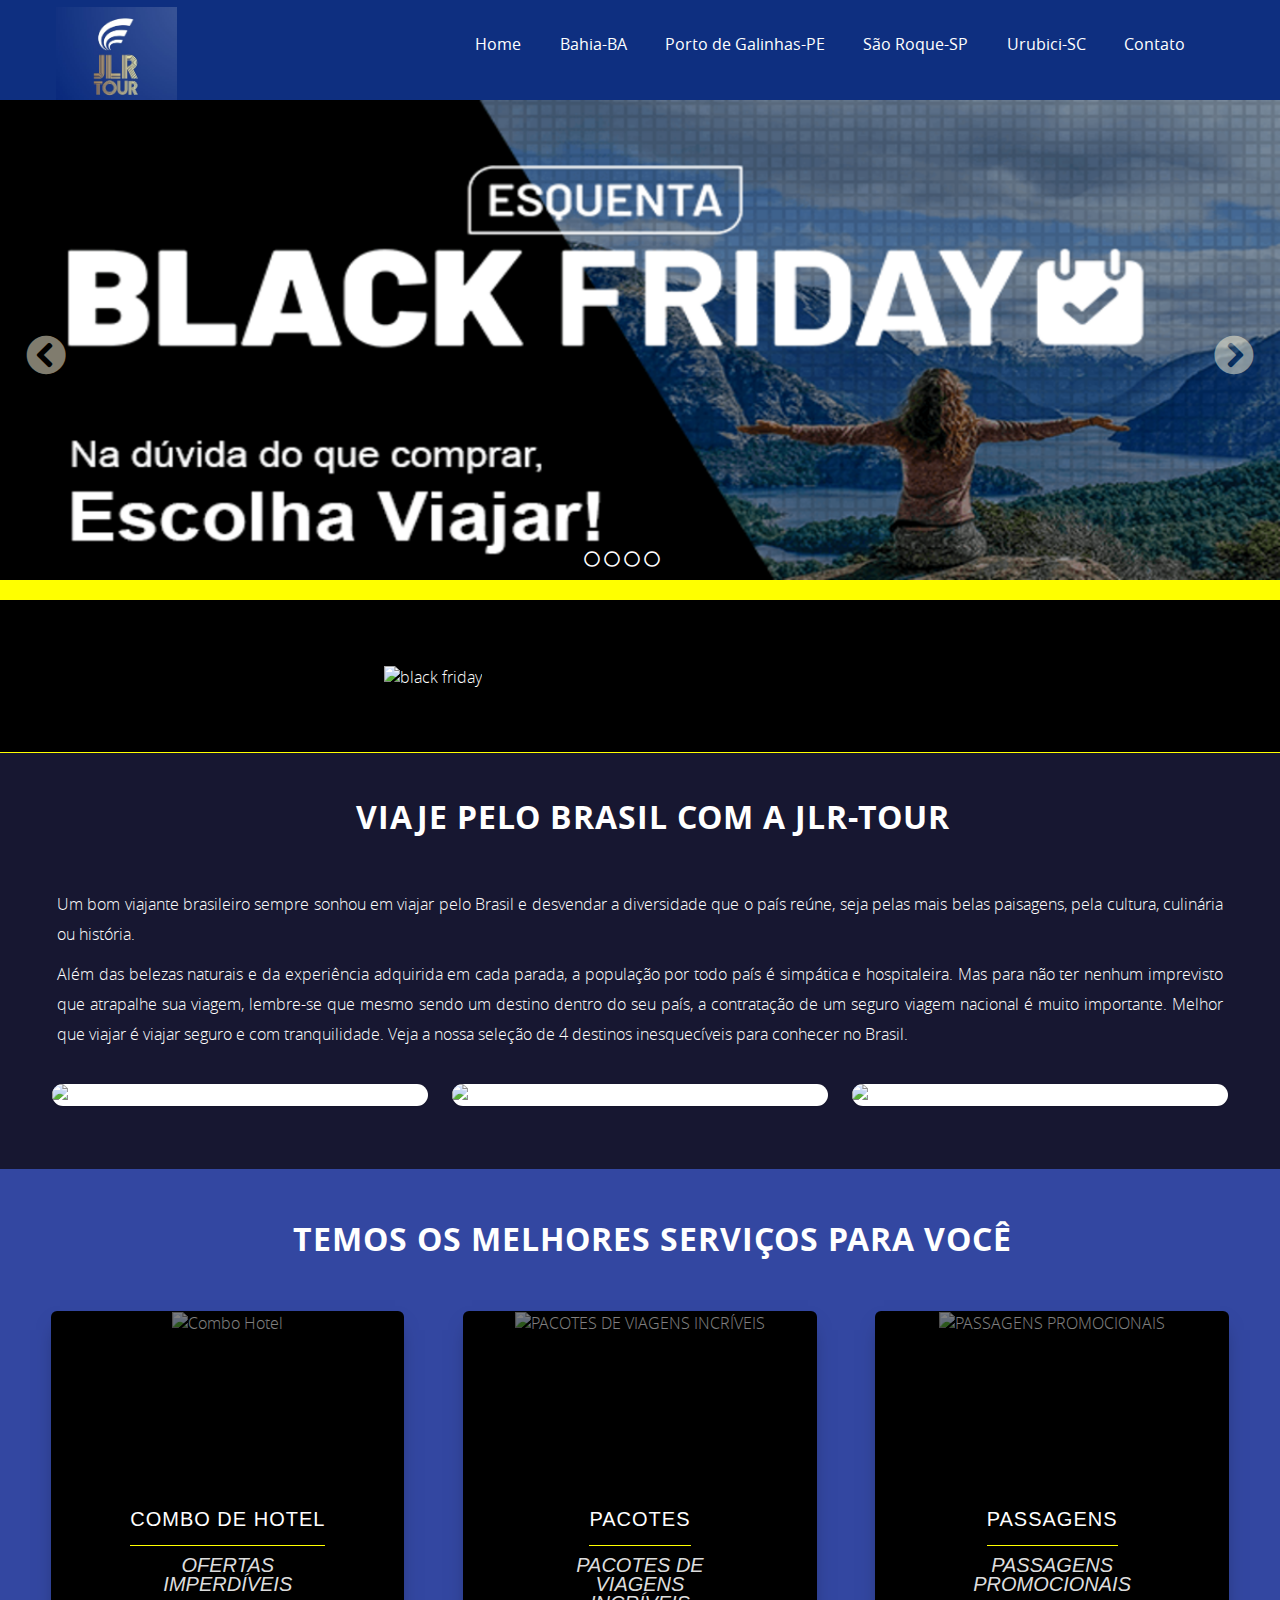
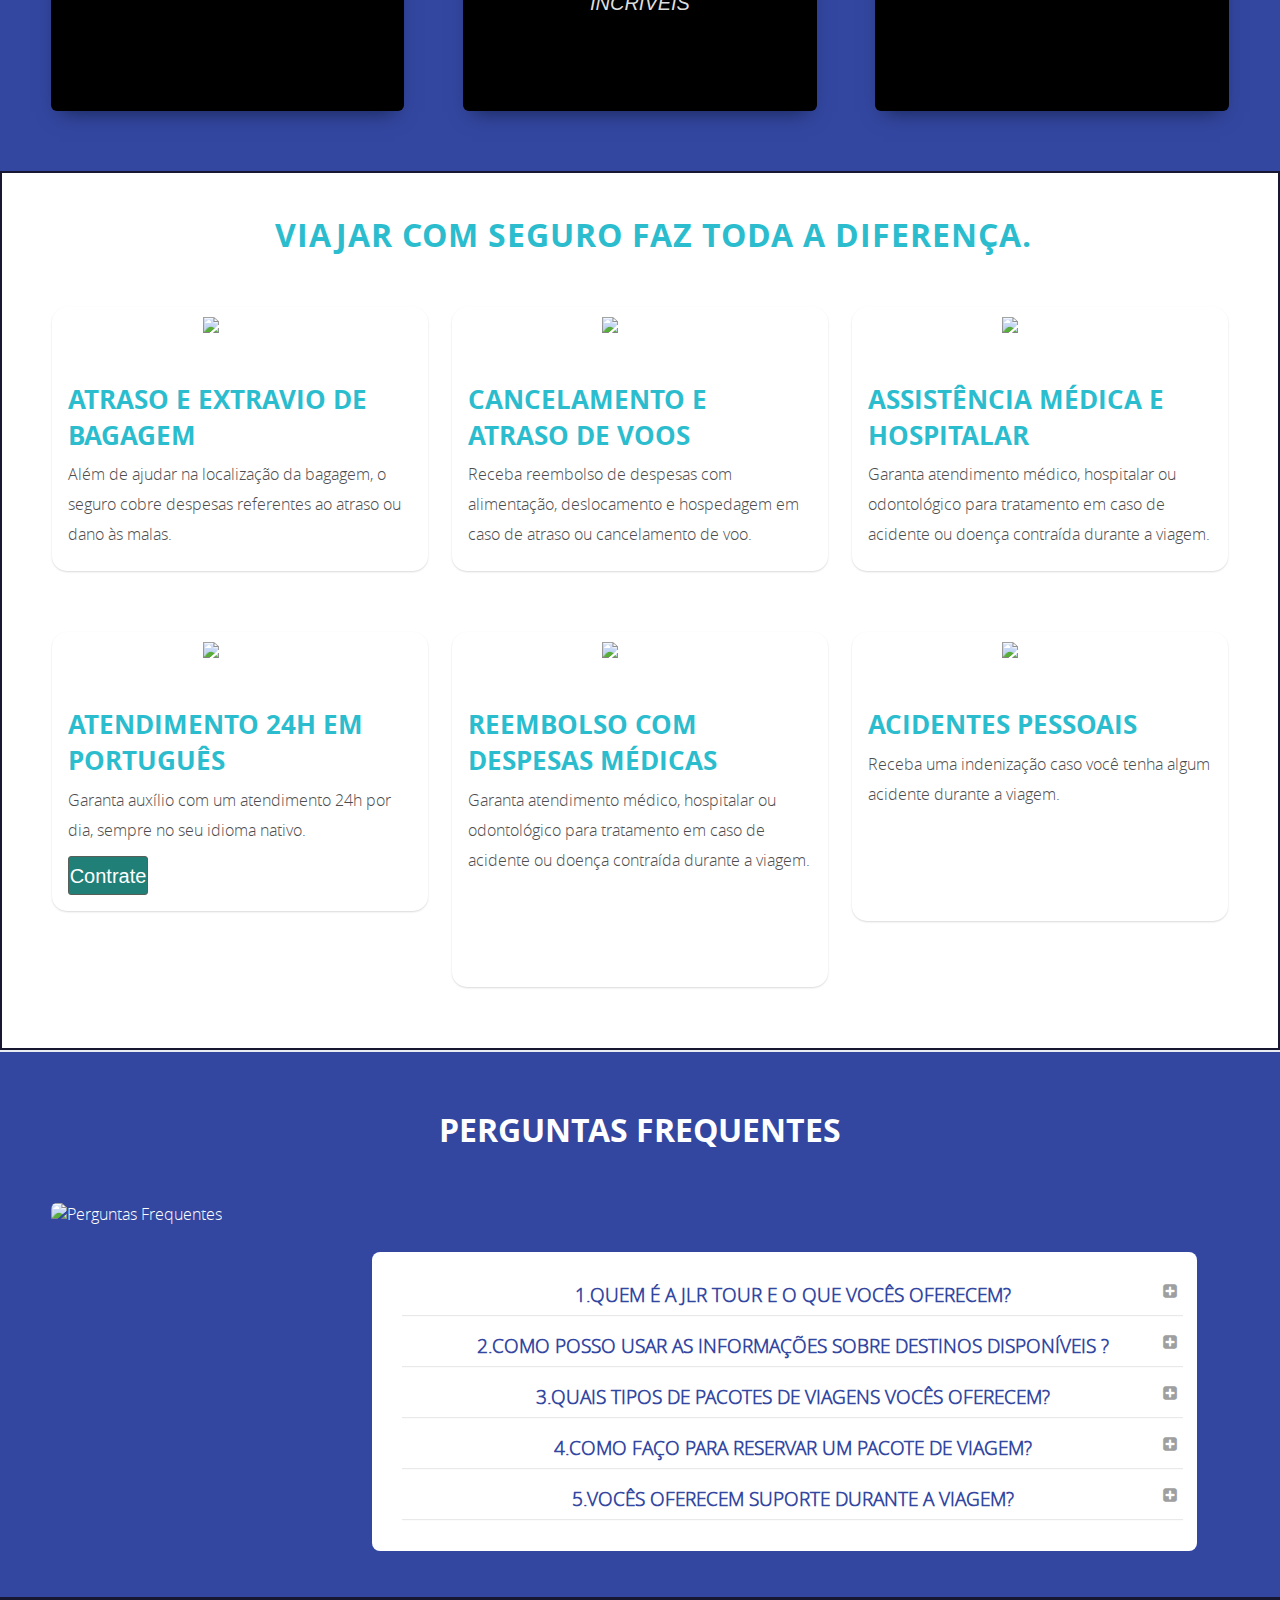
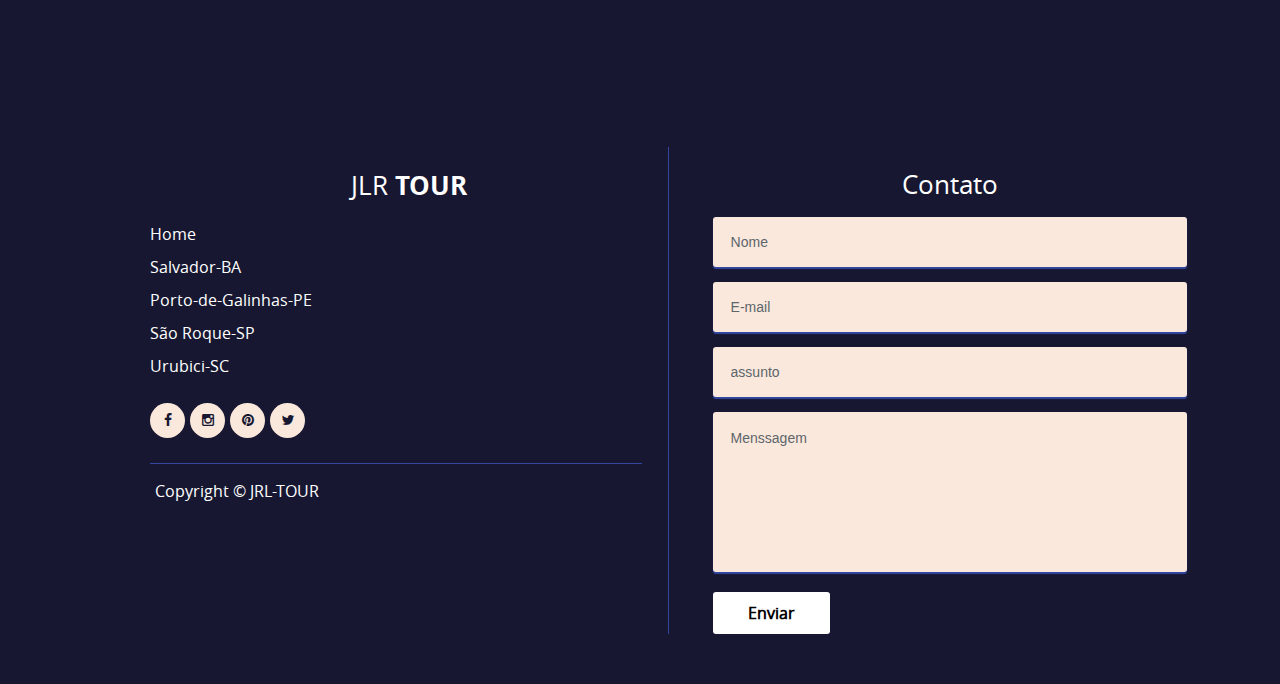
==== commit 26972c4f: "projeto-aws" ====
--- a/index.html
+++ b/index.html
@@ -28,18 +28,18 @@
         <div class="content">
         
             <div class="main_header_logo">
-                <a href="index.html" title="Você Fitness"><img src="./img/JLR-tour.jpeg" alt="Você Fitness" title="Você Fitness"/></a>
+                <a href="index.html" title="JLR-TOUR"><img src="./img/JLR-tour.jpeg" alt="JLR-TOUR" title="JLR-TOUR"/></a>
             </div>
     
             <div class="icon icon-menu mobile_action"></div>
     
             <ul class="main_header_nav" id="top">
     
-                <li class="main_header_nav_item"><a href="./index.html" class="scrollSuave " title="Início">Home</a></li>
-                <li class="main_header_nav_item"><a href="./destino 1 css/" class="scrollSuave" title="Modalidades">Bahia-BA</a></li>
-                <li class="main_header_nav_item"><a href="./destino-2.html" class="scrollSuave" title="Galeria de Fotos">Porto de Galinhas-PE</a></li>
-                <li class="main_header_nav_item"><a href="./destino-3.html" class="scrollSuave" title="Contato">São Roque-SP</a></li>
-                <li class="main_header_nav_item"><a href="./destino-4.html" class="scrollSuave" title="Galeria de Fotos">Urubici-SC</a></li>
+                <li class="main_header_nav_item"><a href="./index.html" class="scrollSuave " title="Home">Home</a></li>
+                <li class="main_header_nav_item"><a href="./destino-1.html" class="scrollSuave" title="Bahia-BA">Bahia-BA</a></li>
+                <li class="main_header_nav_item"><a href="./destino-2.html" class="scrollSuave" title="Porto de Galinhas-PE">Porto de Galinhas-PE</a></li>
+                <li class="main_header_nav_item"><a href="./destino-3.html" class="scrollSuave" title="São Roque-SP">São Roque-SP</a></li>
+                <li class="main_header_nav_item"><a href="./destino-4.html" class="scrollSuave" title="Urubici-SC">Urubici-SC</a></li>
                 <li class="main_header_nav_item"><a href="./contato.html" class="scrollSuave" title="Contato"> Contato</a></li>
     
             </ul>
@@ -50,7 +50,7 @@
     
     </header>
     
-    </header>
+
     <!--Fim-Header-->
 
 
@@ -369,7 +369,7 @@
                     <h2><a href="https://web.whatsapp.com/send?phone=55900000000" target="_blank"
                             title="ACIDENTES PESSOAIS">ACIDENTES PESSOAIS</a></h2>
                     <p>Receba uma indenização caso você tenha algum acidente durante a viagem.<br><br><br><br>
-                        <br< /p>
+                        <br</p>
 
 
                 </div><!--desc-->
@@ -417,7 +417,8 @@
 
                     <li>
                     
-                        <h4>3.QUAIS TIPOS DE PACOTES DE VIAGENS VOCÊS OFERECEM?
+                        <h4>3.QUAIS TIPOS DE PACOTES DE VIAGENS VOCÊS OFERECEM?</h4>
+                        <span><i class="icon icon-plus-square"></i></span>
                         <p>Junto com nossos parceiros oferecemos uma variedade de pacotes de viagens tradicionais e personalizados para atender a diferentes estilos e preferências. Desde aventuras emocionantes até escapadas relaxantes, oferecemos também pacotes são criados sob medida para criar experiências únicas e autênticas, entre em contato.</p>
                     </li>
 
@@ -455,11 +456,11 @@
         <h4 class="title-footer">JLR <span>TOUR</span></h4>
         <p class="links">
             
-            <a href="#inicio" title="Inicio">Home</a>
-            <a href="#cardapio" title="Cardápio">Salvador-BA</a>
-            <a href="#galeria" title="Galeria de Fotos">Porto-de-Galinhas-PE</a>
-            <a href="#faq" title="Perguntas Frequentes">São Roque-SP</a>
-            <a href="#faq" title="Perguntas Frequentes">Urubici-SC</a>
+            <a href="./index.html" title="Inicio">Home</a>
+            <a href="./destino-1.html" title="Salvador-BA">Salvador-BA</a>
+            <a href="./destino-2.html" title="Porto-de-Galinhas-PE">Porto-de-Galinhas-PE</a>
+            <a href="./destino-3.html" title="São Roque-SP">São Roque-SP</a>
+            <a href="./destino-4.html" title="Urubici-SC">Urubici-SC</a>
         </p>
         <div class="footer-icons">
             <a href="#"><i class="icon icon-facebook"></i></a>
@@ -475,13 +476,13 @@
     <div class="right">
     
         <h4 class="title-footer">Contato</h4>
-        <form class="formulario" action="#" method="post">
-            
+        <form class="formulario" action="./" method="post">
+           
             <input type="text" class="campo" name="nome" placeholder="Nome" required=""/>
             <input type="email" class="campo" name="email" placeholder="E-mail" required=""/>
             <input type="text" class="campo" name="assunto" placeholder="assunto" required=""/>
             <textarea name="menssagem" class="campo-textarea" placeholder="Menssagem" rows="5" required=""></textarea>
-            <button class="btn">Enviar</button>
+            <a href='./index.html'><button class="btn" >Enviar</button></a>
         
         </form>
     
--- a/destino 1 css/style.css
+++ b/destino 1 css/style.css
@@ -685,3 +685,5 @@
 /*1600 dividido por 16 = 100em*/
 @media (min-width:100em) {}
 
+
+
--- a/destino 1 css/style1.css
+++ b/destino 1 css/style1.css
@@ -267,8 +267,8 @@
 .footer .formulario .campo           { display:block; border-radius:3px; box-sizing:border-box; background-color: #fbe8dc; box-shadow: 0 2px 1px 0px #3347a1; border:none; resize:none; outline:none; font:inherit; font-size:14px; font-family:'DM Sans', sans-serif; font-weight:normal; color:#36312b; width:100%; padding:18px; margin-bottom:20px; }
 .footer .formulario .campo-textarea  { display:block; border-radius:3px; box-sizing:border-box; background-color: #fbe8dc; box-shadow: 0 2px 1px 0px #3347a1; border:none; resize:none; outline:none; font:inherit; font-size:14px; font-family:'DM Sans', sans-serif; font-weight:normal; color:#36312b; width:100%; padding:18px; margin-bottom:20px; }
 
-.footer .formulario .campo:focus          { color: #fbe8dc;  }
-.footer .formulario .campo-textarea:focus { color: #fbe8dc;  }
+.footer .formulario .campo:focus          { color: #3347a1;  }
+.footer .formulario .campo-textarea:focus { color: #3347a1;  }
 
 .footer ::-webkit-input-placeholder { color: #5c666b; }
 .footer ::-moz-placeholder          { color: #5c666b; opacity:1; }
@@ -307,8 +307,8 @@
 
   .blocoArtigo .desc h3    { font-size: 1.5em; }
 
-  .galeria .foto { width:48%; margin-right:4%; margin-bottom:4%;}
-  .galeria .foto:nth-of-type(2n+0) { margin-right:0; }
+  .section-galeria .foto { width:48%; margin-right:4%; margin-bottom:4%;}
+  .section-galeria .foto:nth-of-type(2n+0) { margin-right:0; }
 
   .section-cardapio .content  { float:left; padding: 1em 0 1em 0; }
   .section-galeria .content     { float:left; padding: 1em 0 1em 0; }
@@ -364,9 +364,9 @@
   .main_header_nav_item:hover, 
   .main_header_nav_item > a:hover { background: transparent; color: #36312b; }
 
-  .galeria .foto:nth-of-type(2n+0), 
-  .galeria .foto { width:23.5%; margin-right:2%; margin-bottom:2%; }
-  .galeria .foto:nth-of-type(4n+0) { margin-right:0; }
+  .section-galeria .foto:nth-of-type(2n+0), 
+  .section-galeria .foto { width:23.5%; margin-right:2%; margin-bottom:2%; }
+  .section-galeria .foto:nth-of-type(4n+0) { margin-right:0; }
 
   .topoPag .centraliza h1 { font-size:5.5em; margin-top:50px; }
   .topoPag .centraliza p  { letter-spacing:13.5px; }
